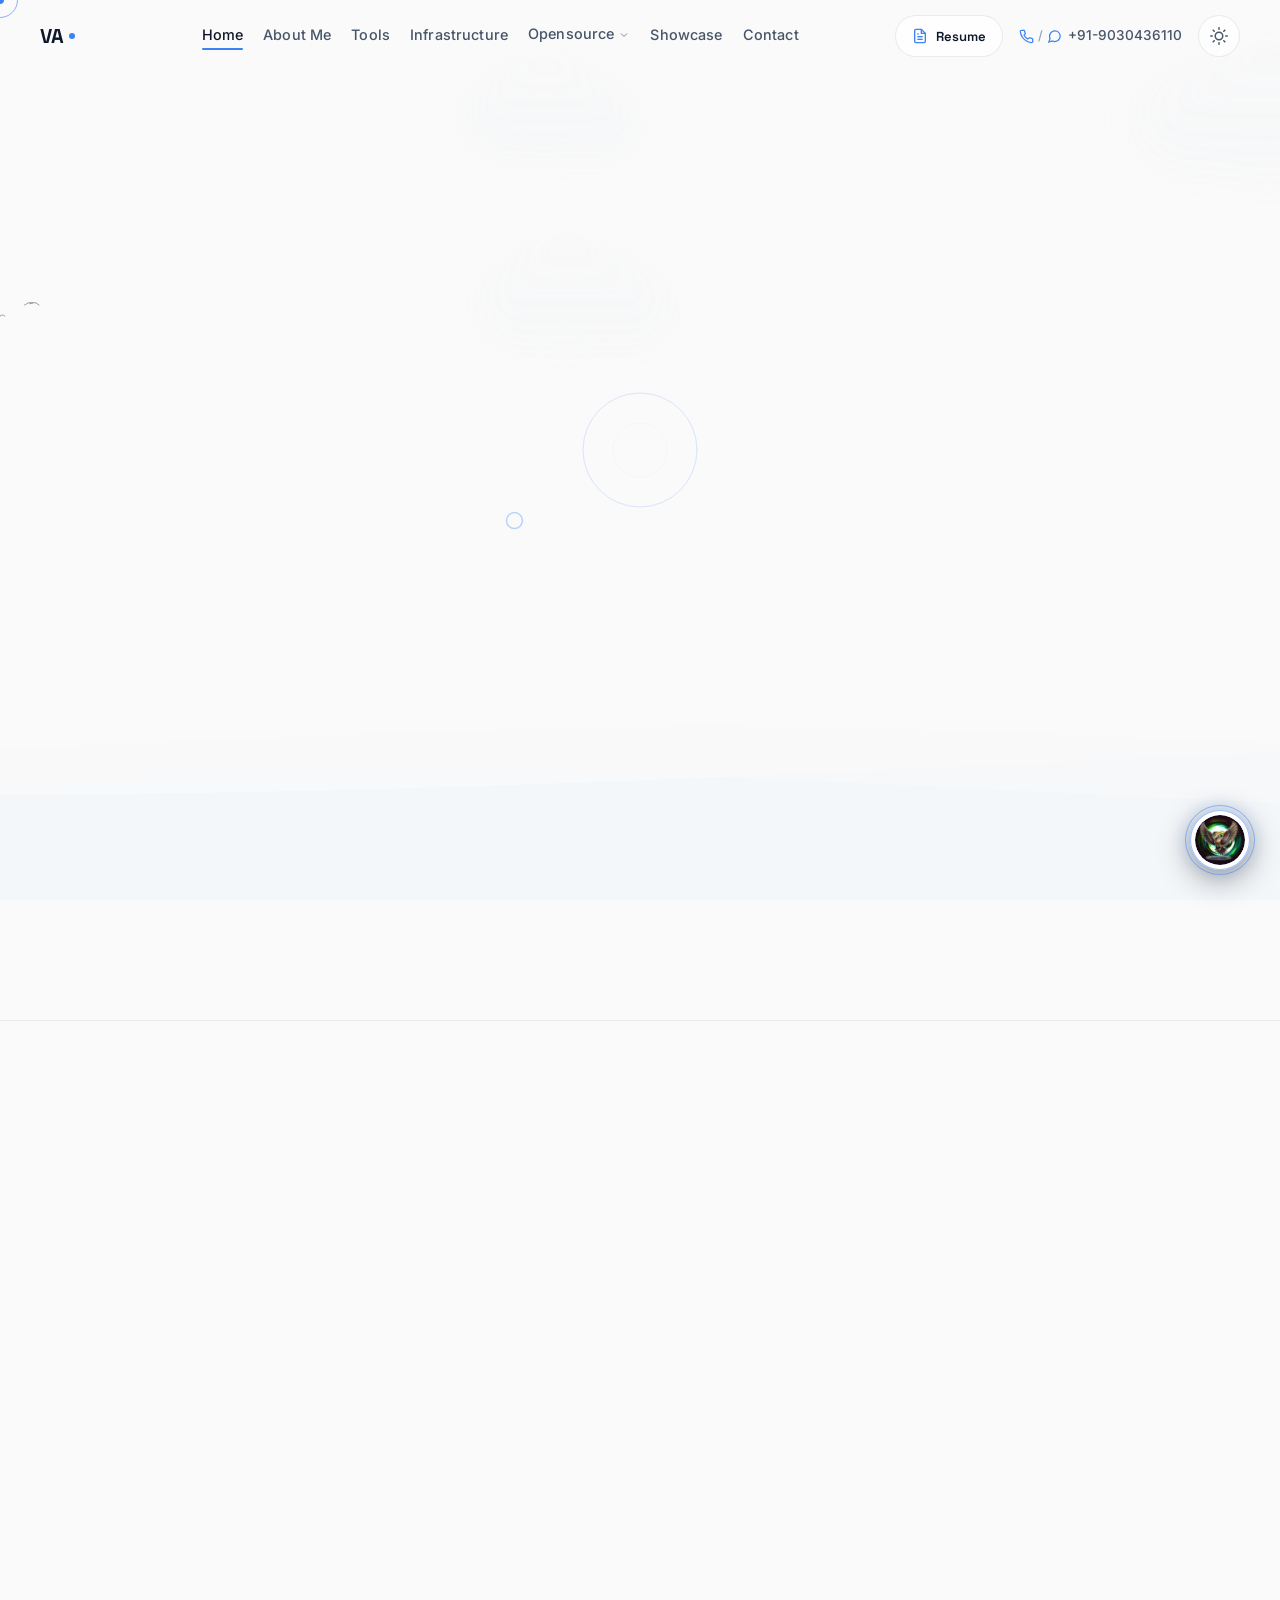
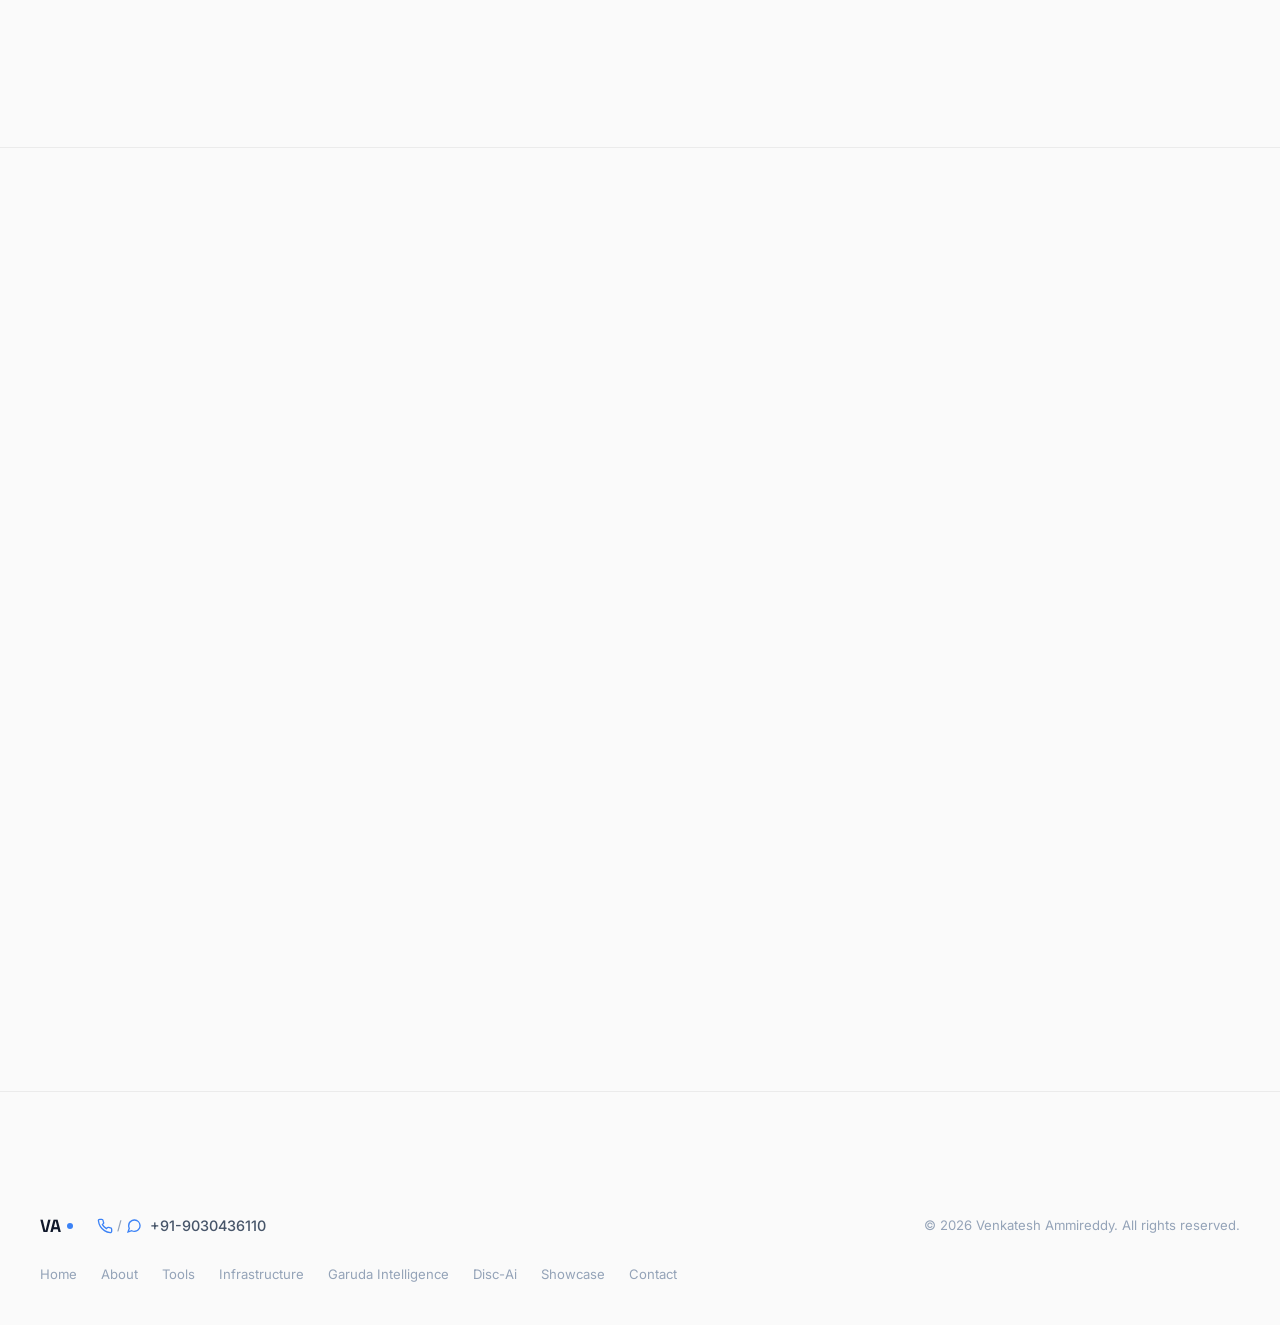
==== index.html @ b28df17f "feat(assistant): integrate Garuda animated logo, remove Jarvis-AI badge, add chip nav arrows and liv" ====
<!DOCTYPE html>
<html lang="en" data-theme="dark">

<head>
  <meta name="google-site-verification" content="m3rgq3p7sbFIkEq8Sm5senFMQUvczlFY7IXedqDfrP0" />
  <meta charset="UTF-8" />
  <!-- Mobile -->
  <meta name="viewport" content="width=device-width, initial-scale=1.0" />

  <!-- Primary SEO -->
  <title>Venkatesh Ammireddy | UX Creative Director & AI UX Architect</title>
  <meta name="title" content="Venkatesh Ammireddy | UX Creative Director & AI UX Architect" />
  <meta name="description"
    content="Venkatesh Ammireddy is a UX Creative Director and AI-first Product UX Architect with 13+ years of experience designing enterprise platforms, AI systems, agentic UX workflows, and intelligent digital products." />
  <meta name="keywords"
    content="Venkatesh Ammireddy, UX Designer, UX Creative Director, AI UX Designer, Product UX Architect, Agentic AI UX, Enterprise UX, UI UX Portfolio, Frontend Designer, AI Product Design, UX India, UX Consultant, Human-AI Interaction, Agentic UI, UX Architecture, Enterprise Platform Design, Design Systems Leader, Cognitive UX, Conversational AI UX, SaaS UX Design, UX Strategy Consultant, Product Design Director, Figma Design System, Venkatesh Creations Portfolio, Senior UX Designer India, AI UI Design, UX Architect Venkatesh, Ammireddy UX Lead Architect, Venkatesh Ammireddy UX Creative Director, Creative UX Ammireddy, Ammireddy Venkatesh UX, Venkatesh Ammireddy Designer, Venkatesh Ammireddy UX Contractor, Independent UX Director, Independent Design Director, UX Venkatesh, UX Ammireddy, UX Director, AI-UX Ammireddy, UX Consultant Hyderabad, AI UX Architect India, Venkatesh Creations UX" />
  <meta name="author" content="Venkatesh Ammireddy" />
  <meta name="robots" content="index, follow" />
  <meta name="language" content="English" />
  <meta name="revisit-after" content="7 days" />

  <!-- Social Verification & Links -->
  <meta name="linkedin:owner" content="venkateshammireddy" />
  <link rel="me" href="https://www.linkedin.com/in/venkateshammireddy/" />

  <!-- Canonical -->
  <link rel="canonical" href="https://venkateshcreations.github.io/portfolio/" />

  <!-- Theme -->
  <meta name="theme-color" content="#0f172a" />

  <!-- Open Graph / Facebook -->
  <meta property="og:type" content="website" />
  <meta property="og:url" content="https://venkateshcreations.github.io/portfolio/" />
  <meta property="og:title" content="Venkatesh Ammireddy | UX Creative Director & AI UX Architect" />
  <meta property="og:description"
    content="Venkatesh Ammireddy is a UX Creative Director and AI-first Product UX Architect with 13+ years of experience designing enterprise platforms, AI systems, agentic UX workflows, and intelligent digital products." />
  <meta property="og:image" content="https://venkateshcreations.github.io/portfolio/assets/profile.jpg" />

  <!-- Twitter -->
  <meta property="twitter:card" content="summary_large_image" />
  <meta property="twitter:url" content="https://venkateshcreations.github.io/portfolio/" />
  <meta property="twitter:title" content="Venkatesh Ammireddy | UX Creative Director & AI UX Architect" />
  <meta property="twitter:description"
    content="Venkatesh Ammireddy is a UX Creative Director and AI-first Product UX Architect with 13+ years of experience designing enterprise platforms, AI systems, agentic UX workflows, and intelligent digital products." />
  <meta property="twitter:image" content="https://venkateshcreations.github.io/portfolio/assets/profile.jpg" />

  <link rel="preconnect" href="https://fonts.googleapis.com" />
  <link rel="preconnect" href="https://fonts.gstatic.com" crossorigin />
  <link
    href="https://fonts.googleapis.com/css2?family=Inter:wght@300;400;500;600;700;800;900&family=Space+Grotesk:wght@300;400;500;600;700&display=swap"
    rel="stylesheet" />
  <!-- Favicons -->
  <link rel="icon" type="image/svg+xml" href="favicon.svg" />
  <link rel="icon" type="image/png" href="favicon.svg" />
  <link rel="shortcut icon" href="favicon.svg" />
  <link rel="apple-touch-icon" href="favicon.svg" />

  <link rel="stylesheet" href="styles.css?v=61" />
  <link rel="stylesheet" href="assistant/garuda-assistant.css?v=4" />

  <!-- Structured Data (JSON-LD) -->
  <script type="application/ld+json">
  [
    {
      "@context": "https://schema.org",
      "@type": "Person",
      "name": "Venkatesh Ammireddy",
      "url": "https://venkateshcreations.github.io/portfolio/",
      "image": "https://venkateshcreations.github.io/portfolio/assets/profile.jpg",
      "jobTitle": "UX Creative Director",
      "worksFor": {
        "@type": "Organization",
        "name": "Independent UX Consultant"
      },
      "sameAs": [
        "https://www.linkedin.com/in/venkateshammireddy/"
      ],
      "knowsAbout": [
        "UX Design",
        "AI UX",
        "Enterprise UX",
        "Frontend Development",
        "Agentic AI",
        "Product UX Architecture",
        "Human AI Interaction"
      ]
    },
    {
      "@context": "https://schema.org",
      "@type": "WebSite",
      "name": "Venkatesh Ammireddy | UX Creative Director & AI UX Architect",
      "url": "https://venkateshcreations.github.io/portfolio/",
      "description": "Venkatesh Ammireddy is a UX Creative Director and AI-first Product UX Architect with 13+ years of experience designing enterprise platforms, AI systems, agentic UX workflows, and intelligent digital products."
    }
  ]
  </script>
</head>

<body>

  <!-- ─── GLOBAL ripple BACKGROUND ─── -->
  <canvas id="rippleCanvas" class="ripple-canvas"></canvas>

  <!-- Custom Cursor -->
  <div id="cursor" class="cursor"></div>
  <div id="cursor-follower" class="cursor-follower"></div>

  <!-- ─── NAVIGATION ─── -->
  <header id="header" class="header">
    <nav class="nav container">
      <a href="#home" class="nav-logo">
        <span class="logo-text">VA</span>
        <span class="logo-dot"></span>
      </a>

      <ul class="nav-links" id="navLinks">
        <li><a href="#home" class="nav-link active" data-section="home">Home</a></li>
        <li><a href="#about" class="nav-link" data-section="about">About Me</a></li>
        <li><a href="#tools" class="nav-link" data-section="tools">Tools</a></li>
        <li><a href="#workstation" class="nav-link" data-section="workstation">Infrastructure</a></li>
        <li class="nav-dropdown" id="opensourceDropdown">
          <a href="javascript:void(0)" class="nav-link dropdown-toggle" id="opensourceToggle" aria-haspopup="true" aria-expanded="false">
            Opensource <svg class="dropdown-chevron" viewBox="0 0 24 24" fill="none" stroke="currentColor" stroke-width="2" width="12" height="12"><path d="M6 9l6 6 6-6"/></svg>
          </a>
          <ul class="dropdown-menu">
            <li><a href="https://venkateshcreations.github.io/portfolio/Garuda_Intelligence.html" target="_blank" rel="noopener noreferrer" class="dropdown-item">A. Garuda Intelligence</a></li>
            <li><a href="https://venkateshcreations.github.io/disc-ai/" target="_blank" rel="noopener noreferrer" class="dropdown-item">B. Disc-AI</a></li>
            <li><a href="https://venkateshcreations.github.io/portfolio/portfolio.html" target="_blank" rel="noopener noreferrer" class="dropdown-item">C. More</a></li>
          </ul>
        </li>
        <li><a href="#portfolio" class="nav-link" data-section="portfolio">Showcase</a></li>
        <li><a href="#contact" class="nav-link" data-section="contact">Contact</a></li>
      </ul>

      <div class="nav-actions">

        <!-- Digital Resume Header Button -->
        <a href="resume.html" target="_blank" rel="noopener noreferrer" class="header-resume-btn" title="View Digital Resume" aria-label="Digital Resume">
          <svg viewBox="0 0 24 24" fill="none" stroke="currentColor" stroke-width="2">
            <path d="M14 2H6a2 2 0 0 0-2 2v16a2 2 0 0 0 2 2h12a2 2 0 0 0 2-2V8z"></path>
            <polyline points="14 2 14 8 20 8"></polyline>
            <line x1="16" y1="13" x2="8" y2="13"></line>
            <line x1="16" y1="17" x2="8" y2="17"></line>
            <polyline points="10 9 9 9 8 9"></polyline>
          </svg>
          <span class="header-resume-text">Resume</span>
        </a>

        <!-- Mobile Number -->
        <a href="tel:+919030436110" class="nav-phone hide-mobile" title="Call / WhatsApp">
          <div class="phone-icons-wrap">
            <svg viewBox="0 0 24 24" fill="none" stroke="currentColor" stroke-width="2">
              <path
                d="M22 16.92v3a2 2 0 0 1-2.18 2 19.79 19.79 0 0 1-8.63-3.07 19.5 19.5 0 0 1-6-6 19.79 19.79 0 0 1-3.07-8.67A2 2 0 0 1 4.11 2h3a2 2 0 0 1 2 1.72 12.84 12.84 0 0 0 .7 2.81 2 2 0 0 1-.45 2.11L8.09 9.91a16 16 0 0 0 6 6l1.27-1.27a2 2 0 0 1 2.11-.45 12.84 12.84 0 0 0 2.81.7A2 2 0 0 1 22 16.92z">
              </path>
            </svg>
            <span class="icon-divider">/</span>
            <svg viewBox="0 0 24 24" fill="none" stroke="currentColor" stroke-width="2">
              <path
                d="M21 11.5a8.38 8.38 0 0 1-.9 3.8 8.5 8.5 0 0 1-7.6 4.7 8.38 8.38 0 0 1-3.8-.9L3 21l1.9-5.7a8.38 8.38 0 0 1-.9-3.8 8.5 8.5 0 0 1 4.7-7.6 8.38 8.38 0 0 1 3.8-.9h.5a8.48 8.48 0 0 1 8 8v.5z">
              </path>
            </svg>
          </div>
          <span>+91-9030436110</span>
        </a>

        <!-- Theme Toggle -->
        <button id="themeToggle" class="theme-toggle" aria-label="Toggle theme">
          <span class="theme-icon sun">
            <svg xmlns="http://www.w3.org/2000/svg" viewBox="0 0 24 24" fill="none" stroke="currentColor"
              stroke-width="2" stroke-linecap="round" stroke-linejoin="round">
              <circle cx="12" cy="12" r="5" />
              <line x1="12" y1="1" x2="12" y2="3" />
              <line x1="12" y1="21" x2="12" y2="23" />
              <line x1="4.22" y1="4.22" x2="5.64" y2="5.64" />
              <line x1="18.36" y1="18.36" x2="19.78" y2="19.78" />
              <line x1="1" y1="12" x2="3" y2="12" />
              <line x1="21" y1="12" x2="23" y2="12" />
              <line x1="4.22" y1="19.78" x2="5.64" y2="18.36" />
              <line x1="18.36" y1="5.64" x2="19.78" y2="4.22" />
            </svg>
          </span>
          <span class="theme-icon moon">
            <svg xmlns="http://www.w3.org/2000/svg" viewBox="0 0 24 24" fill="none" stroke="currentColor"
              stroke-width="2" stroke-linecap="round" stroke-linejoin="round">
              <path d="M21 12.79A9 9 0 1 1 11.21 3 7 7 0 0 0 21 12.79z" />
            </svg>
          </span>
        </button>

        <!-- Hamburger -->
        <button id="menuToggle" class="menu-toggle" aria-label="Toggle menu">
          <span></span><span></span><span></span>
        </button>
      </div>
    </nav>
  </header>

  <!-- ─── HERO ─── -->
  <section id="home" class="hero">
    <div class="container hero-grid">
      <!-- Left Column: Text Content -->
      <div class="hero-text-col">
        <div class="hero-eyebrow reveal-fade">
          <span class="eyebrow-dot"></span>
          <span>Independent UX Design Leader</span>
        </div>

        <!-- Mobile Profile Portrait Image (Shown only on Mobile/Tablet between Eyebrow & Name) -->
        <div class="hero-image-mobile hide-desktop reveal-fade" data-delay="0.2">
          <div class="hero-portrait-card">
            <div class="portrait-glow"></div>
            <div class="portrait-frame">
              <img src="images/DP_New.png" alt="Venkatesh Ammireddy - UX Creative Director & AI UX Architect" class="portrait-img" loading="eager" />
            </div>
          </div>
        </div>

        <h1 class="hero-name">
          <span class="name-line reveal-up" data-delay="0">Venkatesh</span>
          <span class="name-line reveal-up" data-delay="0.15">Ammireddy</span>
        </h1>

        <div class="hero-titles reveal-up" data-delay="0.35">
          <div class="title-rotating">
            <span class="title-item active">UX Creative Director</span>
            <span class="title-item">Product UX Architect</span>
            <span class="title-item">AI-first Design Thinker</span>
          </div>
        </div>

        <div class="hero-badges reveal-up" data-delay="0.5">
          <div class="badge"><span class="badge-num">13+</span><span class="badge-label">Years of Experience</span></div>
          <div class="badge-divider"></div>
          <div class="badge"><span class="badge-icon">⬡</span><span class="badge-label">AI UX Design Approach</span></div>
          <div class="badge-divider"></div>
          <div class="badge"><span class="badge-icon">◈</span><span class="badge-label">Agentic UX Systems Thinking</span></div>
        </div>

        <div class="hero-cta reveal-fade" data-delay="0.7">
          <a href="#portfolio" class="btn-primary">
            <span>View Portfolio</span>
            <svg viewBox="0 0 24 24" fill="none" stroke="currentColor" stroke-width="2">
              <line x1="5" y1="12" x2="19" y2="12" />
              <polyline points="12 5 19 12 12 19" />
            </svg>
          </a>
          <a href="#contact" class="btn-ghost">Get In Touch</a>
        </div>
      </div>

      <!-- Right Column: Desktop Profile Portrait Showcase -->
      <div class="hero-image-col hide-mobile reveal-fade" data-delay="0.4">
        <div class="hero-portrait-card">
          <div class="portrait-glow"></div>
          <div class="portrait-frame">
            <img src="images/DP_New.png" alt="Venkatesh Ammireddy - UX Creative Director & AI UX Architect" class="portrait-img" loading="eager" />
          </div>
        </div>
      </div>
    </div>

    <div class="hero-scroll-indicator reveal-fade" data-delay="1">
      <span>Scroll</span>
      <div class="scroll-line"></div>
    </div>
  </section>

  <!-- ─── ABOUT ─── -->
  <!-- ─── ABOUT ─── -->
  <section id="about" class="about section-pad">
    <div class="section-divider"></div>
    <div class="container">
      <div class="about-header text-center">
        <div class="section-label reveal-fade">About Me</div>
        <h2 class="section-title reveal-up">Designing the Future<br />of Human–AI Interaction</h2>
        <p class="about-lead reveal-up">I'm a senior UX design leader with 13+ years of experience crafting products
          that sit at the intersection of human behaviour and intelligent systems.</p>
        <div class="about-cta-wrap reveal-up" data-delay="0.15">
          <a href="https://venkateshcreations.github.io/About_Me/" target="_blank" rel="noopener noreferrer" class="view-reel-btn" aria-label="View in Motion - Showcase Intro">
            <span class="reel-btn-glow"></span>
            <span class="reel-btn-shimmer"></span>
            <span class="reel-sparkle sparkle-top">
              <svg viewBox="0 0 24 24" fill="currentColor">
                <path d="M12 0L14.59 9.41L24 12L14.59 14.59L12 24L9.41 14.59L0 12L9.41 9.41L12 0Z"/>
              </svg>
            </span>
            <span class="reel-sparkle sparkle-bottom">
              <svg viewBox="0 0 24 24" fill="currentColor">
                <path d="M12 0L14.59 9.41L24 12L14.59 14.59L12 24L9.41 14.59L0 12L9.41 9.41L12 0Z"/>
              </svg>
            </span>
            <span class="reel-play-circle">
              <svg viewBox="0 0 24 24" fill="currentColor">
                <path d="M8 5.14v13.72a1 1 0 0 0 1.5.86l11-6.86a1 1 0 0 0 0-1.72l-11-6.86a1 1 0 0 0-1.5.86z"/>
              </svg>
            </span>
            <span class="reel-btn-text">View in Motion</span>
            <span class="reel-badge">WATCH</span>
          </a>
        </div>
      </div>

      <!-- Centered HUD Video Showcase -->
      <div class="about-visual reveal-fade" data-delay="0.2">
        <div class="visual-wrapper">
          <video id="aboutVideo" class="about-video" autoplay loop muted playsinline>
            <source src="videoplayback.mp4" type="video/mp4">
          </video>
          <button id="videoSoundToggle" class="video-sound-toggle is-muted" aria-label="Toggle Video Sound" title="Toggle Sound">
            <svg class="icon-sound-on" viewBox="0 0 24 24" fill="none" stroke="currentColor" stroke-width="2">
              <polygon points="11 5 6 9 2 9 2 15 6 15 11 19 11 5"></polygon>
              <path d="M19.07 4.93a10 10 0 0 1 0 14.14M15.54 8.46a5 5 0 0 1 0 7.07"></path>
            </svg>
            <svg class="icon-sound-off" viewBox="0 0 24 24" fill="none" stroke="currentColor" stroke-width="2">
              <polygon points="11 5 6 9 2 9 2 15 6 15 11 19 11 5"></polygon>
              <line x1="23" y1="9" x2="17" y2="15"></line>
              <line x1="17" y1="9" x2="23" y2="15"></line>
            </svg>
            <span class="sound-btn-text">Muted</span>
          </button>
          <div class="visual-glow"></div>
        </div>
      </div>

      <!-- Speciality Cards (4 columns) -->
      <div class="about-specialities reveal-up">
        <div class="speciality-item">
          <div class="spec-icon">
            <svg viewBox="0 0 24 24" fill="none" stroke="currentColor" stroke-width="1.5">
              <rect x="2" y="3" width="20" height="14" rx="2" />
              <path d="M8 21h8M12 17v4" />
            </svg>
          </div>
          <div>
            <h4>Product UX Architecture</h4>
            <p>Structuring scalable, user-centred product experiences from first principles.</p>
          </div>
        </div>
        <div class="speciality-item">
          <div class="spec-icon">
            <svg viewBox="0 0 24 24" fill="none" stroke="currentColor" stroke-width="1.5">
              <path d="M12 2L2 7l10 5 10-5-10-5z" />
              <path d="M2 17l10 5 10-5" />
              <path d="M2 12l10 5 10-5" />
            </svg>
          </div>
          <div>
            <h4>AI-first UX Systems</h4>
            <p>Designing human-centred experiences for ML-driven and LLM-powered products.</p>
          </div>
        </div>
        <div class="speciality-item">
          <div class="spec-icon">
            <svg viewBox="0 0 24 24" fill="none" stroke="currentColor" stroke-width="1.5">
              <circle cx="12" cy="12" r="10" />
              <path d="M12 8v4l3 3" />
            </svg>
          </div>
          <div>
            <h4>Enterprise UX Platforms</h4>
            <p>Leading design at scale across large organisations and complex ecosystems.</p>
          </div>
        </div>
        <div class="speciality-item">
          <div class="spec-icon">
            <svg viewBox="0 0 24 24" fill="none" stroke="currentColor" stroke-width="1.5">
              <polygon points="13 2 3 14 12 14 11 22 21 10 12 10 13 2" />
            </svg>
          </div>
          <div>
            <h4>Agentic AI Experiences</h4>
            <p>Pioneering UX frameworks for autonomous agents, co-pilots, and AI workflows.</p>
          </div>
      </div>
    </div>
  </section>

  <!-- ─── TOOLS ─── -->
  <section id="tools" class="tools section-pad">
    <div class="section-divider"></div>
    <div class="container">
      <div class="section-label reveal-fade">Tools & Stack</div>
      <h2 class="section-title reveal-up">My Design-to-Dev<br /><span class="gradient-text">Handoff Arsenal</span></h2>
      <p class="tools-intro reveal-up">A curated toolkit that bridges design intent and production code. Accelerating
        the entire design-to-dev lifecycle with precision, intelligent automation, and seamless execution.</p>
    </div>

    <div class="tools-marquee-wrapper reveal-fade">
      <!-- Row 1: scrolls left (Design & AI tools) -->
      <div class="tools-marquee tools-marquee--row1">
        <div class="tools-track">
          <div class="tool-item"><img src="images/tools/figma-color.svg?v=2" alt="Figma"><span>Figma</span></div>
          <div class="tool-item"><img src="images/tools/adobe-color.svg?v=2" alt="Adobe"><span>Adobe</span></div>
          <div class="tool-item"><img src="images/tools/claude-color.svg?v=2" alt="Claude"><span>Claude</span></div>
          <div class="tool-item"><img src="images/tools/anthropic.svg?v=2" alt="Anthropic" class="tool-icon-mono"><span>Anthropic</span></div>
          <div class="tool-item"><img src="images/tools/openai.svg?v=2" alt="OpenAI" class="tool-icon-mono"><span>OpenAI</span></div>
          <div class="tool-item"><img src="images/tools/gemini-color.svg?v=2" alt="Google Gemini"><span>Google Gemini</span></div>
          <div class="tool-item"><img src="images/tools/qwen-color.svg?v=2" alt="Qwen"><span>Qwen</span></div>
          <div class="tool-item"><img src="images/tools/deepseek-color.svg?v=2" alt="DeepSeek"><span>DeepSeek</span></div>
          <div class="tool-item"><img src="images/tools/aistudio.svg?v=2" alt="AI Studio" class="tool-icon-mono"><span>AI Studio</span></div>
          <div class="tool-item"><img src="images/tools/antigravity-color.svg?v=2" alt="Antigravity"><span>Antigravity</span></div>
          <div class="tool-item"><img src="images/tools/minimax-color.svg?v=2" alt="MiniMax"><span>MiniMax</span></div>
          <div class="tool-item"><img src="images/tools/geminicli-color.svg?v=2" alt="Gemini CLI"><span>Gemini CLI</span></div>
          <div class="tool-item"><img src="images/tools/xiaomimimo.svg?v=2" alt="Xiaomi Mimo" class="tool-icon-mono"><span>Xiaomi Mimo</span></div>
        </div>
        <div class="tools-track">
          <div class="tool-item"><img src="images/tools/figma-color.svg?v=2" alt="Figma"><span>Figma</span></div>
          <div class="tool-item"><img src="images/tools/adobe-color.svg?v=2" alt="Adobe"><span>Adobe</span></div>
          <div class="tool-item"><img src="images/tools/claude-color.svg?v=2" alt="Claude"><span>Claude</span></div>
          <div class="tool-item"><img src="images/tools/anthropic.svg?v=2" alt="Anthropic" class="tool-icon-mono"><span>Anthropic</span></div>
          <div class="tool-item"><img src="images/tools/openai.svg?v=2" alt="OpenAI" class="tool-icon-mono"><span>OpenAI</span></div>
          <div class="tool-item"><img src="images/tools/gemini-color.svg?v=2" alt="Google Gemini"><span>Google Gemini</span></div>
          <div class="tool-item"><img src="images/tools/qwen-color.svg?v=2" alt="Qwen"><span>Qwen</span></div>
          <div class="tool-item"><img src="images/tools/deepseek-color.svg?v=2" alt="DeepSeek"><span>DeepSeek</span></div>
          <div class="tool-item"><img src="images/tools/aistudio.svg?v=2" alt="AI Studio" class="tool-icon-mono"><span>AI Studio</span></div>
          <div class="tool-item"><img src="images/tools/antigravity-color.svg?v=2" alt="Antigravity"><span>Antigravity</span></div>
          <div class="tool-item"><img src="images/tools/minimax-color.svg?v=2" alt="MiniMax"><span>MiniMax</span></div>
          <div class="tool-item"><img src="images/tools/geminicli-color.svg?v=2" alt="Gemini CLI"><span>Gemini CLI</span></div>
          <div class="tool-item"><img src="images/tools/xiaomimimo.svg?v=2" alt="Xiaomi Mimo" class="tool-icon-mono"><span>Xiaomi Mimo</span></div>
        </div>
      </div>
      <!-- Row 2: scrolls right (Dev & Infra tools) -->
      <div class="tools-marquee tools-marquee--row2">
        <div class="tools-track tools-track--reverse">
          <div class="tool-item"><img src="images/tools/cursor.svg?v=2" alt="Cursor" class="tool-icon-mono"><span>Cursor</span></div>
          <div class="tool-item"><img src="images/tools/windsurf.svg?v=2" alt="Windsurf" class="tool-icon-mono"><span>Windsurf</span></div>
          <div class="tool-item"><img src="images/tools/opencode.svg?v=2" alt="OpenCode" class="tool-icon-mono"><span>OpenCode</span></div>
          <div class="tool-item"><img src="images/tools/claudecode-color.svg?v=2" alt="Claude Code"><span>Claude Code</span></div>
          <div class="tool-item"><img src="images/tools/codex-color.svg?v=2" alt="Codex"><span>Codex</span></div>
          <div class="tool-item"><img src="images/tools/v0.svg?v=2" alt="v0" class="tool-icon-mono"><span>v0</span></div>
          <div class="tool-item"><img src="images/tools/github.svg?v=2" alt="GitHub" class="tool-icon-mono"><span>GitHub</span></div>
          <div class="tool-item"><img src="images/tools/ollama.svg?v=2" alt="Ollama" class="tool-icon-mono"><span>Ollama</span></div>
          <div class="tool-item"><img src="images/tools/lmstudio.svg?v=2" alt="LM Studio" class="tool-icon-mono"><span>LM Studio</span></div>
          <div class="tool-item"><img src="images/tools/mcp.svg?v=2" alt="MCP" class="tool-icon-mono"><span>MCP</span></div>
          <div class="tool-item"><img src="images/tools/googlecloud-color.svg?v=2" alt="Google Cloud"><span>Google Cloud</span></div>
          <div class="tool-item"><img src="images/tools/microsoft-color.svg?v=2" alt="Microsoft"><span>Microsoft</span></div>
          <div class="tool-item"><img src="images/tools/apple.svg?v=2" alt="Apple" class="tool-icon-mono"><span>Apple</span></div>
        </div>
        <div class="tools-track tools-track--reverse">
          <div class="tool-item"><img src="images/tools/cursor.svg?v=2" alt="Cursor" class="tool-icon-mono"><span>Cursor</span></div>
          <div class="tool-item"><img src="images/tools/windsurf.svg?v=2" alt="Windsurf" class="tool-icon-mono"><span>Windsurf</span></div>
          <div class="tool-item"><img src="images/tools/opencode.svg?v=2" alt="OpenCode" class="tool-icon-mono"><span>OpenCode</span></div>
          <div class="tool-item"><img src="images/tools/claudecode-color.svg?v=2" alt="Claude Code"><span>Claude Code</span></div>
          <div class="tool-item"><img src="images/tools/codex-color.svg?v=2" alt="Codex"><span>Codex</span></div>
          <div class="tool-item"><img src="images/tools/v0.svg?v=2" alt="v0" class="tool-icon-mono"><span>v0</span></div>
          <div class="tool-item"><img src="images/tools/github.svg?v=2" alt="GitHub" class="tool-icon-mono"><span>GitHub</span></div>
          <div class="tool-item"><img src="images/tools/ollama.svg?v=2" alt="Ollama" class="tool-icon-mono"><span>Ollama</span></div>
          <div class="tool-item"><img src="images/tools/lmstudio.svg?v=2" alt="LM Studio" class="tool-icon-mono"><span>LM Studio</span></div>
          <div class="tool-item"><img src="images/tools/mcp.svg?v=2" alt="MCP" class="tool-icon-mono"><span>MCP</span></div>
          <div class="tool-item"><img src="images/tools/googlecloud-color.svg?v=2" alt="Google Cloud"><span>Google Cloud</span></div>
          <div class="tool-item"><img src="images/tools/microsoft-color.svg?v=2" alt="Microsoft"><span>Microsoft</span></div>
          <div class="tool-item"><img src="images/tools/apple.svg?v=2" alt="Apple" class="tool-icon-mono"><span>Apple</span></div>
        </div>
      </div>
    </div>

    <div class="container tools-features reveal-up">
      <div class="tools-feature">
        <div class="tf-icon"><svg viewBox="0 0 24 24" fill="none" stroke="currentColor" stroke-width="1.5">
            <path d="M12 2L2 7l10 5 10-5-10-5zM2 17l10 5 10-5M2 12l10 5 10-5" />
          </svg></div>
        <h4>Design</h4>
        <p>Crafting pixel-perfect mockups, interactive prototypes, and enterprise design systems.</p>
      </div>
      <div class="tools-divider"></div>
      <div class="tools-feature">
        <div class="tf-icon"><svg viewBox="0 0 24 24" fill="none" stroke="currentColor" stroke-width="1.5">
            <polygon points="13 2 3 14 12 14 11 22 21 10 12 10 13 2" />
          </svg></div>
        <h4>AI Acceleration</h4>
        <p>Leveraging frontier AI models for rapid ideation, code generation, and intelligent automation.</p>
      </div>
      <div class="tools-divider"></div>
      <div class="tools-feature">
        <div class="tf-icon"><svg viewBox="0 0 24 24" fill="none" stroke="currentColor" stroke-width="1.5">
            <polyline points="16 18 22 12 16 6" />
            <polyline points="8 6 2 12 8 18" />
          </svg></div>
        <h4>Development</h4>
        <p>Utilizing modern IDEs and intelligent pair-programming tools for seamless code implementation.</p>
      </div>
      <div class="tools-divider"></div>
      <div class="tools-feature">
        <div class="tf-icon"><svg viewBox="0 0 24 24" fill="none" stroke="currentColor" stroke-width="1.5">
            <rect x="2" y="3" width="20" height="14" rx="2" />
            <line x1="8" y1="21" x2="16" y2="21" />
            <line x1="12" y1="17" x2="12" y2="21" />
          </svg></div>
        <h4>Local Models</h4>
        <p>Deploying local LLMs and open-source models for offline AI assistance and privacy-first workflows.</p>
      </div>
    </div>
  </section>

  <!-- ─── REMOTE WORKSTATION ─── -->
  <section id="workstation" class="workstation section-pad">
    <div class="section-divider"></div>
    <div class="container">
      <div class="section-label reveal-fade">Infrastructure</div>
      <div class="workstation-grid">
        <!-- Left: Visual Mockup -->
        <div class="workstation-visual reveal-fade" data-delay="0.2">
          <div class="visual-wrapper">
            <div class="workstation-mock">
              <!-- Left Screen (Telemetry) -->
              <div class="mock-screen screen-left">
                <div class="mock-header">
                  <span>Telemetry</span>
                  <span class="tel-live-badge"><span class="pulse-dot"></span>LIVE</span>
                </div>
                <div class="mock-body telemetry-data">
                  <div class="telemetry-grid">
                    <div class="telemetry-card">
                      <span class="tel-val">99.9%</span>
                      <span class="tel-lbl">Uptime</span>
                    </div>
                    <div class="telemetry-card">
                      <span class="tel-val">1 Gbps</span>
                      <span class="tel-lbl">Fiber</span>
                    </div>
                  </div>
                  <div class="chart-bars">
                    <div class="chart-bar" style="height: 40%;"></div>
                    <div class="chart-bar" style="height: 75%;"></div>
                    <div class="chart-bar" style="height: 50%;"></div>
                    <div class="chart-bar" style="height: 90%;"></div>
                    <div class="chart-bar" style="height: 60%;"></div>
                  </div>
                </div>
              </div>

              <!-- Center Screen (IDE & AI Agent) -->
              <div class="mock-screen screen-center">
                <div class="mock-header"><span>VS Code</span></div>
                <div class="mock-body code-editor">
                  <div><span class="keyword">import</span> React <span class="keyword">from</span> <span
                      class="string">'react'</span>;</div>
                  <div><span class="keyword">const</span> <span class="function">Agent</span> = () =&gt; {</div>
                  <div style="padding-left: 10px;"><span class="keyword">const</span> [task, setTask] = useState();
                  </div>
                  <div style="padding-left: 10px;"><span class="comment">// Orchestrating...</span></div>
                  <div>};</div>

                  <div class="ai-assistant-panel">
                    <span class="ai-pill">Copilot AI</span>
                    <div class="ai-output-lines">
                      <div class="ai-line anim"></div>
                      <div class="ai-line" style="width: 80%;"></div>
                      <div class="ai-line" style="width: 95%;"></div>
                    </div>
                  </div>
                </div>
              </div>

              <!-- Right Screen (Figma / Prototype) -->
              <div class="mock-screen screen-right">
                <div class="mock-header"><span>Figma</span></div>
                <div class="mock-body figma-mock">
                  <div class="figma-canvas">
                    <div class="phone-wireframe">
                      <div class="wireframe-element"></div>
                      <div class="wireframe-element img"></div>
                      <div class="wireframe-element"></div>
                      <div class="wireframe-element btn"></div>
                    </div>
                  </div>
                </div>
              </div>
            </div>

            <div class="visual-glow"></div>
            <div class="visual-badge w-badge-1">
              <span>Dual ISP Failover</span>
            </div>
            <div class="visual-badge w-badge-2">
              <span>3x Displays</span>
            </div>
          </div>
        </div>

        <!-- Right: Content & Specs -->
        <div class="workstation-content">
          <h2 class="section-title reveal-up">High-Availability<br><span class="gradient-text">Remote Workstation</span>
          </h2>
          <p class="workstation-lead reveal-up">Equipped with a fully autonomous personal workstation configured for
            high-performance creative development and real-time global collaboration. Operating on a robust
            infrastructure with redundant networks, backup power, and multi-monitor telemetry, it serves as a secure,
            independent hub for product design, engineering, and project orchestration. This dedicated environment
            ensures continuous availability and zero-friction execution across time zones.</p>

          <div class="workstation-specs reveal-up" data-delay="0.15">
            <div class="spec-item">
              <div class="spec-icon">
                <svg viewBox="0 0 24 24" fill="none" stroke="currentColor" stroke-width="1.5">
                  <rect x="2" y="2" width="20" height="8" rx="2" />
                  <rect x="2" y="14" width="20" height="8" rx="2" />
                  <line x1="6" y1="6" x2="6.01" y2="6" />
                  <line x1="6" y1="18" x2="6.01" y2="18" />
                </svg>
              </div>
              <div>
                <h4>Performance Compute</h4>
                <p>High-end processor and GPU architecture optimized for local LLM execution, heavy prototyping, and
                  rapid compilation.</p>
              </div>
            </div>

            <div class="spec-item">
              <div class="spec-icon">
                <svg viewBox="0 0 24 24" fill="none" stroke="currentColor" stroke-width="1.5">
                  <path d="M5 12.55a11 11 0 0 1 14.08 0" />
                  <path d="M1.42 9a16 16 0 0 1 21.16 0" />
                  <path d="M8.58 16.14a7 7 0 0 1 6.84 0" />
                  <circle cx="12" cy="20" r="1" />
                </svg>
              </div>
              <div>
                <h4>Resilient Network</h4>
                <p>Dual-ISP fiber backup with automated failover and 24/7 internet connectivity to ensure uninterrupted
                  global client support.</p>
              </div>
            </div>

            <div class="spec-item">
              <div class="spec-icon">
                <svg viewBox="0 0 24 24" fill="none" stroke="currentColor" stroke-width="1.5">
                  <rect x="3" y="3" width="18" height="12" rx="2" />
                  <path d="M12 15v5M9 20h6" />
                </svg>
              </div>
              <div>
                <h4>Multi-Display Telemetry</h4>
                <p>Triple high-resolution monitor configuration optimized for simultaneous coding, live design system
                  sync, and analytics.</p>
              </div>
            </div>

            <div class="spec-item">
              <div class="spec-icon">
                <svg viewBox="0 0 24 24" fill="none" stroke="currentColor" stroke-width="1.5">
                  <rect x="3" y="11" width="18" height="11" rx="2" ry="2" />
                  <path d="M7 11V7a5 5 0 0 1 10 0v4" />
                </svg>
              </div>
              <div>
                <h4>Autonomous Security</h4>
                <p>Containerized local environment with hardware key authentication, secure tunnels, and automated cloud
                  backups.</p>
              </div>
            </div>
          </div>
        </div>
      </div>
    </div>
  </section>

  <!-- ─── PORTFOLIO ─── -->
  <section id="portfolio" class="portfolio section-pad">
    <div class="section-divider"></div>
    <div class="container">
      <div class="section-label reveal-fade">Portfolio</div>
      <div class="portfolio-header">
        <div>
          <h2 class="section-title reveal-up">Selected Showcase</h2>
          <p class="portfolio-sub reveal-up">Crafting experiences that move people and businesses forward.</p>
        </div>
        <div class="portfolio-header-cta reveal-up" data-delay="0.1">
          <button id="openShowcaseIntroBtn" class="btn-ghost showcase-intro-btn" aria-label="Watch Showcase Intro video">
            <!-- Blue glow ring -->
            <span class="scb-glow-ring"></span>
            <!-- Sparkle particles -->
            <span class="scb-spark scb-spark-1">✦</span>
            <span class="scb-spark scb-spark-2">★</span>
            <span class="scb-spark scb-spark-3">✦</span>
            <span class="scb-spark scb-spark-4">✧</span>
            <!-- Play icon -->
            <span class="scb-play-ring">
              <svg viewBox="0 0 24 24" fill="currentColor" width="12" height="12" style="margin-left:2px"><path d="M8 5v14l11-7z"/></svg>
            </span>
            <span class="scb-label">Showcase Intro</span>
            <span class="scb-badge">WATCH</span>
          </button>
        </div>
      </div>

      <!-- ─── TAB NAVIGATION ─── -->
      <div class="portfolio-tabs reveal-fade" data-delay="0.1" role="tablist" aria-label="Portfolio categories">
        <button class="portfolio-tab active" id="tab-webapps" role="tab" aria-selected="true"
          aria-controls="panel-webapps" data-tab="webapps">
          <svg viewBox="0 0 24 24" fill="none" stroke="currentColor" stroke-width="1.8">
            <rect x="2" y="3" width="20" height="14" rx="2" />
            <path d="M8 21h8M12 17v4" />
          </svg>
          <span>Web Apps</span>
        </button>
        <button class="portfolio-tab" id="tab-websites" role="tab" aria-selected="false" aria-controls="panel-websites"
          data-tab="websites">
          <svg viewBox="0 0 24 24" fill="none" stroke="currentColor" stroke-width="1.8">
            <circle cx="12" cy="12" r="10" />
            <line x1="2" y1="12" x2="22" y2="12" />
            <path d="M12 2a15.3 15.3 0 0 1 4 10 15.3 15.3 0 0 1-4 10 15.3 15.3 0 0 1-4-10 15.3 15.3 0 0 1 4-10z" />
          </svg>
          <span>Websites</span>
        </button>
        <button class="portfolio-tab" id="tab-datavis" role="tab" aria-selected="false" aria-controls="panel-datavis"
          data-tab="datavis">
          <svg viewBox="0 0 24 24" fill="none" stroke="currentColor" stroke-width="1.8">
            <line x1="18" y1="20" x2="18" y2="10" />
            <line x1="12" y1="20" x2="12" y2="4" />
            <line x1="6" y1="20" x2="6" y2="14" />
          </svg>
          <span>Data Visualization</span>
        </button>
        <button class="portfolio-tab" id="tab-designsystems" role="tab" aria-selected="false" aria-controls="panel-designsystems"
          data-tab="designsystems">
          <svg viewBox="0 0 24 24" fill="none" stroke="currentColor" stroke-width="1.8">
            <rect x="3" y="3" width="8" height="8" rx="1.5" />
            <rect x="13" y="3" width="8" height="8" rx="1.5" />
            <rect x="3" y="13" width="8" height="8" rx="1.5" />
            <rect x="13" y="13" width="8" height="8" rx="1.5" />
          </svg>
          <span>Design Systems</span>
        </button>
        <button class="portfolio-tab" id="tab-wireframes" role="tab" aria-selected="false" aria-controls="panel-wireframes"
          data-tab="wireframes">
          <svg viewBox="0 0 24 24" fill="none" stroke="currentColor" stroke-width="1.8">
            <path d="M3 3h18v18H3z" />
            <path d="M3 9h18M9 21V9" />
          </svg>
          <span>Wireframes</span>
        </button>
        <button class="portfolio-tab" id="tab-usecases" role="tab" aria-selected="false" aria-controls="panel-usecases"
          data-tab="usecases">
          <svg viewBox="0 0 24 24" fill="none" stroke="currentColor" stroke-width="1.8">
            <rect x="2" y="7" width="20" height="14" rx="2" />
            <path d="M16 21V5a2 2 0 0 0-2-2h-4a2 2 0 0 0-2 2v16" />
          </svg>
          <span>Use Cases</span>
        </button>
        <button class="portfolio-tab" id="tab-casestudies" role="tab" aria-selected="false" aria-controls="panel-casestudies"
          data-tab="casestudies">
          <svg viewBox="0 0 24 24" fill="none" stroke="currentColor" stroke-width="1.8">
            <path d="M14 2H6a2 2 0 0 0-2 2v16a2 2 0 0 0 2 2h12a2 2 0 0 0 2-2V8z"></path>
            <polyline points="14 2 14 8 20 8"></polyline>
            <line x1="16" y1="13" x2="8" y2="13"></line>
            <line x1="16" y1="17" x2="8" y2="17"></line>
            <polyline points="10 9 9 9 8 9"></polyline>
          </svg>
          <span>Case Studies</span>
        </button>
      </div>

      <!-- ─── WEB APPS PANEL ─── -->
      <div class="portfolio-panel active" id="panel-webapps" role="tabpanel" aria-labelledby="tab-webapps">
        <div class="portfolio-grid">

          <div class="project-card reveal-up" data-delay="0" data-project="1">
            <div class="card-image-wrap">
              <img src="images/project-1/1.png" alt="AI Dashboard UX" class="card-img" loading="lazy" />
              <div class="card-overlay">
                <button class="card-preview-btn" data-project="1">View Project</button>
              </div>
            </div>
            <div class="card-info">
              <h3 class="card-title">FlowTrack AI - Project Management System</h3>
              <div class="card-meta">
                <span class="card-role">UX Creative Director</span>
                <span class="card-year">2026</span>
              </div>
            </div>
          </div>

          <div class="project-card reveal-up" data-delay="0.1" data-project="2">
            <div class="card-image-wrap">
              <img src="images/project-2/1.png" alt="Deepfake Defense Dashboard - 2026 Initiative" class="card-img"
                loading="lazy" />
              <div class="card-overlay">
                <button class="card-preview-btn" data-project="2">View Project</button>
              </div>
            </div>
            <div class="card-info">
              <h3 class="card-title">Deepfake Defense Dashboard - 2026 Initiative</h3>
              <div class="card-meta">
                <span class="card-role">Lead UX Architect</span>
                <span class="card-year">2026</span>
              </div>
            </div>
          </div>

          <div class="project-card reveal-up" data-delay="0.2" data-project="3">
            <div class="card-image-wrap">
              <img src="images/project-3/1.png" alt="Radiostream - Worldwide Radio Network is A Live!" class="card-img"
                loading="lazy" />
              <div class="card-overlay">
                <button class="card-preview-btn" data-project="3">View Project</button>
              </div>
            </div>
            <div class="card-info">
              <h3 class="card-title">Radiostream - Worldwide Radio Network is A Live!</h3>
              <div class="card-meta">
                <span class="card-role">UX Creative Director</span>
                <span class="card-year">2026</span>
              </div>
            </div>
          </div>

          <div class="project-card reveal-up" data-delay="0.05" data-project="4">
            <div class="card-image-wrap">
              <img src="images/project-4/1.png" alt="Agentic AI UX" class="card-img" loading="lazy" />
              <div class="card-overlay">
                <button class="card-preview-btn" data-project="4">View Project</button>
              </div>
            </div>
            <div class="card-info">
              <h3 class="card-title">EduCore - School Mgmt. Software</h3>
              <div class="card-meta">
                <span class="card-role">UX Director – AI</span>
                <span class="card-year">2026</span>
              </div>
            </div>
          </div>

          <div class="project-card reveal-up" data-delay="0.15" data-project="5">
            <div class="card-image-wrap">
              <span class="card-concept-badge">Concept</span>
              <img src="images/project-5/1.png" alt="Enterprise UX Redesign" class="card-img" loading="lazy" />
              <div class="card-overlay">
                <button class="card-preview-btn" data-project="5">View Project</button>
              </div>
            </div>
            <div class="card-info">
              <h3 class="card-title">Army Commando Intel System</h3>
              <div class="card-meta">
                <span class="card-role">Principal UX Lead</span>
                <span class="card-year">2026</span>
              </div>
            </div>
          </div>

          <div class="project-card reveal-up" data-delay="0.25" data-project="6">
            <div class="card-image-wrap">
              <img src="images/project-6/1.png" alt="UX Research Strategy" class="card-img" loading="lazy" />
              <div class="card-overlay">
                <button class="card-preview-btn" data-project="6">View Project</button>
              </div>
            </div>
            <div class="card-info">
              <h3 class="card-title">SteamVerde - Online Streaming Platform</h3>
              <div class="card-meta">
                <span class="card-role">UX Lead – AI</span>
                <span class="card-year">2026</span>
              </div>
            </div>
          </div>

        </div>
      </div><!-- /panel-webapps -->

      <!-- ─── WEBSITES PANEL ─── -->
      <div class="portfolio-panel" id="panel-websites" role="tabpanel" aria-labelledby="tab-websites">
        <div class="portfolio-grid">

          <div class="project-card reveal-up" data-delay="0" data-project="7">
            <div class="card-image-wrap">
              <img src="images/project-7/1.png" alt="VOXAR - AI Video Intelligence" class="card-img" loading="lazy" />
              <div class="card-overlay">
                <button class="card-preview-btn" data-project="7">View Project</button>
              </div>
            </div>
            <div class="card-info">
              <h3 class="card-title">VOXAR - AI Video Intelligence</h3>
              <div class="card-meta">
                <span class="card-role">UX Designer / Frontend</span>
                <span class="card-year">2026</span>
              </div>
            </div>
          </div>

          <div class="project-card reveal-up" data-delay="0.1" data-project="8">
            <div class="card-image-wrap">
              <img src="images/project-8/1.png" alt="ZiPPOS.SYS" class="card-img" loading="lazy" />
              <div class="card-overlay">
                <button class="card-preview-btn" data-project="8">View Project</button>
              </div>
            </div>
            <div class="card-info">
              <h3 class="card-title">ZiPPOS.SYS</h3>
              <div class="card-meta">
                <span class="card-role">UX Designer / Frontend</span>
                <span class="card-year">2025</span>
              </div>
            </div>
          </div>

          <div class="project-card reveal-up" data-delay="0.2" data-project="9">
            <div class="card-image-wrap">
              <img src="images/project-9/1.png" alt="AXIOM — Autonomous Cyber Defense Platform" class="card-img"
                loading="lazy" />
              <div class="card-overlay">
                <button class="card-preview-btn" data-project="9">View Project</button>
              </div>
            </div>
            <div class="card-info">
              <h3 class="card-title">AXIOM — Autonomous Cyber Defense Platform</h3>
              <div class="card-meta">
                <span class="card-role">Designer / Frontend</span>
                <span class="card-year">2025</span>
              </div>
            </div>
          </div>

          <div class="project-card reveal-up" data-delay="0.05" data-project="10">
            <div class="card-image-wrap">
              <span class="card-concept-badge">Concept</span>
              <img src="images/project-10/1.png" alt="ORBITA - Next-Gen Space Communications" class="card-img"
                loading="lazy" />
              <div class="card-overlay">
                <button class="card-preview-btn" data-project="10">View Project</button>
              </div>
            </div>
            <div class="card-info">
              <h3 class="card-title">ORBITA - Next-Gen Space Communications</h3>
              <div class="card-meta">
                <span class="card-role">UX Lead / Frontend Designer</span>
                <span class="card-year">2026</span>
              </div>
            </div>
          </div>

          <div class="project-card reveal-up" data-delay="0.15" data-project="11">
            <div class="card-image-wrap">
              <img src="images/project-11/1.png" alt="Deepfake Defense - 2026 Initiative" class="card-img"
                loading="lazy" />
              <div class="card-overlay">
                <button class="card-preview-btn" data-project="11">View Project</button>
              </div>
            </div>
            <div class="card-info">
              <h3 class="card-title">Deepfake Defense - 2026 Initiative</h3>
              <div class="card-meta">
                <span class="card-role">AI UX Designer</span>
                <span class="card-year">2026</span>
              </div>
            </div>
          </div>

          <div class="project-card reveal-up" data-delay="0.25" data-project="12">
            <div class="card-image-wrap">
              <img src="images/project-12/1.png" alt="Autofy OS - Operational Control" class="card-img"
                loading="lazy" />
              <div class="card-overlay">
                <button class="card-preview-btn" data-project="12">View Project</button>
              </div>
            </div>
            <div class="card-info">
              <h3 class="card-title">Autofy OS - Operational Control</h3>
              <div class="card-meta">
                <span class="card-role">UX Creative / Frontend</span>
                <span class="card-year">2026</span>
              </div>
            </div>
          </div>

        </div>
      </div><!-- /panel-websites -->

      <!-- ─── DATA VISUALIZATION PANEL ─── -->
      <div class="portfolio-panel" id="panel-datavis" role="tabpanel" aria-labelledby="tab-datavis">
        <div class="portfolio-grid">

          <div class="project-card reveal-up" data-delay="0" data-project="13">
            <div class="card-image-wrap">
              <img src="images/project-13/1.png" alt="Enterprise Digital Banking Ecosystem" class="card-img" loading="lazy" />
              <div class="card-overlay">
                <button class="card-preview-btn" data-project="13">View Project</button>
              </div>
            </div>
            <div class="card-info">
              <h3 class="card-title">Enterprise Digital Banking Ecosystem</h3>
              <div class="card-meta">
                <span class="card-role">Enterprise Data Vis Architect</span>
                <span class="card-year">2026</span>
              </div>
            </div>
          </div>

          <div class="project-card reveal-up" data-delay="0.1" data-project="14">
            <div class="card-image-wrap">
              <img src="images/project-14/1.png" alt="Digital Transformation Intelligence Hub" class="card-img" loading="lazy" />
              <div class="card-overlay">
                <button class="card-preview-btn" data-project="14">View Project</button>
              </div>
            </div>
            <div class="card-info">
              <h3 class="card-title">Digital Transformation Intelligence Hub</h3>
              <div class="card-meta">
                <span class="card-role">Strategic UX Systems Lead</span>
                <span class="card-year">2026</span>
              </div>
            </div>
          </div>

          <div class="project-card reveal-up" data-delay="0.2" data-project="15">
            <div class="card-image-wrap">
              <img src="images/project-15/1.png" alt="GEC — Global Supply Chain Analytics Dashboard" class="card-img" loading="lazy" />
              <div class="card-overlay">
                <button class="card-preview-btn" data-project="15">View Project</button>
              </div>
            </div>
            <div class="card-info">
              <h3 class="card-title">GEC — Global Supply Chain Analytics Dashboard</h3>
              <div class="card-meta">
                <span class="card-role">Analytics UX Architect</span>
                <span class="card-year">2026</span>
              </div>
            </div>
          </div>

          <div class="project-card reveal-up" data-delay="0.05" data-project="16">
            <div class="card-image-wrap">
              <img src="images/project-16/1.png" alt="IntelliAssist AI - Product Lifecycle Dashboard" class="card-img" loading="lazy" />
              <div class="card-overlay">
                <button class="card-preview-btn" data-project="16">View Project</button>
              </div>
            </div>
            <div class="card-info">
              <h3 class="card-title">IntelliAssist AI - Product Lifecycle Dashboard</h3>
              <div class="card-meta">
                <span class="card-role">AI Data Vis Architect</span>
                <span class="card-year">2026</span>
              </div>
            </div>
          </div>

          <div class="project-card reveal-up" data-delay="0.15" data-project="17">
            <div class="card-image-wrap">
              <img src="images/project-17/1.png" alt="Enterprise Analytics Dashboard" class="card-img" loading="lazy" />
              <div class="card-overlay">
                <button class="card-preview-btn" data-project="17">View Project</button>
              </div>
            </div>
            <div class="card-info">
              <h3 class="card-title">Enterprise Analytics Dashboard</h3>
              <div class="card-meta">
                <span class="card-role">Lead Information Architect</span>
                <span class="card-year">2026</span>
              </div>
            </div>
          </div>

          <div class="project-card reveal-up" data-delay="0.25" data-project="18">
            <div class="card-image-wrap">
              <img src="images/project-18/1.png" alt="Apex Global Enterprises — SOC Command Center" class="card-img" loading="lazy" />
              <div class="card-overlay">
                <button class="card-preview-btn" data-project="18">View Project</button>
              </div>
            </div>
            <div class="card-info">
              <h3 class="card-title">Apex Global Enterprises — SOC Command Center</h3>
              <div class="card-meta">
                <span class="card-role">Cybersecurity UX Director</span>
                <span class="card-year">2026</span>
              </div>
            </div>
          </div>

        </div>
      </div><!-- /panel-datavis -->

      <!-- ─── DESIGN SYSTEMS PANEL ─── -->
      <div class="portfolio-panel" id="panel-designsystems" role="tabpanel" aria-labelledby="tab-designsystems">
        <div class="portfolio-grid">

          <div class="project-card reveal-up" data-delay="0" data-project="19">
            <div class="card-image-wrap">
              <img src="images/project-19/1.png" alt="Enterprise Digital Banking — Design System" class="card-img" loading="lazy" />
              <div class="card-overlay">
                <button class="card-preview-btn" data-project="19">View Project</button>
              </div>
            </div>
            <div class="card-info">
              <h3 class="card-title">Enterprise Digital Banking — Design System</h3>
              <div class="card-meta">
                <span class="card-role">Design System Architect</span>
                <span class="card-year">2026</span>
              </div>
            </div>
          </div>

          <div class="project-card reveal-up" data-delay="0.1" data-project="20">
            <div class="card-image-wrap">
              <img src="images/project-20/1.png" alt="Digital Transformation Intelligence Hub — Design System" class="card-img" loading="lazy" />
              <div class="card-overlay">
                <button class="card-preview-btn" data-project="20">View Project</button>
              </div>
            </div>
            <div class="card-info">
              <h3 class="card-title">Digital Transformation Intelligence Hub — Design System</h3>
              <div class="card-meta">
                <span class="card-role">Head of Design Systems</span>
                <span class="card-year">2026</span>
              </div>
            </div>
          </div>

          <div class="project-card reveal-up" data-delay="0.2" data-project="21">
            <div class="card-image-wrap">
              <img src="images/project-21/1.png" alt="Global Supply Chain Analytics — Design System" class="card-img" loading="lazy" />
              <div class="card-overlay">
                <button class="card-preview-btn" data-project="21">View Project</button>
              </div>
            </div>
            <div class="card-info">
              <h3 class="card-title">Global Supply Chain Analytics — Design System</h3>
              <div class="card-meta">
                <span class="card-role">Principal UI Systems Lead</span>
                <span class="card-year">2026</span>
              </div>
            </div>
          </div>

          <div class="project-card reveal-up" data-delay="0.05" data-project="22">
            <div class="card-image-wrap">
              <img src="images/project-22/1.png" alt="Deepfake Defense 2026 Initiative — Design System" class="card-img" loading="lazy" />
              <div class="card-overlay">
                <button class="card-preview-btn" data-project="22">View Project</button>
              </div>
            </div>
            <div class="card-info">
              <h3 class="card-title">Deepfake Defense 2026 Initiative — Design System</h3>
              <div class="card-meta">
                <span class="card-role">Security Design System Lead</span>
                <span class="card-year">2026</span>
              </div>
            </div>
          </div>

          <div class="project-card reveal-up" data-delay="0.15" data-project="23">
            <div class="card-image-wrap">
              <img src="images/project-23/1.png" alt="Radiostream Live Network — Design System" class="card-img" loading="lazy" />
              <div class="card-overlay">
                <button class="card-preview-btn" data-project="23">View Project</button>
              </div>
            </div>
            <div class="card-info">
              <h3 class="card-title">Radiostream Live Network — Design System</h3>
              <div class="card-meta">
                <span class="card-role">Design System Director</span>
                <span class="card-year">2026</span>
              </div>
            </div>
          </div>

          <div class="project-card reveal-up" data-delay="0.25" data-project="24">
            <div class="card-image-wrap">
              <img src="images/project-24/1.png" alt="AXIOM Cyber Defense — Design System" class="card-img" loading="lazy" />
              <div class="card-overlay">
                <button class="card-preview-btn" data-project="24">View Project</button>
              </div>
            </div>
            <div class="card-info">
              <h3 class="card-title">AXIOM Cyber Defense — Design System</h3>
              <div class="card-meta">
                <span class="card-role">Enterprise DS Architect</span>
                <span class="card-year">2026</span>
              </div>
            </div>
          </div>

        </div>
      </div><!-- /panel-designsystems -->

      <!-- ─── WIREFRAMES PANEL ─── -->
      <div class="portfolio-panel" id="panel-wireframes" role="tabpanel" aria-labelledby="tab-wireframes">
        <div class="portfolio-grid">

          <div class="project-card reveal-up" data-delay="0" data-project="37">
            <div class="card-image-wrap">
              <img src="images/wireframes/bankingecosystem_wireframes.png" alt="Enterprise Digital Banking Eco System" class="card-img" loading="lazy" />
              <div class="card-overlay">
                <button class="card-preview-btn" data-project="37">View Project</button>
              </div>
            </div>
            <div class="card-info">
              <h3 class="card-title">Enterprise Digital Banking Eco System</h3>
              <div class="card-meta">
                <span class="card-role">FinTech UX Architect</span>
                <span class="card-year">2026</span>
              </div>
            </div>
          </div>

          <div class="project-card reveal-up" data-delay="0.1" data-project="38">
            <div class="card-image-wrap">
              <img src="images/wireframes/deepfakedefence_wireframes.png" alt="Deepfake Defense - 2026 Initiative" class="card-img" loading="lazy" />
              <div class="card-overlay">
                <button class="card-preview-btn" data-project="38">View Project</button>
              </div>
            </div>
            <div class="card-info">
              <h3 class="card-title">Deepfake Defense - 2026 Initiative</h3>
              <div class="card-meta">
                <span class="card-role">Enterprise UX Director</span>
                <span class="card-year">2026</span>
              </div>
            </div>
          </div>

          <div class="project-card reveal-up" data-delay="0.2" data-project="39">
            <div class="card-image-wrap">
              <img src="images/wireframes/orbita_wireframes.png" alt="ORBITA - Next-Gen Space Communications" class="card-img" loading="lazy" />
              <div class="card-overlay">
                <button class="card-preview-btn" data-project="39">View Project</button>
              </div>
            </div>
            <div class="card-info">
              <h3 class="card-title">ORBITA - Next-Gen Space Communications</h3>
              <div class="card-meta">
                <span class="card-role">UX Lead – Frontend Designer</span>
                <span class="card-year">2026</span>
              </div>
            </div>
          </div>

          <div class="project-card reveal-up" data-delay="0.05" data-project="40">
            <div class="card-image-wrap">
              <img src="images/wireframes/radiostream_wireframes.png" alt="SteamVerde - Online Streaming Platform" class="card-img" loading="lazy" />
              <div class="card-overlay">
                <button class="card-preview-btn" data-project="40">View Project</button>
              </div>
            </div>
            <div class="card-info">
              <h3 class="card-title">SteamVerde - Online Streaming Platform</h3>
              <div class="card-meta">
                <span class="card-role">Live Media UX Director</span>
                <span class="card-year">2026</span>
              </div>
            </div>
          </div>

          <div class="project-card reveal-up" data-delay="0.15" data-project="41">
            <div class="card-image-wrap">
              <img src="images/wireframes/schoolapp_wireframes.png" alt="EduCore - School Mgmt. Software" class="card-img" loading="lazy" />
              <div class="card-overlay">
                <button class="card-preview-btn" data-project="41">View Project</button>
              </div>
            </div>
            <div class="card-info">
              <h3 class="card-title">EduCore - School Mgmt. Software</h3>
              <div class="card-meta">
                <span class="card-role">Lead UX Director</span>
                <span class="card-year">2026</span>
              </div>
            </div>
          </div>

          <div class="project-card reveal-up" data-delay="0.25" data-project="42">
            <div class="card-image-wrap">
              <img src="images/wireframes/transformationhub_wireframes.png" alt="Digital Transformation Intelligence Hub" class="card-img" loading="lazy" />
              <div class="card-overlay">
                <button class="card-preview-btn" data-project="42">View Project</button>
              </div>
            </div>
            <div class="card-info">
              <h3 class="card-title">Digital Transformation Intelligence Hub</h3>
              <div class="card-meta">
                <span class="card-role">Strategic UX Systems Lead</span>
                <span class="card-year">2026</span>
              </div>
            </div>
          </div>

        </div>
      </div><!-- /panel-wireframes -->

      <!-- ─── USE CASES PANEL ─── -->
      <div class="portfolio-panel" id="panel-usecases" role="tabpanel" aria-labelledby="tab-usecases">
        <div class="portfolio-grid">

          <div class="project-card reveal-up" data-delay="0" data-project="25">
            <div class="card-image-wrap">
              <img src="images/usecases/usecase_1.png" alt="Enterprise Digital Banking Eco System" class="card-img" loading="lazy" />
              <div class="card-overlay">
                <button class="card-preview-btn" data-project="25">View Project</button>
              </div>
            </div>
            <div class="card-info">
              <h3 class="card-title">Enterprise Digital Banking Eco System</h3>
              <div class="card-meta">
                <span class="card-role">FinTech UX Architect</span>
                <span class="card-year">2026</span>
              </div>
            </div>
          </div>

          <div class="project-card reveal-up" data-delay="0.1" data-project="26">
            <div class="card-image-wrap">
              <img src="images/usecases/usecase_2.png" alt="Digital Transformation Intelligence Hub" class="card-img" loading="lazy" />
              <div class="card-overlay">
                <button class="card-preview-btn" data-project="26">View Project</button>
              </div>
            </div>
            <div class="card-info">
              <h3 class="card-title">Digital Transformation Intelligence Hub</h3>
              <div class="card-meta">
                <span class="card-role">Enterprise UX Director</span>
                <span class="card-year">2026</span>
              </div>
            </div>
          </div>

          <div class="project-card reveal-up" data-delay="0.2" data-project="27">
            <div class="card-image-wrap">
              <img src="images/usecases/usecase_3.png" alt="Deepfake Defence - 2026 Initiative" class="card-img" loading="lazy" />
              <div class="card-overlay">
                <button class="card-preview-btn" data-project="27">View Project</button>
              </div>
            </div>
            <div class="card-info">
              <h3 class="card-title">Deepfake Defence - 2026 Initiative</h3>
              <div class="card-meta">
                <span class="card-role">AI Security UX Lead</span>
                <span class="card-year">2026</span>
              </div>
            </div>
          </div>

          <div class="project-card reveal-up" data-delay="0.05" data-project="28">
            <div class="card-image-wrap">
              <img src="images/usecases/usecase_4.png" alt="APEX Global Enterprises" class="card-img" loading="lazy" />
              <div class="card-overlay">
                <button class="card-preview-btn" data-project="28">View Project</button>
              </div>
            </div>
            <div class="card-info">
              <h3 class="card-title">APEX Global Enterprises</h3>
              <div class="card-meta">
                <span class="card-role">Threat Intel UX Lead</span>
                <span class="card-year">2026</span>
              </div>
            </div>
          </div>

          <div class="project-card reveal-up" data-delay="0.15" data-project="29">
            <div class="card-image-wrap">
              <img src="images/usecases/usecase_5.png" alt="Radio Flow - Live Stations" class="card-img" loading="lazy" />
              <div class="card-overlay">
                <button class="card-preview-btn" data-project="29">View Project</button>
              </div>
            </div>
            <div class="card-info">
              <h3 class="card-title">Radio Flow - Live Stations</h3>
              <div class="card-meta">
                <span class="card-role">Live Media UX Director</span>
                <span class="card-year">2026</span>
              </div>
            </div>
          </div>

          <div class="project-card reveal-up" data-delay="0.25" data-project="30">
            <div class="card-image-wrap">
              <img src="images/usecases/usecase_6.png" alt="Stream Verde - IPTV Live Channels" class="card-img" loading="lazy" />
              <div class="card-overlay">
                <button class="card-preview-btn" data-project="30">View Project</button>
              </div>
            </div>
            <div class="card-info">
              <h3 class="card-title">Stream Verde - IPTV Live Channels</h3>
              <div class="card-meta">
                <span class="card-role">OTT Platform UX Architect</span>
                <span class="card-year">2026</span>
              </div>
            </div>
          </div>

        </div>
      </div><!-- /panel-usecases -->

      <!-- ─── CASE STUDIES PANEL ─── -->
      <div class="portfolio-panel" id="panel-casestudies" role="tabpanel" aria-labelledby="tab-casestudies">
        <div class="portfolio-grid">

          <div class="project-card reveal-up" data-delay="0" data-project="31">
            <div class="card-image-wrap">
              <img src="images/casestudies/casestudy_1.png" alt="Enterprise Digital Banking Eco System" class="card-img" loading="lazy" />
              <div class="card-overlay">
                <button class="card-preview-btn" data-project="31">View Project</button>
              </div>
            </div>
            <div class="card-info">
              <h3 class="card-title">Enterprise Digital Banking Eco System</h3>
              <div class="card-meta">
                <span class="card-role">Principal UX Strategist</span>
                <span class="card-year">2026</span>
              </div>
            </div>
          </div>

          <div class="project-card reveal-up" data-delay="0.1" data-project="32">
            <div class="card-image-wrap">
              <img src="images/casestudies/casestudy_2.png" alt="Digital Transformation Intelligence Hub" class="card-img" loading="lazy" />
              <div class="card-overlay">
                <button class="card-preview-btn" data-project="32">View Project</button>
              </div>
            </div>
            <div class="card-info">
              <h3 class="card-title">Digital Transformation Intelligence Hub</h3>
              <div class="card-meta">
                <span class="card-role">Digital Transformation UX Lead</span>
                <span class="card-year">2026</span>
              </div>
            </div>
          </div>

          <div class="project-card reveal-up" data-delay="0.2" data-project="33">
            <div class="card-image-wrap">
              <img src="images/casestudies/casestudy_3.png" alt="Deepfake Defence - 2026 Initiative" class="card-img" loading="lazy" />
              <div class="card-overlay">
                <button class="card-preview-btn" data-project="33">View Project</button>
              </div>
            </div>
            <div class="card-info">
              <h3 class="card-title">Deepfake Defence - 2026 Initiative</h3>
              <div class="card-meta">
                <span class="card-role">AI Risk UX Strategist</span>
                <span class="card-year">2026</span>
              </div>
            </div>
          </div>

          <div class="project-card reveal-up" data-delay="0.05" data-project="34">
            <div class="card-image-wrap">
              <img src="images/casestudies/casestudy_4.png" alt="APEX Global Enterprises" class="card-img" loading="lazy" />
              <div class="card-overlay">
                <button class="card-preview-btn" data-project="34">View Project</button>
              </div>
            </div>
            <div class="card-info">
              <h3 class="card-title">APEX Global Enterprises</h3>
              <div class="card-meta">
                <span class="card-role">SOC Operations UX Lead</span>
                <span class="card-year">2026</span>
              </div>
            </div>
          </div>

          <div class="project-card reveal-up" data-delay="0.15" data-project="35">
            <div class="card-image-wrap">
              <img src="images/casestudies/casestudy_5.png" alt="Radio Flow - Live Stations" class="card-img" loading="lazy" />
              <div class="card-overlay">
                <button class="card-preview-btn" data-project="35">View Project</button>
              </div>
            </div>
            <div class="card-info">
              <h3 class="card-title">Radio Flow - Live Stations</h3>
              <div class="card-meta">
                <span class="card-role">Streaming UX Strategist</span>
                <span class="card-year">2026</span>
              </div>
            </div>
          </div>

          <div class="project-card reveal-up" data-delay="0.25" data-project="36">
            <div class="card-image-wrap">
              <img src="images/casestudies/casestudy_6.png" alt="Stream Verde - IPTV Live Channels" class="card-img" loading="lazy" />
              <div class="card-overlay">
                <button class="card-preview-btn" data-project="36">View Project</button>
              </div>
            </div>
            <div class="card-info">
              <h3 class="card-title">Stream Verde - IPTV Live Channels</h3>
              <div class="card-meta">
                <span class="card-role">Media Systems UX Lead</span>
                <span class="card-year">2026</span>
              </div>
            </div>
          </div>

        </div>
      </div><!-- /panel-casestudies -->

      <div class="portfolio-more reveal-fade" data-delay="0.3">
        <a href="portfolio.html" class="btn-ghost">
          <span>View More Projects</span>
          <svg viewBox="0 0 24 24" fill="none" stroke="currentColor" stroke-width="2">
            <line x1="5" y1="12" x2="19" y2="12" />
            <polyline points="12 5 19 12 12 19" />
          </svg>
        </a>
      </div>
    </div>
  </section>

  <!-- ─── CONTACT ─── -->
  <section id="contact" class="contact section-pad">
    <div class="section-divider"></div>
    <div class="container">
      <div class="section-label reveal-fade">Contact</div>
      <div class="contact-grid">
        <div class="contact-left">
          <div class="hero-eyebrow reveal-fade" style="margin-bottom: 1.25rem;">
            <span class="eyebrow-dot"></span>
            <span>Available for Global Engagements</span>
          </div>
          <h2 class="section-title reveal-up">Let's Build the<br />Next Generation of<br /><span
              class="gradient-text">Intelligent UX</span></h2>
          <p class="contact-lead reveal-up">Available for strategic UX architecture, AI-first product leadership, enterprise platform transformations, and high-impact advisory engagements worldwide.</p>

          <div class="contact-links reveal-up">
            <a href="mailto:venkateshcreations@gmail.com" class="contact-link" id="emailLink">
              <div class="contact-link-icon">
                <svg viewBox="0 0 24 24" fill="none" stroke="currentColor" stroke-width="1.5">
                  <rect x="2" y="4" width="20" height="16" rx="2" />
                  <path d="M2 7l10 7 10-7" />
                </svg>
              </div>
              <div class="contact-link-info">
                <span class="link-label">Direct Email</span>
                <span class="link-value">venkateshcreations@gmail.com</span>
              </div>
              <svg class="link-arrow" viewBox="0 0 24 24" fill="none" stroke="currentColor" stroke-width="2">
                <line x1="5" y1="12" x2="19" y2="12" />
                <polyline points="12 5 19 12 12 19" />
              </svg>
            </a>

            <a href="https://www.linkedin.com/in/venkateshammireddy/" target="_blank" rel="noopener"
              class="contact-link" id="linkedinLink">
              <div class="contact-link-icon">
                <svg viewBox="0 0 24 24" fill="none" stroke="currentColor" stroke-width="1.5">
                  <path d="M16 8a6 6 0 016 6v7h-4v-7a2 2 0 00-2-2 2 2 0 00-2 2v7h-4v-7a6 6 0 016-6z" />
                  <rect x="2" y="9" width="4" height="12" />
                  <circle cx="4" cy="4" r="2" />
                </svg>
              </div>
              <div class="contact-link-info">
                <span class="link-label">Professional Network</span>
                <span class="link-value">linkedin.com/in/venkateshammireddy</span>
              </div>
              <svg class="link-arrow" viewBox="0 0 24 24" fill="none" stroke="currentColor" stroke-width="2">
                <line x1="5" y1="12" x2="19" y2="12" />
                <polyline points="12 5 19 12 12 19" />
              </svg>
            </a>
          </div>
        </div>

        <div class="contact-right reveal-fade" data-delay="0.2">
          <form id="contactForm" class="contact-form" novalidate>
            <div class="form-group">
              <label for="name">Your Name</label>
              <input type="text" id="name" name="name" placeholder="e.g. Alex Morgan" required />
              <span class="error-msg" id="nameError">Name is required</span>
            </div>
            <div class="form-group">
              <label for="email">Work Email</label>
              <input type="email" id="email" name="email" placeholder="alex@company.com" required />
              <span class="error-msg" id="emailError">Please enter a valid email</span>
            </div>
            <div class="form-group">
              <label for="subject">Project Scope / Subject</label>
              <input type="text" id="subject" name="subject" placeholder="e.g. AI UX Architecture / Enterprise Consulting" />
            </div>
            <div class="form-group">
              <label for="message">Message</label>
              <textarea id="message" name="message" rows="5" placeholder="Tell me about your product goals, design system challenges, or collaboration opportunity..." required></textarea>
              <span class="error-msg" id="messageError">Message cannot be empty</span>
            </div>
            <button type="submit" class="btn-primary form-submit" id="submitBtn">
              <span>Send Message</span>
              <svg viewBox="0 0 24 24" fill="none" stroke="currentColor" stroke-width="2">
                <line x1="22" y1="2" x2="11" y2="13" />
                <polygon points="22 2 15 22 11 13 2 9 22 2" />
              </svg>
            </button>
            <div id="formSuccess" class="form-success" style="display:none;">
              ✓ Message sent! I'll get back to you shortly.
            </div>
          </form>
        </div>
      </div>
    </div>
  </section>

  <!-- ─── FOOTER ─── -->
  <footer class="footer">
    <div class="section-divider"></div>
    <div class="container footer-inner">
      <div class="footer-left">
        <div class="footer-logo">
          <span class="logo-text">VA</span>
          <span class="logo-dot"></span>
        </div>
        <a href="tel:+919030436110" class="footer-phone" title="Call / WhatsApp">
          <div class="phone-icons-wrap">
            <svg viewBox="0 0 24 24" fill="none" stroke="currentColor" stroke-width="2">
              <path
                d="M22 16.92v3a2 2 0 0 1-2.18 2 19.79 19.79 0 0 1-8.63-3.07 19.5 19.5 0 0 1-6-6 19.79 19.79 0 0 1-3.07-8.67A2 2 0 0 1 4.11 2h3a2 2 0 0 1 2 1.72 12.84 12.84 0 0 0 .7 2.81 2 2 0 0 1-.45 2.11L8.09 9.91a16 16 0 0 0 6 6l1.27-1.27a2 2 0 0 1 2.11-.45 12.84 12.84 0 0 0 2.81.7A2 2 0 0 1 22 16.92z">
              </path>
            </svg>
            <span class="icon-divider">/</span>
            <svg viewBox="0 0 24 24" fill="none" stroke="currentColor" stroke-width="2">
              <path
                d="M21 11.5a8.38 8.38 0 0 1-.9 3.8 8.5 8.5 0 0 1-7.6 4.7 8.38 8.38 0 0 1-3.8-.9L3 21l1.9-5.7a8.38 8.38 0 0 1-.9-3.8 8.5 8.5 0 0 1 4.7-7.6 8.38 8.38 0 0 1 3.8-.9h.5a8.48 8.48 0 0 1 8 8v.5z">
              </path>
            </svg>
          </div>
          <span>+91-9030436110</span>
        </a>
      </div>
      <p class="footer-copy">© 2026 Venkatesh Ammireddy. All rights reserved.</p>
      <div class="footer-links">
        <a href="#home">Home</a>
        <a href="#about">About</a>
        <a href="#tools">Tools</a>
        <a href="#workstation">Infrastructure</a>
        <a href="https://venkateshcreations.github.io/portfolio/Garuda_Intelligence.html" target="_blank" rel="noopener noreferrer">Garuda Intelligence</a>
        <a href="https://venkateshcreations.github.io/disc-ai/" target="_blank" rel="noopener noreferrer">Disc-Ai</a>
        <a href="#portfolio">Showcase</a>
        <a href="#contact">Contact</a>
      </div>
    </div>
  </footer>

  <!-- ─── PROJECT MODAL ─── -->
  <div id="projectModal" class="modal" role="dialog" aria-modal="true" aria-labelledby="modalTitle">
    <div class="modal-backdrop" id="modalBackdrop"></div>
    <div class="modal-content">
      <button class="modal-close" id="modalClose" aria-label="Close modal">
        <svg viewBox="0 0 24 24" fill="none" stroke="currentColor" stroke-width="2">
          <line x1="18" y1="6" x2="6" y2="18" />
          <line x1="6" y1="6" x2="18" y2="18" />
        </svg>
      </button>
      <div class="modal-image-wrap" id="modalImageWrap">
        <img id="modalImage" src="" alt="" class="modal-image" />
        <div id="magnifier" class="magnifier"></div>
        <div class="slider-controls hidden" id="sliderControls">
          <button class="slider-btn prev-btn" id="sliderPrev" aria-label="Previous image">
            <svg viewBox="0 0 24 24" fill="none" stroke="currentColor" stroke-width="2">
              <path d="M15 18l-6-6 6-6" />
            </svg>
          </button>
          <button class="slider-btn next-btn" id="sliderNext" aria-label="Next image">
            <svg viewBox="0 0 24 24" fill="none" stroke="currentColor" stroke-width="2">
              <path d="M9 18l6-6-6-6" />
            </svg>
          </button>
        </div>
        <div class="slider-dots hidden" id="sliderDots"></div>
      </div>
      <div class="modal-body">
        <div style="display: flex; align-items: center; justify-content: space-between; gap: 10px; margin-bottom: 8px;">
          <span class="modal-tag" id="modalRole"></span>
          <span class="card-concept-badge" id="modalBodyConceptBadge" style="display: none; position: static;">Concept</span>
        </div>
        <h3 id="modalTitle" class="modal-title"></h3>
        <p id="modalDesc" class="modal-desc"></p>
        <div class="modal-footer">
          <div class="modal-tags" id="modalTags"></div>
          <div class="modal-actions">
            <a href="#" id="modalDocLink" target="_blank" rel="noopener noreferrer" class="btn-ghost btn-sm">
              <span>View Doc</span>
              <svg viewBox="0 0 24 24" fill="none" stroke="currentColor" stroke-width="2">
                <path d="M14 2H6a2 2 0 0 0-2 2v16a2 2 0 0 0 2 2h12a2 2 0 0 0 2-2V8z"></path>
                <polyline points="14 2 14 8 20 8"></polyline>
                <line x1="16" y1="13" x2="8" y2="13"></line>
                <line x1="16" y1="17" x2="8" y2="17"></line>
                <polyline points="10 9 9 9 8 9"></polyline>
              </svg>
            </a>
            <a href="#" id="modalLiveLink" target="_blank" rel="noopener noreferrer" class="btn-primary btn-sm">
              <span id="modalLiveLinkText">View Live</span>
              <svg viewBox="0 0 24 24" fill="none" stroke="currentColor" stroke-width="2">
                <line x1="7" y1="17" x2="17" y2="7" />
                <polyline points="7 7 17 7 17 17" />
              </svg>
            </a>
            <a href="#" id="modalLiveLink2" target="_blank" rel="noopener noreferrer" class="btn-primary btn-sm" style="display: none;">
              <span id="modalLiveLink2Text">View Live 2</span>
              <svg viewBox="0 0 24 24" fill="none" stroke="currentColor" stroke-width="2">
                <line x1="7" y1="17" x2="17" y2="7" />
                <polyline points="7 7 17 7 17 17" />
              </svg>
            </a>
          </div>
        </div>
      </div>
    </div>
  </div>

  <!-- ─── ARCHITECTURE DIAGRAM POPOVER ─── -->
  <div id="architecturePopover" class="popover-modal" role="dialog" aria-modal="true" aria-labelledby="popoverTitle">
    <div class="popover-backdrop" id="popoverBackdrop"></div>
    <div class="popover-content">
      <button class="popover-close" id="popoverClose" aria-label="Close popover">
        <svg viewBox="0 0 24 24" fill="none" stroke="currentColor" stroke-width="2">
          <line x1="18" y1="6" x2="6" y2="18" />
          <line x1="6" y1="6" x2="18" y2="18" />
        </svg>
      </button>
      <div class="popover-image-wrap">
        <img id="popoverImage" src="" alt="AI Agentic Intelligence Architecture Diagram" class="popover-image" />
      </div>
    </div>
  </div>





  <!-- Meet Garuda Video Popover -->
  <div id="meetGarudaPopover" class="popover-modal garuda-video-modal" role="dialog" aria-modal="true" aria-labelledby="meetGarudaTitle">
    <div class="popover-backdrop" id="meetGarudaBackdrop"></div>
    <div class="garuda-video-content">
      <button class="popover-close" id="meetGarudaClose" aria-label="Close video">
        <svg viewBox="0 0 24 24" fill="none" stroke="currentColor" stroke-width="2">
          <line x1="18" y1="6" x2="6" y2="18"></line>
          <line x1="6" y1="6" x2="18" y2="18"></line>
        </svg>
      </button>
      <div class="garuda-video-header">
        <img src="images/garuda_logo_anim.gif" alt="Garuda" class="garuda-video-icon" />
        <div>
          <h3 id="meetGarudaTitle" class="garuda-video-title">Garuda Intelligence</h3>
          <p class="garuda-video-subtitle">Master Orchestrator — Multi-Agent AI System</p>
        </div>
      </div>
      <div class="garuda-video-wrap">
        <iframe
          id="meetGarudaVideo"
          class="garuda-video-player"
          src="https://drive.google.com/file/d/1K3jj81oWlRUKUr1S8NN34CuWQj0Ev2i2/preview"
          allow="autoplay; fullscreen"
          allowfullscreen
          frameborder="0"
          loading="lazy"
          title="Garuda Intelligence Master Orchestrator"
        ></iframe>
      </div>
    </div>
  </div>

  <!-- Showcase Intro Video Popover -->
  <div id="showcaseIntroPopover" class="popover-modal garuda-video-modal" role="dialog" aria-modal="true" aria-labelledby="showcaseIntroTitle">
    <div class="popover-backdrop" id="showcaseIntroBackdrop"></div>
    <div class="garuda-video-content">
      <button class="popover-close" id="showcaseIntroClose" aria-label="Close video">
        <svg viewBox="0 0 24 24" fill="none" stroke="currentColor" stroke-width="2">
          <line x1="18" y1="6" x2="6" y2="18"></line>
          <line x1="6" y1="6" x2="18" y2="18"></line>
        </svg>
      </button>
      <div class="garuda-video-header">
        <div class="showcase-video-icon-wrap">
          <svg viewBox="0 0 24 24" fill="currentColor" width="22" height="22"><path d="M8 5v14l11-7z"/></svg>
        </div>
        <div>
          <h3 id="showcaseIntroTitle" class="garuda-video-title">Portfolio Showcase Intro</h3>
          <p class="garuda-video-subtitle">UX Architecture & AI-First Design Showcase</p>
        </div>
      </div>
      <div class="garuda-video-wrap">
        <iframe
          id="showcaseIntroVideo"
          class="garuda-video-player"
          src="https://drive.google.com/file/d/17oAgnsk5VeIquKfbmswZ7hnohf8vk-Em/preview"
          allow="autoplay; fullscreen"
          allowfullscreen
          frameborder="0"
          loading="lazy"
          title="Portfolio Showcase Intro"
        ></iframe>
      </div>
    </div>
  </div>

  <!-- Weather Pill (auto-populated by JS) -->
  <div id="weatherPill" class="weather-pill" title="Auto-theme based on your local weather" aria-live="polite">
    <span class="wp-emoji">⟳</span>
    <span class="wp-text">Detecting weather…</span>
  </div>

  <!-- Scripts -->
  <script src="https://cdnjs.cloudflare.com/ajax/libs/gsap/3.12.2/gsap.min.js"></script>
  <script src="https://cdnjs.cloudflare.com/ajax/libs/gsap/3.12.2/ScrollTrigger.min.js"></script>
  <script src="script.js?v=31"></script>
  <!-- Garuda AI Voice & Chat Companion -->
  <script src="assistant/garuda-knowledge.js?v=4" defer></script>
  <script src="assistant/garuda-assistant.js?v=4" defer></script>
</body>

</html>
---- styles.css ----
/* ══════════════════════════════════════════════
   VENKATESH AMMIREDDY — PORTFOLIO
   Styles: Dark/Light mode, Glassmorphism, Animations
   ══════════════════════════════════════════════ */

/* ─── DESIGN TOKENS ─── */
:root {
  --blue: #3B82F6;
  --blue-light: #60A5FA;
  --blue-dark: #1D4ED8;
  --blue-glow: rgba(59, 130, 246, 0.25);
  --grey: #6B7280;
  --grey-light: #9CA3AF;
  --grey-subtle: rgba(107, 114, 128, 0.15);

  /* Dark theme (default) */
  --bg: #050508;
  --bg-2: #0A0A12;
  --bg-card: rgba(255, 255, 255, 0.03);
  --bg-glass: rgba(255, 255, 255, 0.05);
  --border: rgba(255, 255, 255, 0.08);
  --border-light: rgba(255, 255, 255, 0.12);
  --text-primary: #F8FAFC;
  --text-secondary: #A1A5B3;
  --text-muted: #6B7280;
  --header-bg: rgba(5, 5, 8, 0.8);
  --divider: rgba(255, 255, 255, 0.06);

  --radius-sm: 8px;
  --radius-md: 16px;
  --radius-lg: 24px;
  --radius-xl: 32px;

  --shadow-sm: 0 2px 8px rgba(0, 0, 0, 0.3);
  --shadow-md: 0 8px 32px rgba(0, 0, 0, 0.4);
  --shadow-lg: 0 24px 64px rgba(0, 0, 0, 0.5);
  --shadow-blue: 0 8px 32px var(--blue-glow);

  --transition: 0.4s cubic-bezier(0.16, 1, 0.3, 1);
  --transition-fast: 0.2s ease;

  --container-max: 1280px;
  --section-pad: 120px;

  /* Markdown VS Code syntax colors */
  --md-heading: #569cd6;
  --md-bold: #c586c0;
  --md-marker: #d7ba7d;
  --md-code: #ce9178;
  --md-hr: #6a9955;
  --md-link-text: #ce9178;
  --md-link-url: #9cdcfe;
}

[data-theme="light"] {
  --bg: #FAFAFA;
  --bg-2: #F3F4F6;
  --bg-card: rgba(0, 0, 0, 0.02);
  --bg-glass: rgba(255, 255, 255, 0.7);
  --border: rgba(0, 0, 0, 0.08);
  --border-light: rgba(0, 0, 0, 0.12);
  --text-primary: #0F172A;
  --text-secondary: #475569;
  --text-muted: #94A3B8;
  --header-bg: rgba(250, 250, 250, 0.85);
  --divider: rgba(0, 0, 0, 0.06);

  /* Markdown VS Code syntax colors (Light) */
  --md-heading: #0000ff;
  --md-bold: #af00db;
  --md-marker: #795e26;
  --md-code: #a31515;
  --md-hr: #008000;
  --md-link-text: #a31515;
  --md-link-url: #267f99;
}

.ripple-canvas {
  position: fixed;
  top: 0;
  left: 0;
  width: 100vw;
  height: 100vh;
  z-index: -1;
  pointer-events: none;
  opacity: 0.75;
}

/* ─── RESET & BASE ─── */
*,
*::before,
*::after {
  box-sizing: border-box;
  margin: 0;
  padding: 0;
}

html {
  scroll-behavior: smooth;
  font-size: 16px;
  background-color: var(--bg);
  transition: background-color 0.5s ease;
  overflow-x: hidden;
  width: 100%;
  max-width: 100vw;
}

body {
  font-family: 'Inter', system-ui, sans-serif;
  background-color: transparent;
  color: var(--text-primary);
  line-height: 1.6;
  overflow-x: hidden;
  width: 100%;
  max-width: 100vw;
  transition: color 0.5s ease;
  cursor: none;
}

a {
  text-decoration: none;
  color: inherit;
}

ul {
  list-style: none;
}

img {
  display: block;
  width: 100%;
  height: 100%;
  object-fit: cover;
}

button {
  border: none;
  background: none;
  font-family: inherit;
  cursor: none;
}

input,
textarea {
  font-family: inherit;
}

.container {
  max-width: var(--container-max);
  margin: 0 auto;
  padding: 0 40px;
}

.section-pad {
  padding: var(--section-pad) 0;
}

/* ─── CUSTOM CURSOR ─── */
.cursor {
  position: fixed;
  width: 8px;
  height: 8px;
  background: var(--blue);
  border-radius: 50%;
  pointer-events: none;
  z-index: 99999;
  transform: translate(-50%, -50%);
  transition: transform 0.1s ease, width 0.3s ease, height 0.3s ease, background 0.3s ease;
  mix-blend-mode: normal;
}

.cursor-follower {
  position: fixed;
  width: 36px;
  height: 36px;
  border: 1.5px solid var(--blue);
  border-radius: 50%;
  pointer-events: none;
  z-index: 99998;
  transform: translate(-50%, -50%);
  transition: transform 0.15s ease, width 0.3s ease, height 0.3s ease, opacity 0.3s ease, border-color 0.3s ease;
  opacity: 0.6;
}

.cursor-follower.hovered {
  width: 60px;
  height: 60px;
  opacity: 0.3;
  background: var(--blue-glow);
}

.hide-desktop { display: none !important; }

/* ─── HEADER ─── */
.header {
  position: fixed;
  top: 0;
  left: 0;
  right: 0;
  z-index: 1000;
  transition: background-color 0.4s ease, backdrop-filter 0.4s ease, border-bottom 0.4s ease, box-shadow 0.4s ease;
  background: transparent;
}

.header.scrolled {
  background: var(--header-bg);
  backdrop-filter: blur(20px);
  -webkit-backdrop-filter: blur(20px);
  border-bottom: 1px solid var(--border);
  box-shadow: var(--shadow-sm);
}

.nav {
  display: flex;
  align-items: center;
  justify-content: space-between;
  height: 72px;
  position: relative;
}

/* Logo */
.nav-logo {
  display: flex;
  align-items: center;
  gap: 6px;
  font-family: 'Space Grotesk', sans-serif;
  font-weight: 700;
  font-size: 1.25rem;
  letter-spacing: -0.02em;
}

.logo-text {
  color: var(--text-primary);
  transition: color 0.3s;
}

.logo-dot {
  width: 6px;
  height: 6px;
  border-radius: 50%;
  background: var(--blue);
  animation: pulse-dot 2s infinite;
}

@keyframes pulse-dot {

  0%,
  100% {
    transform: scale(1);
    opacity: 1;
  }

  50% {
    transform: scale(1.4);
    opacity: 0.7;
  }
}

/* Nav links */
.nav-links {
  display: flex;
  align-items: center;
  gap: 24px;
  margin-left: 40px;
}

.nav-link {
  position: relative;
  display: inline-flex;
  align-items: center;
  gap: 4px;
  font-family: inherit;
  font-size: 0.9rem;
  font-weight: 500;
  line-height: 1.4;
  color: var(--text-secondary);
  transition: color var(--transition-fast);
  letter-spacing: 0.01em;
  padding-bottom: 4px;
  text-decoration: none;
  cursor: pointer;
  border: none;
  background: transparent;
}

.nav-link::after {
  content: '';
  position: absolute;
  bottom: 0;
  left: 0;
  width: 0;
  height: 1.5px;
  background: var(--blue);
  transition: width var(--transition);
  border-radius: 4px;
}

.nav-link:hover,
.nav-link.active,
.nav-dropdown:hover .nav-link,
.nav-dropdown.open .nav-link {
  color: var(--text-primary);
}

.nav-link:hover::after,
.nav-link.active::after,
.nav-dropdown:hover .nav-link::after,
.nav-dropdown.open .nav-link::after {
  width: 100%;
}

/* Navigation Dropdown */
.nav-dropdown {
  position: relative;
  display: inline-flex;
  align-items: center;
}

/* Invisible Hover Bridge for desktop mouse movement */
.nav-dropdown::after {
  content: '';
  position: absolute;
  top: 100%;
  left: -20px;
  right: -20px;
  height: 20px;
  background: transparent;
  pointer-events: auto;
}

.dropdown-toggle {
  outline: none;
}

.dropdown-chevron {
  width: 12px;
  height: 12px;
  opacity: 0.7;
  transition: transform var(--transition-fast), opacity var(--transition-fast);
  margin-top: 1px;
  flex-shrink: 0;
}

.nav-dropdown:hover .dropdown-chevron,
.nav-dropdown.open .dropdown-chevron {
  transform: rotate(180deg);
  opacity: 1;
}

.dropdown-menu {
  position: absolute;
  top: calc(100% + 8px);
  left: 50%;
  transform: translateX(-50%) translateY(8px);
  min-width: 220px;
  background: var(--bg-2);
  border: 1px solid var(--border-light);
  border-radius: var(--radius-md);
  padding: 8px;
  list-style: none;
  margin: 0;
  box-shadow: 0 16px 40px rgba(0, 0, 0, 0.4);
  backdrop-filter: blur(16px);
  -webkit-backdrop-filter: blur(16px);
  opacity: 0;
  visibility: hidden;
  pointer-events: none;
  transition: opacity 0.25s ease, transform 0.25s ease, visibility 0.25s ease;
  z-index: 1000;
}

.nav-dropdown:hover .dropdown-menu,
.nav-dropdown.open .dropdown-menu {
  opacity: 1;
  visibility: visible;
  pointer-events: all;
  transform: translateX(-50%) translateY(0);
}

.dropdown-item {
  display: block;
  padding: 10px 14px;
  color: var(--text-secondary);
  font-size: 0.88rem;
  font-weight: 500;
  border-radius: var(--radius-sm);
  text-decoration: none;
  transition: background var(--transition-fast), color var(--transition-fast);
  white-space: nowrap;
}

.dropdown-item:hover {
  background: var(--blue-glow);
  color: var(--text-primary);
}

[data-theme="light"] .dropdown-menu {
  background: rgba(255, 255, 255, 0.95);
  border-color: rgba(0, 0, 0, 0.1);
  box-shadow: 0 16px 36px rgba(0, 0, 0, 0.12);
}

[data-theme="light"] .dropdown-item:hover {
  background: rgba(59, 130, 246, 0.1);
  color: var(--blue-dark);
}

/* Card Concept Badge */
.card-concept-badge {
  position: absolute;
  top: 12px;
  right: 12px;
  z-index: 5;
  background: rgba(234, 179, 8, 0.18);
  color: #facc15;
  border: 1px solid rgba(234, 179, 8, 0.4);
  font-family: var(--font-mono, monospace);
  font-size: 0.68rem;
  font-weight: 700;
  letter-spacing: 0.08em;
  text-transform: uppercase;
  padding: 3px 10px;
  border-radius: 100px;
  backdrop-filter: blur(8px);
  -webkit-backdrop-filter: blur(8px);
  box-shadow: 0 2px 10px rgba(0, 0, 0, 0.3);
  pointer-events: none;
}

[data-theme="light"] .card-concept-badge {
  background: rgba(202, 138, 4, 0.14);
  color: #b45309;
  border-color: rgba(202, 138, 4, 0.35);
}

/* Nav actions */
.nav-actions {
  display: flex;
  align-items: center;
  gap: 16px;
}

/* Header Digital Resume Button */
.header-resume-btn {
  position: relative;
  display: inline-flex;
  align-items: center;
  gap: 8px;
  height: 42px;
  padding: 0 16px;
  border-radius: 100px;
  background: var(--bg-glass);
  border: 1px solid var(--border);
  color: var(--text-primary);
  font-family: 'Space Grotesk', sans-serif;
  font-size: 0.82rem;
  font-weight: 600;
  text-decoration: none;
  backdrop-filter: blur(12px);
  -webkit-backdrop-filter: blur(12px);
  transition: all var(--transition-fast);
}

.header-resume-btn svg {
  width: 16px;
  height: 16px;
  color: var(--blue);
  transition: transform 0.2s ease;
}

.header-resume-btn:hover {
  border-color: var(--blue);
  background: rgba(59, 130, 246, 0.1);
  box-shadow: 0 0 16px var(--blue-glow);
  transform: translateY(-2px);
  color: var(--blue-light);
}

.header-resume-btn:hover svg {
  transform: translateY(-1px) scale(1.1);
}

@media (max-width: 640px) {
  .header-resume-btn {
    width: 42px;
    height: 42px;
    padding: 0;
    justify-content: center;
    border-radius: 50%;
  }
  .header-resume-text {
    display: none;
  }
}

/* Theme toggle */
.theme-toggle {
  position: relative;
  width: 42px;
  height: 42px;
  display: flex;
  align-items: center;
  justify-content: center;
  border-radius: 50%;
  background: var(--bg-glass);
  border: 1px solid var(--border);
  transition: background var(--transition-fast), border-color var(--transition-fast), transform 0.2s;
}

.theme-toggle:hover {
  background: var(--grey-subtle);
  transform: scale(1.05);
}

.theme-icon {
  position: absolute;
  width: 18px;
  height: 18px;
  display: flex;
  align-items: center;
  justify-content: center;
  transition: opacity 0.3s ease, transform 0.4s ease;
}

.theme-icon svg {
  width: 100%;
  height: 100%;
  color: var(--text-secondary);
}

[data-theme="dark"] .theme-icon.sun {
  opacity: 0;
  transform: rotate(90deg) scale(0.5);
}

[data-theme="dark"] .theme-icon.moon {
  opacity: 1;
  transform: rotate(0deg) scale(1);
}

[data-theme="light"] .theme-icon.sun {
  opacity: 1;
  transform: rotate(0deg) scale(1);
}

[data-theme="light"] .theme-icon.moon {
  opacity: 0;
  transform: rotate(-90deg) scale(0.5);
}

/* Hamburger */
.menu-toggle {
  display: none;
  flex-direction: column;
  gap: 5px;
  padding: 8px;
}

.menu-toggle span {
  display: block;
  width: 22px;
  height: 1.5px;
  background: var(--text-primary);
  border-radius: 2px;
  transition: transform 0.3s ease, opacity 0.3s ease;
}

.menu-toggle.open span:nth-child(1) {
  transform: translateY(6.5px) rotate(45deg);
}

.menu-toggle.open span:nth-child(2) {
  opacity: 0;
}

.menu-toggle.open span:nth-child(3) {
  transform: translateY(-6.5px) rotate(-45deg);
}

/* Weather Pill */
.weather-pill {
  position: fixed;
  bottom: 30px;
  left: 30px;
  z-index: 1000;
  display: inline-flex;
  align-items: center;
  gap: 7px;
  padding: 12px 20px;
  background: var(--bg-glass);
  border: 1px solid var(--border);
  border-radius: 100px;
  font-size: 0.78rem;
  font-weight: 500;
  color: var(--text-secondary);
  backdrop-filter: blur(16px);
  -webkit-backdrop-filter: blur(16px);
  white-space: nowrap;
  opacity: 0;
  transform: translateY(12px);
  transition: opacity 0.5s ease, transform 0.5s ease, border-color 0.3s, background 0.3s, box-shadow 0.3s;
  cursor: default;
  box-shadow: var(--shadow-md);
}

.weather-pill:hover {
  border-color: var(--blue);
  background: rgba(59, 130, 246, 0.05);
  box-shadow: var(--shadow-blue);
}

.nav-phone {
  display: flex;
  align-items: center;
  gap: 6px;
  font-size: 0.85rem;
  font-weight: 500;
  color: var(--text-secondary);
  text-decoration: none;
  transition: color 0.3s;
  white-space: nowrap;
}

.nav-phone svg {
  width: 15px;
  height: 15px;
  color: var(--blue);
}

.phone-icons-wrap {
  display: flex;
  align-items: center;
  gap: 4px;
}

.icon-divider {
  font-size: 0.8rem;
  color: var(--text-muted);
}

.nav-phone:hover {
  color: var(--text-primary);
}

.wp-emoji {
  font-size: 0.95rem;
  line-height: 1;
}

.wp-text {
  letter-spacing: 0.01em;
}

/* ─── SECTION DIVIDERS ─── */
.section-divider {
  height: 1px;
  background: var(--divider);
  margin-bottom: var(--section-pad);
}

.section-label {
  font-size: 0.75rem;
  font-weight: 600;
  letter-spacing: 0.2em;
  text-transform: uppercase;
  color: var(--blue);
  margin-bottom: 20px;
}

.section-title {
  font-family: 'Space Grotesk', sans-serif;
  font-size: clamp(2.4rem, 5vw, 4rem);
  font-weight: 700;
  line-height: 1.1;
  letter-spacing: -0.03em;
  color: var(--text-primary);
  margin-bottom: 24px;
}

/* ─── REVEAL ANIMATIONS ─── */
.reveal-fade,
.reveal-up {
  opacity: 0;
  will-change: opacity, transform;
}

.reveal-up {
  transform: translateY(40px);
}

/* ─── HERO ─── */
.hero {
  position: relative;
  min-height: 100vh;
  display: flex;
  align-items: center;
  overflow: hidden;
  padding: 140px 0 80px;
}

.hero-grid {
  position: relative;
  z-index: 1;
  display: flex;
  align-items: center;
  justify-content: space-between;
  gap: 36px;
  width: 100%;
}

.hero-text-col {
  flex: 1.15;
  min-width: 0;
}

.hero-image-col {
  flex: 0.85;
  min-width: 0;
  display: flex;
  justify-content: center;
  align-items: center;
  position: relative;
}

.hero-image-mobile {
  width: 100%;
  display: flex;
  justify-content: center;
  align-items: center;
  margin-bottom: 24px;
}

.hero-portrait-card {
  position: relative;
  width: 100%;
  max-width: 520px;
  aspect-ratio: 1 / 1;
  display: flex;
  align-items: center;
  justify-content: center;
  transition: transform 0.5s cubic-bezier(0.16, 1, 0.3, 1);
}

.hero-portrait-card:hover {
  transform: translateY(-6px) scale(1.02);
}

/* Outer Ambient Glow: White Glow by Default -> Theme Blue Glow on Hover */
.portrait-glow {
  position: absolute;
  inset: -15px;
  background: radial-gradient(circle, rgba(255, 255, 255, 0.4) 0%, rgba(255, 255, 255, 0) 70%);
  border-radius: 50%;
  z-index: -1;
  opacity: 0.85;
  filter: blur(22px);
  transition: background 0.5s ease, opacity 0.5s ease, filter 0.5s ease, transform 0.5s ease;
}

[data-theme="light"] .portrait-glow {
  background: radial-gradient(circle, rgba(255, 255, 255, 0.6) 0%, rgba(255, 255, 255, 0) 70%);
}

.hero-portrait-card:hover .portrait-glow {
  background: radial-gradient(circle, rgba(59, 130, 246, 0.75) 0%, rgba(59, 130, 246, 0) 70%);
  opacity: 1;
  filter: blur(32px);
  transform: scale(1.08);
}

[data-theme="light"] .hero-portrait-card:hover .portrait-glow {
  background: radial-gradient(circle, rgba(37, 99, 235, 0.55) 0%, rgba(37, 99, 235, 0) 70%);
}

.portrait-frame {
  position: relative;
  width: 100%;
  height: 100%;
  display: flex;
  align-items: center;
  justify-content: center;
  background: transparent;
  border: none;
  border-radius: 50%;
}

.portrait-img {
  width: 100%;
  height: 100%;
  object-fit: contain;
  object-position: center center;
  transition: transform 0.7s cubic-bezier(0.16, 1, 0.3, 1), filter 0.5s ease;
  filter: drop-shadow(0 0 25px rgba(255, 255, 255, 0.35));
}

.hero-portrait-card:hover .portrait-img {
  transform: scale(1.04);
  filter: drop-shadow(0 0 35px rgba(59, 130, 246, 0.75));
}

.portrait-badge {
  position: absolute;
  display: inline-flex;
  align-items: center;
  gap: 8px;
  padding: 9px 15px;
  background: rgba(10, 10, 18, 0.8);
  border: 1px solid rgba(255, 255, 255, 0.14);
  backdrop-filter: blur(16px);
  -webkit-backdrop-filter: blur(16px);
  border-radius: 100px;
  font-size: 0.78rem;
  font-weight: 600;
  color: #F8FAFC;
  box-shadow: 0 12px 30px rgba(0, 0, 0, 0.35);
  z-index: 3;
  transition: transform 0.3s ease, border-color 0.3s ease;
  pointer-events: none;
  white-space: nowrap;
}

[data-theme="light"] .portrait-badge {
  background: rgba(255, 255, 255, 0.88);
  border-color: rgba(0, 0, 0, 0.1);
  color: #0F172A;
  box-shadow: 0 12px 30px rgba(0, 0, 0, 0.12);
}

.badge-top-right {
  top: 20px;
  right: -16px;
  animation: float-slow 4s ease-in-out infinite alternate;
}

.badge-bottom-left {
  bottom: 24px;
  left: -16px;
  animation: float-slow 4s ease-in-out infinite alternate-reverse;
}

@keyframes float-slow {
  0% { transform: translateY(0); }
  100% { transform: translateY(-8px); }
}

.pulse-dot-green {
  width: 8px;
  height: 8px;
  border-radius: 50%;
  background: #10B981;
  box-shadow: 0 0 10px #10B981;
  animation: pulse-dot 2s infinite;
}

.badge-exp-icon {
  color: var(--blue-light);
}

.hero-content {
  position: relative;
  z-index: 1;
  max-width: 960px;
}

.hero-eyebrow {
  display: inline-flex;
  align-items: center;
  gap: 10px;
  font-size: 0.85rem;
  font-weight: 500;
  color: var(--text-secondary);
  letter-spacing: 0.08em;
  margin-bottom: 28px;
  padding: 8px 18px 8px 12px;
  border: 1px solid var(--border);
  border-radius: 100px;
  background: var(--bg-glass);
  backdrop-filter: blur(8px);
}

.eyebrow-dot {
  width: 7px;
  height: 7px;
  border-radius: 50%;
  background: var(--blue);
  animation: pulse-dot 2s infinite;
}

.hero-name {
  display: flex;
  flex-direction: column;
  font-family: 'Space Grotesk', sans-serif;
  font-size: clamp(3.4rem, 6.5vw, 6.8rem);
  font-weight: 800;
  line-height: 0.95;
  letter-spacing: -0.04em;
  color: var(--text-primary);
  margin-bottom: 32px;
  width: 100%;
}

.name-line {
  display: block;
  white-space: nowrap;
  overflow: visible;
}

/* Gradient shimmer on title */
.hero-name .name-line {
  background: linear-gradient(135deg, var(--text-primary) 0%, var(--blue) 50%, var(--blue-light) 100%);
  background-size: 200% auto;
  -webkit-background-clip: text;
  -webkit-text-fill-color: transparent;
  background-clip: text;
  animation: gradient-shimmer 6s ease-in-out infinite;
}

@keyframes gradient-shimmer {
  0% {
    background-position: 0% 50%;
  }

  50% {
    background-position: 100% 50%;
  }

  100% {
    background-position: 0% 50%;
  }
}

/* Rotating titles */
.hero-titles {
  height: 40px;
  overflow: hidden;
  margin-bottom: 36px;
}

.title-rotating {
  display: flex;
  flex-direction: column;
  gap: 4px;
  animation: rotateTitle 9s infinite;
}

.title-item {
  display: block;
  font-size: clamp(1.1rem, 2.5vw, 1.5rem);
  font-weight: 400;
  color: var(--blue-light);
  letter-spacing: 0.01em;
  height: 40px;
  line-height: 40px;
}

@keyframes rotateTitle {

  0%,
  28% {
    transform: translateY(0);
  }

  33%,
  61% {
    transform: translateY(-44px);
  }

  66%,
  94% {
    transform: translateY(-88px);
  }

  100% {
    transform: translateY(0);
  }
}

/* Hero badges */
.hero-badges {
  display: flex;
  align-items: center;
  gap: 24px;
  flex-wrap: wrap;
  margin-bottom: 56px;
}

.badge {
  display: flex;
  align-items: center;
  gap: 8px;
}

.badge-num {
  font-family: 'Space Grotesk', sans-serif;
  font-size: 1.5rem;
  font-weight: 700;
  color: var(--text-primary);
}

.badge-icon {
  font-size: 1rem;
  color: var(--blue);
}

.badge-label {
  font-size: 0.85rem;
  color: var(--text-secondary);
}

.badge-divider {
  width: 1px;
  height: 32px;
  background: var(--border);
}

/* Hero CTA */
.hero-cta {
  display: flex;
  align-items: center;
  gap: 20px;
  flex-wrap: wrap;
}

.btn-primary {
  display: inline-flex;
  align-items: center;
  gap: 10px;
  padding: 14px 28px;
  background: var(--blue);
  color: #fff;
  font-size: 0.9rem;
  font-weight: 600;
  border-radius: var(--radius-sm);
  transition: background var(--transition-fast), transform 0.2s, box-shadow 0.2s;
  box-shadow: 0 4px 16px rgba(59, 130, 246, 0.3);
  letter-spacing: 0.01em;
}

.btn-primary svg {
  width: 16px;
  height: 16px;
  transition: transform 0.2s;
}

.btn-primary:hover {
  background: var(--blue-dark);
  box-shadow: 0 8px 24px rgba(59, 130, 246, 0.4);
  transform: translateY(-1px);
}

.btn-primary:hover svg {
  transform: translateX(4px);
}

.btn-ghost {
  display: inline-flex;
  align-items: center;
  gap: 10px;
  padding: 14px 28px;
  border: 1px solid var(--border);
  color: var(--text-primary);
  font-size: 0.9rem;
  font-weight: 500;
  border-radius: var(--radius-sm);
  background: var(--bg-glass);
  backdrop-filter: blur(8px);
  transition: border-color var(--transition-fast), background var(--transition-fast), transform 0.2s;
}

.btn-ghost:hover {
  border-color: var(--blue);
  background: var(--blue-glow);
  transform: translateY(-1px);
}

/* Scroll indicator */
.hero-scroll-indicator {
  position: absolute;
  bottom: 40px;
  left: 50%;
  transform: translateX(-50%);
  display: flex;
  flex-direction: column;
  align-items: center;
  gap: 8px;
  font-size: 0.7rem;
  letter-spacing: 0.15em;
  text-transform: uppercase;
  color: var(--text-muted);
}

.scroll-line {
  width: 1px;
  height: 60px;
  background: linear-gradient(to bottom, var(--blue), transparent);
  animation: scroll-pulse 2s ease-in-out infinite;
}

@keyframes scroll-pulse {

  0%,
  100% {
    opacity: 0.3;
    transform: scaleY(0.8);
  }

  50% {
    opacity: 1;
    transform: scaleY(1);
  }
}

/* ─── ABOUT ─── */
.about {
  position: relative;
}

.about-header {
  text-align: center;
  max-width: 820px;
  margin: 0 auto 56px;
}

.about-header .section-label {
  display: inline-block;
  margin-bottom: 16px;
}

.about-header .section-title {
  margin-bottom: 20px;
}

.about-lead {
  font-size: 1.15rem;
  color: var(--text-secondary);
  line-height: 1.75;
  margin: 0 auto;
}

/* ─── Animated "View Reel" Button ─── */
.about-cta-wrap {
  margin-top: 28px;
  display: flex;
  justify-content: center;
  align-items: center;
}

.view-reel-btn {
  position: relative;
  display: inline-flex;
  align-items: center;
  gap: 16px;
  padding: 8px 20px 8px 8px;
  background: linear-gradient(135deg, #1d4ed8 0%, #3b82f6 40%, #06b6d4 85%, #67e8f9 100%);
  border-radius: 9999px;
  border: 1px solid rgba(191, 219, 254, 0.45);
  box-shadow: 
    0 0 20px rgba(37, 99, 235, 0.45),
    0 0 40px rgba(6, 182, 212, 0.3),
    inset 0 1px 1px rgba(255, 255, 255, 0.45);
  color: #ffffff;
  text-decoration: none;
  font-family: var(--font-main, 'Inter', sans-serif);
  cursor: pointer;
  user-select: none;
  transition: all 0.35s cubic-bezier(0.16, 1, 0.3, 1);
  overflow: visible;
  isolation: isolate;
}

/* Ambient glow layer behind button */
.reel-btn-glow {
  position: absolute;
  inset: -2px;
  border-radius: 9999px;
  background: linear-gradient(135deg, rgba(37, 99, 235, 0.75), rgba(6, 182, 212, 0.75));
  filter: blur(12px);
  opacity: 0.55;
  z-index: -1;
  transition: opacity 0.35s ease, filter 0.35s ease;
  animation: reelGlowPulse 3s infinite alternate ease-in-out;
}

/* Shimmer overlay wrapper (clips sliding light ray strictly inside pill capsule) */
.reel-btn-shimmer {
  position: absolute;
  inset: 0;
  border-radius: 9999px;
  overflow: hidden;
  pointer-events: none;
  z-index: 1;
}

.reel-btn-shimmer::before {
  content: '';
  position: absolute;
  top: 0;
  left: -120%;
  width: 60%;
  height: 100%;
  background: linear-gradient(
    90deg, 
    transparent, 
    rgba(255, 255, 255, 0.4), 
    transparent
  );
  transform: skewX(-20deg);
  transition: left 0.75s ease;
  pointer-events: none;
}

.view-reel-btn:hover .reel-btn-shimmer::before {
  left: 140%;
}

/* Play Icon Circle */
.reel-play-circle {
  width: 38px;
  height: 38px;
  border-radius: 50%;
  background: rgba(255, 255, 255, 0.22);
  border: 1px solid rgba(255, 255, 255, 0.4);
  backdrop-filter: blur(6px);
  -webkit-backdrop-filter: blur(6px);
  display: flex;
  align-items: center;
  justify-content: center;
  flex-shrink: 0;
  box-shadow: inset 0 1px 2px rgba(255, 255, 255, 0.3), 0 2px 8px rgba(0, 0, 0, 0.15);
  transition: transform 0.35s ease, background 0.35s ease, border-color 0.35s ease;
}

.reel-play-circle svg {
  width: 14px;
  height: 14px;
  fill: #ffffff;
  margin-left: 2px;
  filter: drop-shadow(0 1px 2px rgba(0, 0, 0, 0.2));
  transition: transform 0.3s ease;
}

/* Label text */
.reel-btn-text {
  font-size: 1.05rem;
  font-weight: 700;
  color: #ffffff;
  letter-spacing: -0.01em;
  line-height: 1;
  text-shadow: 0 1px 3px rgba(0, 0, 0, 0.2);
  white-space: nowrap;
}

/* WATCH Badge Capsule */
.reel-badge {
  background: rgba(255, 255, 255, 0.24);
  border: 1px solid rgba(255, 255, 255, 0.45);
  color: #ffffff;
  font-size: 0.72rem;
  font-weight: 800;
  letter-spacing: 0.08em;
  text-transform: uppercase;
  padding: 5px 13px;
  border-radius: 9999px;
  backdrop-filter: blur(8px);
  -webkit-backdrop-filter: blur(8px);
  box-shadow: inset 0 1px 1px rgba(255, 255, 255, 0.35);
  white-space: nowrap;
  transition: background 0.35s ease, transform 0.35s ease;
}

/* Floating Sparkle Stars */
.reel-sparkle {
  position: absolute;
  color: #a5f3fc;
  pointer-events: none;
  display: flex;
  align-items: center;
  justify-content: center;
  z-index: 2;
}

.reel-sparkle svg {
  display: block;
  filter: drop-shadow(0 0 6px rgba(165, 243, 252, 0.9));
}

.sparkle-top {
  top: -9px;
  left: 18%;
  width: 14px;
  height: 14px;
  animation: sparkleFloatTop 3.2s infinite ease-in-out;
}

.sparkle-bottom {
  bottom: -9px;
  right: 22%;
  width: 12px;
  height: 12px;
  animation: sparkleFloatBottom 3.8s infinite ease-in-out 0.6s;
}

/* Hover & Active States */
.view-reel-btn:hover {
  transform: translateY(-3px) scale(1.025);
  border-color: rgba(255, 255, 255, 0.75);
  box-shadow: 
    0 0 32px rgba(37, 99, 235, 0.65),
    0 0 60px rgba(6, 182, 212, 0.5),
    inset 0 1px 2px rgba(255, 255, 255, 0.6);
}

.view-reel-btn:hover .reel-btn-glow {
  opacity: 0.85;
  filter: blur(16px);
}

.view-reel-btn:hover .reel-play-circle {
  background: rgba(255, 255, 255, 0.35);
  border-color: rgba(255, 255, 255, 0.6);
  transform: scale(1.08);
}

.view-reel-btn:hover .reel-play-circle svg {
  transform: scale(1.12);
}

.view-reel-btn:hover .reel-badge {
  background: rgba(255, 255, 255, 0.35);
  border-color: rgba(255, 255, 255, 0.6);
}

.view-reel-btn:active {
  transform: translateY(-1px) scale(0.99);
  box-shadow: 
    0 0 16px rgba(37, 99, 235, 0.5),
    0 0 30px rgba(6, 182, 212, 0.35);
}

/* Animations */
@keyframes reelGlowPulse {
  0% {
    opacity: 0.45;
    filter: blur(10px);
  }
  100% {
    opacity: 0.7;
    filter: blur(14px);
  }
}

@keyframes sparkleFloatTop {
  0%, 100% {
    transform: scale(0.85) rotate(0deg);
    opacity: 0.6;
  }
  50% {
    transform: scale(1.25) rotate(45deg);
    opacity: 1;
  }
}

@keyframes sparkleFloatBottom {
  0%, 100% {
    transform: scale(0.8) rotate(0deg);
    opacity: 0.5;
  }
  50% {
    transform: scale(1.2) rotate(-45deg);
    opacity: 1;
  }
}

/* Centered About Visual / Video */
.about-visual {
  position: relative;
  max-width: 960px;
  margin: 0 auto 64px;
}

.visual-wrapper {
  position: relative;
  border-radius: var(--radius-xl);
  overflow: hidden;
  border: 1px solid var(--border);
  box-shadow: 0 20px 60px rgba(0, 0, 0, 0.4);
  background: var(--bg-glass);
}

.about-video {
  width: 100%;
  aspect-ratio: 16 / 9;
  object-fit: cover;
  display: block;
  border-radius: var(--radius-xl);
  transition: transform 0.6s var(--transition);
  filter: saturate(0.95);
}

.about-visual:hover .about-video {
  transform: scale(1.015);
}

.visual-glow {
  position: absolute;
  inset: -30px;
  background: radial-gradient(circle at center, var(--blue-glow) 0%, transparent 70%);
  z-index: -1;
  border-radius: 50%;
  filter: blur(50px);
  pointer-events: none;
}

.video-sound-toggle {
  position: absolute;
  top: 18px;
  right: 18px;
  display: flex;
  align-items: center;
  gap: 8px;
  padding: 8px 16px;
  background: rgba(15, 23, 42, 0.75);
  backdrop-filter: blur(16px);
  -webkit-backdrop-filter: blur(16px);
  border: 1px solid var(--border-light);
  border-radius: 100px;
  color: #ffffff;
  font-size: 0.8rem;
  font-weight: 600;
  cursor: pointer;
  z-index: 10;
  transition: all 0.3s cubic-bezier(0.16, 1, 0.3, 1);
  box-shadow: 0 8px 24px rgba(0, 0, 0, 0.35);
  user-select: none;
}

[data-theme="light"] .video-sound-toggle {
  background: rgba(255, 255, 255, 0.85);
  color: var(--text-primary);
  border-color: var(--border);
}

.video-sound-toggle:hover {
  background: var(--blue);
  color: #ffffff;
  border-color: var(--blue-light);
  transform: translateY(-2px) scale(1.03);
  box-shadow: 0 10px 30px rgba(59, 130, 246, 0.4);
}

.video-sound-toggle svg {
  width: 16px;
  height: 16px;
  flex-shrink: 0;
  stroke: currentColor;
}

.video-sound-toggle.is-muted {
  background: rgba(0, 0, 0, 0.65);
  color: rgba(255, 255, 255, 0.75);
}

.video-sound-toggle .icon-sound-on { display: block; }
.video-sound-toggle .icon-sound-off { display: none; }
.video-sound-toggle.is-muted .icon-sound-on { display: none; }
.video-sound-toggle.is-muted .icon-sound-off { display: block; }

/* Specialities Grid - 4 Columns Centered */
.about-specialities {
  display: grid;
  grid-template-columns: repeat(4, 1fr);
  gap: 24px;
  margin-bottom: 0;
}

.speciality-item {
  display: flex;
  flex-direction: column;
  gap: 14px;
  align-items: flex-start;
  padding: 24px;
  background: var(--bg-glass);
  border: 1px solid var(--border);
  border-radius: var(--radius-lg);
  backdrop-filter: blur(12px);
  transition: transform 0.3s var(--transition), border-color 0.3s, box-shadow 0.3s;
}

.speciality-item:hover {
  transform: translateY(-4px);
  border-color: var(--blue-light);
  box-shadow: var(--shadow-blue);
}

.spec-icon {
  flex-shrink: 0;
  width: 42px;
  height: 42px;
  display: flex;
  align-items: center;
  justify-content: center;
  background: rgba(59, 130, 246, 0.1);
  border: 1px solid var(--border-light);
  border-radius: var(--radius-md);
  color: var(--blue);
}

.spec-icon svg {
  width: 20px;
  height: 20px;
}

.speciality-item h4 {
  font-size: 0.95rem;
  font-weight: 600;
  color: var(--text-primary);
  margin-bottom: 6px;
  line-height: 1.3;
}

.speciality-item p {
  font-size: 0.825rem;
  color: var(--text-muted);
  line-height: 1.55;
}

/* Centered Stats Counter Row */
.about-stats {
  display: flex;
  justify-content: space-around;
  align-items: center;
  max-width: 820px;
  margin: 0 auto;
  padding: 28px 40px;
  background: var(--bg-glass);
  border: 1px solid var(--border);
  border-radius: var(--radius-xl);
  backdrop-filter: blur(16px);
}

.stat {
  display: flex;
  align-items: center;
  gap: 4px;
  flex-direction: column;
  text-align: center;
}

.stat-number {
  font-family: 'Space Grotesk', sans-serif;
  font-size: 2.75rem;
  font-weight: 700;
  color: var(--text-primary);
  line-height: 1;
}

.stat-plus {
  color: var(--blue);
  font-weight: 700;
  font-size: 1.5rem;
}

.stat-label {
  font-size: 0.85rem;
  color: var(--text-muted);
  letter-spacing: 0.05em;
  margin-top: 4px;
}

/* Responsive adjustments for About Section */
@media (max-width: 1024px) {
  .about-specialities {
    grid-template-columns: repeat(2, 1fr);
  }
}

@media (max-width: 640px) {
  .about-specialities {
    grid-template-columns: 1fr;
  }
  .about-stats {
    flex-direction: column;
    gap: 28px;
    padding: 24px;
  }
  .v-badge-1 {
    top: 16px;
    right: 16px;
  }
  .v-badge-2 {
    bottom: 16px;
    right: 16px;
  }
}

/* ─── TOOLS ─── */
.tools {
  padding-bottom: 60px;
}

.tools-intro {
  font-size: 1.05rem;
  color: var(--text-secondary);
  line-height: 1.75;
  max-width: 720px;
  margin-bottom: 56px;
}

.tools-marquee-wrapper {
  position: relative;
  padding: 16px 0 40px;
  overflow: hidden;
  max-width: 100%;
  margin-bottom: 64px;
  display: flex;
  flex-direction: column;
  gap: 20px;
}

.tools-marquee-wrapper::before,
.tools-marquee-wrapper::after {
  content: '';
  position: absolute;
  top: 0;
  bottom: 0;
  width: 180px;
  z-index: 2;
  pointer-events: none;
}

.tools-marquee-wrapper::before {
  left: 0;
  background: linear-gradient(to right, var(--bg) 30%, transparent);
}

.tools-marquee-wrapper::after {
  right: 0;
  background: linear-gradient(to left, var(--bg) 30%, transparent);
}

.tools-marquee {
  display: flex;
  overflow-x: clip;
  overflow-y: visible;
  user-select: none;
}

.tools-track {
  display: flex;
  gap: 20px;
  animation: marquee-left 35s linear infinite;
  padding-right: 20px;
  flex-shrink: 0;
}

.tools-track--reverse {
  animation: marquee-right 35s linear infinite;
}

@keyframes marquee-left {
  0% { transform: translateX(0); }
  100% { transform: translateX(-100%); }
}

@keyframes marquee-right {
  0% { transform: translateX(-100%); }
  100% { transform: translateX(0); }
}

.tools-marquee-wrapper:hover .tools-track {
  animation-play-state: paused;
}

.tool-item {
  display: flex;
  flex-direction: column;
  align-items: center;
  gap: 10px;
  flex-shrink: 0;
  padding: 18px 22px;
  background: var(--bg-glass);
  border: 1px solid var(--border);
  border-radius: var(--radius-lg);
  transition: transform 0.3s ease, border-color 0.3s ease, box-shadow 0.3s ease, background 0.3s ease;
  backdrop-filter: blur(12px);
  min-width: 90px;
  cursor: default;
}

.tool-item:hover {
  transform: translateY(-6px) scale(1.04);
  border-color: rgba(59, 130, 246, 0.6);
  background: rgba(59, 130, 246, 0.08);
  box-shadow: 0 8px 32px rgba(59, 130, 246, 0.2), 0 0 0 1px rgba(59, 130, 246, 0.15);
}

.tool-item svg {
  width: 44px;
  height: 44px;
}

.tool-item img {
  width: 44px;
  height: 44px;
  object-fit: contain;
  filter: drop-shadow(0 2px 6px rgba(0,0,0,0.25));
  transition: filter 0.3s ease;
}

/* Monochrome (black) SVG icons — invert to white in dark mode */
[data-theme="dark"] .tool-item img.tool-icon-mono {
  filter: invert(1) brightness(1.8) drop-shadow(0 2px 6px rgba(0,0,0,0.25));
}

[data-theme="dark"] .tool-item:hover img.tool-icon-mono {
  filter: invert(1) brightness(1.8) drop-shadow(0 4px 12px rgba(59, 130, 246, 0.5));
}

.tool-item:hover img {
  filter: drop-shadow(0 4px 12px rgba(59, 130, 246, 0.3));
}

.tool-item span {
  font-size: 0.72rem;
  font-weight: 600;
  color: var(--text-secondary);
  white-space: nowrap;
  letter-spacing: 0.01em;
}

.tools-features {
  display: flex;
  align-items: center;
  justify-content: center;
  gap: 48px;
  flex-wrap: wrap;
}

.tools-feature {
  display: flex;
  flex-direction: column;
  align-items: center;
  text-align: center;
  max-width: 220px;
}

.tf-icon {
  width: 52px;
  height: 52px;
  display: flex;
  align-items: center;
  justify-content: center;
  background: var(--blue-glow);
  border: 1px solid var(--border);
  border-radius: var(--radius-md);
  color: var(--blue);
  margin-bottom: 16px;
}

.tf-icon svg {
  width: 24px;
  height: 24px;
}

.tools-feature h4 {
  font-family: 'Space Grotesk', sans-serif;
  font-size: 1.1rem;
  font-weight: 600;
  color: var(--text-primary);
  margin-bottom: 8px;
}

.tools-feature p {
  font-size: 0.85rem;
  color: var(--text-muted);
  line-height: 1.6;
}

.tools-divider {
  width: 1px;
  height: 80px;
  background: var(--border);
}

@media (max-width: 768px) {
  .tools-divider {
    display: none;
  }

  .tools-features {
    gap: 32px;
  }

  .tools-feature {
    max-width: 100%;
  }

  .tool-item {
    padding: 16px 20px;
  }

  .tool-item svg {
    width: 40px;
    height: 40px;
  }
}

/* ─── PORTFOLIO ─── */
.portfolio-header {
  display: flex;
  align-items: flex-end;
  justify-content: space-between;
  gap: 24px;
  flex-wrap: wrap;
  margin-bottom: 56px;
}

.portfolio-sub {
  font-size: 1.05rem;
  color: var(--text-secondary);
  max-width: 480px;
}

.portfolio-grid {
  display: grid;
  grid-template-columns: repeat(3, 1fr);
  gap: 28px;
}

.project-card {
  background: var(--bg-card);
  border: 1px solid var(--border);
  border-radius: var(--radius-lg);
  overflow: hidden;
  transition: transform var(--transition), border-color var(--transition), box-shadow var(--transition);
  cursor: none;
}

.project-card:hover {
  transform: translateY(-6px);
  border-color: var(--border-light);
  box-shadow: var(--shadow-blue);
}

.card-image-wrap {
  position: relative;
  height: 220px;
  overflow: hidden;
}

.card-img {
  transition: transform 0.6s var(--transition);
}

.project-card:hover .card-img {
  transform: scale(1.06);
}

.card-overlay {
  position: absolute;
  inset: 0;
  background: rgba(0, 0, 0, 0.6);
  display: flex;
  align-items: center;
  justify-content: center;
  opacity: 0;
  transition: opacity var(--transition-fast);
  backdrop-filter: blur(4px);
}

.project-card:hover .card-overlay {
  opacity: 1;
}

.card-preview-btn {
  padding: 10px 22px;
  background: var(--blue);
  color: #fff;
  font-size: 0.82rem;
  font-weight: 600;
  border-radius: 100px;
  border: none;
  transform: translateY(8px);
  transition: transform var(--transition), background var(--transition-fast);
}

.project-card:hover .card-preview-btn {
  transform: translateY(0);
}

.card-preview-btn:hover {
  background: var(--blue-dark);
}

.card-info {
  padding: 20px 22px 22px;
}

.card-title {
  font-family: 'Space Grotesk', sans-serif;
  font-size: 1.05rem;
  font-weight: 600;
  color: var(--text-primary);
  margin-bottom: 10px;
  letter-spacing: -0.01em;
}

.card-meta {
  display: flex;
  align-items: center;
  justify-content: space-between;
}

.card-role {
  font-size: 0.78rem;
  color: var(--text-muted);
}

.card-year {
  font-size: 0.78rem;
  color: var(--blue);
  font-weight: 600;
  background: var(--blue-glow);
  padding: 3px 10px;
  border-radius: 100px;
}

.portfolio-more {
  display: flex;
  justify-content: center;
  align-items: center;
  margin-top: 56px;
}

.portfolio-more .btn-ghost svg {
  width: 16px;
  height: 16px;
  transition: transform 0.2s;
}

.portfolio-more .btn-ghost:hover svg {
  transform: translateX(4px);
}

/* ─── PORTFOLIO TABS ─── */
.portfolio-tabs {
  display: flex;
  flex-wrap: wrap;
  align-items: center;
  gap: 8px;
  margin-bottom: 40px;
  padding: 6px;
  background: var(--bg-glass);
  border: 1px solid var(--border);
  border-radius: var(--radius-md);
  backdrop-filter: blur(12px);
  width: fit-content;
}

.portfolio-tab {
  display: inline-flex;
  align-items: center;
  gap: 8px;
  padding: 10px 22px;
  border-radius: calc(var(--radius-md) - 4px);
  font-size: 0.875rem;
  font-weight: 500;
  color: var(--text-secondary);
  background: transparent;
  border: 1px solid transparent;
  transition: color var(--transition-fast), background var(--transition-fast), border-color var(--transition-fast), box-shadow var(--transition-fast);
  letter-spacing: 0.01em;
  white-space: nowrap;
}

.portfolio-tab svg {
  width: 16px;
  height: 16px;
  flex-shrink: 0;
  transition: color var(--transition-fast);
}

.portfolio-tab:hover {
  color: var(--text-primary);
  background: var(--grey-subtle);
}

.portfolio-tab.active {
  background: var(--blue);
  color: #fff;
  border-color: transparent;
  box-shadow: 0 4px 14px rgba(59, 130, 246, 0.35);
}

.portfolio-tab.active svg {
  color: #fff;
}

/* ─── PORTFOLIO PANELS ─── */
.portfolio-panel {
  display: none;
  animation: panel-fade-in 0.35s ease;
}

.portfolio-panel.active {
  display: block;
}

@keyframes panel-fade-in {
  from { opacity: 0; transform: translateY(12px); }
  to   { opacity: 1; transform: translateY(0); }
}

/* ─── PLACEHOLDER CARD ─── */
.card-placeholder {
  background: linear-gradient(135deg, var(--bg-card), rgba(59, 130, 246, 0.04));
  border-bottom: 1px dashed var(--border-light);
}

.placeholder-inner {
  display: flex;
  flex-direction: column;
  align-items: center;
  justify-content: center;
  gap: 12px;
  height: 100%;
  color: var(--text-muted);
  padding: 20px;
}

.placeholder-inner svg {
  width: 40px;
  height: 40px;
  opacity: 0.4;
}

.placeholder-inner span {
  font-size: 0.75rem;
  font-weight: 500;
  letter-spacing: 0.06em;
  text-transform: uppercase;
  opacity: 0.5;
}


.contact-grid {
  display: grid;
  grid-template-columns: 1fr 1fr;
  gap: 80px;
  align-items: start;
}

.gradient-text {
  background: linear-gradient(135deg, var(--blue), var(--blue-light));
  -webkit-background-clip: text;
  -webkit-text-fill-color: transparent;
  background-clip: text;
}

.contact-lead {
  font-size: 1rem;
  color: var(--text-secondary);
  line-height: 1.75;
  margin-bottom: 40px;
  max-width: 380px;
}

.contact-links {
  display: flex;
  flex-direction: column;
  gap: 16px;
}

.contact-link {
  display: flex;
  align-items: center;
  gap: 16px;
  padding: 18px 20px;
  background: var(--bg-glass);
  border: 1px solid var(--border);
  border-radius: var(--radius-md);
  transition: border-color var(--transition-fast), background var(--transition-fast), transform 0.2s, box-shadow 0.2s;
  backdrop-filter: blur(8px);
}

.contact-link:hover {
  border-color: var(--blue);
  background: rgba(59, 130, 246, 0.05);
  transform: translateX(6px);
  box-shadow: var(--shadow-blue);
}

.contact-link-icon {
  width: 42px;
  height: 42px;
  flex-shrink: 0;
  display: flex;
  align-items: center;
  justify-content: center;
  background: var(--blue-glow);
  border-radius: var(--radius-sm);
  color: var(--blue);
  transition: background 0.2s;
}

.contact-link-icon svg {
  width: 20px;
  height: 20px;
}

.contact-link-info {
  flex: 1;
}

.link-label {
  display: block;
  font-size: 0.72rem;
  font-weight: 600;
  color: var(--text-muted);
  letter-spacing: 0.1em;
  text-transform: uppercase;
  margin-bottom: 2px;
}

.link-value {
  display: block;
  font-size: 0.85rem;
  color: var(--text-primary);
  font-weight: 500;
  word-break: break-word;
  overflow-wrap: anywhere;
}

.link-arrow {
  width: 18px;
  height: 18px;
  color: var(--blue);
  opacity: 0;
  transform: translateX(-6px);
  transition: opacity 0.2s, transform 0.2s;
  flex-shrink: 0;
}

.contact-link:hover .link-arrow {
  opacity: 1;
  transform: translateX(0);
}

/* Contact form */
.contact-form {
  display: flex;
  flex-direction: column;
  gap: 20px;
  padding: 36px;
  background: var(--bg-glass);
  border: 1px solid var(--border);
  border-radius: var(--radius-xl);
  backdrop-filter: blur(16px);
}

.form-group {
  display: flex;
  flex-direction: column;
  gap: 8px;
}

.form-group label {
  font-size: 0.78rem;
  font-weight: 600;
  color: var(--text-secondary);
  letter-spacing: 0.04em;
}

.form-group input,
.form-group textarea {
  padding: 12px 16px;
  background: var(--bg-card);
  border: 1px solid var(--border);
  border-radius: var(--radius-sm);
  color: var(--text-primary);
  font-size: 0.9rem;
  transition: border-color var(--transition-fast), box-shadow var(--transition-fast), background var(--transition-fast);
  outline: none;
  resize: none;
}

.form-group input::placeholder,
.form-group textarea::placeholder {
  color: var(--text-muted);
}

.form-group input:focus,
.form-group textarea:focus {
  border-color: var(--blue);
  box-shadow: 0 0 0 3px var(--blue-glow);
  background: var(--bg-glass);
}

.form-group input.error,
.form-group textarea.error {
  border-color: #ef4444;
  box-shadow: 0 0 0 3px rgba(239, 68, 68, 0.15);
}

.error-msg {
  color: #ef4444;
  font-size: 0.75rem;
  margin-top: -4px;
  display: none;
}

.error-msg.visible {
  display: block;
}

.form-submit {
  width: 100%;
  justify-content: center;
  margin-top: 4px;
}

.form-submit svg {
  width: 16px;
  height: 16px;
}

.form-success {
  text-align: center;
  font-size: 0.9rem;
  font-weight: 500;
  color: #22C55E;
  padding: 12px;
  border-radius: var(--radius-sm);
  background: rgba(34, 197, 94, 0.08);
  border: 1px solid rgba(34, 197, 94, 0.2);
}

/* ─── FOOTER ─── */
.footer {
  padding: 40px 0;
}

.footer-inner {
  display: flex;
  align-items: center;
  justify-content: space-between;
  gap: 24px;
  flex-wrap: wrap;
}

.footer-logo {
  display: flex;
  align-items: center;
  gap: 6px;
  font-family: 'Space Grotesk', sans-serif;
  font-weight: 700;
  font-size: 1.1rem;
}

.footer-left {
  display: flex;
  align-items: center;
  gap: 24px;
}

.footer-phone {
  display: flex;
  align-items: center;
  gap: 8px;
  font-size: 0.9rem;
  color: var(--text-secondary);
  text-decoration: none;
  font-weight: 500;
  transition: color 0.3s;
}

.footer-phone svg {
  width: 16px;
  height: 16px;
  color: var(--blue);
}

.footer-phone:hover {
  color: var(--text-primary);
}

.footer-copy {
  font-size: 0.82rem;
  color: var(--text-muted);
}

.footer-copy-wrap {
  display: flex;
  flex-direction: column;
  align-items: center;
  gap: 4px;
}

.footer-credit {
  font-size: 0.75rem;
  color: var(--text-muted);
  font-style: italic;
  opacity: 0.8;
}

.footer-links {
  display: flex;
  gap: 24px;
  flex-wrap: wrap;
}

.footer-links a {
  font-size: 0.82rem;
  color: var(--text-muted);
  transition: color var(--transition-fast);
}

.footer-links a:hover {
  color: var(--text-primary);
}

/* ─── MODAL ─── */
.modal {
  position: fixed;
  inset: 0;
  z-index: 9000;
  display: flex;
  align-items: center;
  justify-content: center;
  padding: 24px;
  opacity: 0;
  pointer-events: none;
  transition: opacity 0.4s ease;
}

.modal.open {
  opacity: 1;
  pointer-events: all;
}

.modal-backdrop {
  position: absolute;
  inset: 0;
  background: rgba(0, 0, 0, 0.85);
  backdrop-filter: blur(12px);
  -webkit-backdrop-filter: blur(12px);
}

.modal-content {
  position: relative;
  z-index: 1;
  background: var(--bg-2);
  border: 1px solid var(--border);
  border-radius: var(--radius-xl);
  overflow: hidden;
  max-width: 800px;
  width: 100%;
  max-height: 90vh;
  overflow-y: auto;
  transform: scale(0.95) translateY(20px);
  transition: transform 0.4s cubic-bezier(0.16, 1, 0.3, 1);
  box-shadow: var(--shadow-lg);
}

.modal.open .modal-content {
  transform: scale(1) translateY(0);
}

.modal-close {
  position: absolute;
  top: 18px;
  right: 18px;
  z-index: 10;
  width: 36px;
  height: 36px;
  display: flex;
  align-items: center;
  justify-content: center;
  background: var(--bg-glass);
  border: 1px solid var(--border);
  border-radius: 50%;
  cursor: none;
  transition: background var(--transition-fast), transform 0.2s;
}

.modal-close:hover {
  background: rgba(239, 68, 68, 0.15);
  transform: scale(1.05);
}

.modal-close svg {
  width: 16px;
  height: 16px;
  color: var(--text-secondary);
}

.modal-image-wrap {
  height: 320px;
  overflow: hidden;
  position: relative;
}

.modal-image {
  width: 100%;
  height: 100%;
  object-fit: cover;
  transition: opacity 0.3s ease;
}

/* Magnifier */
.magnifier {
  position: absolute;
  width: 160px;
  height: 160px;
  border-radius: 50%;
  border: 1px solid rgba(255, 255, 255, 0.15);
  background-repeat: no-repeat;
  pointer-events: none;
  z-index: 5;
  opacity: 0;
  transition: opacity 0.3s ease;
  box-shadow: 0 10px 30px rgba(0, 0, 0, 0.5), inset 0 0 20px rgba(0, 0, 0, 0.4);
  background-color: var(--bg-card);
  /* Fallback to card color */
  backdrop-filter: blur(2px);
}

.magnifier.active {
  opacity: 1;
}

/* Slider Controls */
.slider-controls {
  position: absolute;
  top: 50%;
  left: 0;
  right: 0;
  transform: translateY(-50%);
  display: flex;
  justify-content: space-between;
  padding: 0 16px;
  pointer-events: none;
  opacity: 0;
  transition: opacity 0.3s;
  z-index: 10;
}

.modal-image-wrap:hover .slider-controls {
  opacity: 1;
}

.slider-btn {
  width: 40px;
  height: 40px;
  border-radius: 50%;
  background: rgba(0, 0, 0, 0.5);
  border: 1px solid rgba(255, 255, 255, 0.2);
  color: #fff;
  display: flex;
  align-items: center;
  justify-content: center;
  pointer-events: auto;
  cursor: none;
  backdrop-filter: blur(4px);
  transition: background 0.2s, transform 0.2s;
}

.slider-btn:hover {
  background: rgba(0, 0, 0, 0.8);
  transform: scale(1.1);
}

.slider-btn svg {
  width: 20px;
  height: 20px;
}

.slider-dots {
  position: absolute;
  bottom: 16px;
  left: 50%;
  transform: translateX(-50%);
  display: flex;
  gap: 8px;
  z-index: 10;
}

.slider-dot {
  width: 8px;
  height: 8px;
  border-radius: 50%;
  background: rgba(255, 255, 255, 0.3);
  cursor: none;
  transition: background 0.3s, transform 0.3s;
  border: none;
  padding: 0;
}

.slider-dot.active {
  background: #fff;
  transform: scale(1.2);
}

.slider-controls.hidden,
.slider-dots.hidden {
  display: none !important;
}

.modal-body {
  padding: 32px;
}

.modal-tag {
  display: inline-block;
  font-size: 0.72rem;
  font-weight: 600;
  letter-spacing: 0.1em;
  text-transform: uppercase;
  color: var(--blue);
  background: var(--blue-glow);
  padding: 4px 12px;
  border-radius: 100px;
  margin-bottom: 16px;
}

.modal-title {
  font-family: 'Space Grotesk', sans-serif;
  font-size: 1.8rem;
  font-weight: 700;
  letter-spacing: -0.02em;
  color: var(--text-primary);
  margin-bottom: 16px;
  line-height: 1.2;
}

.modal-desc {
  font-size: 0.95rem;
  color: var(--text-secondary);
  line-height: 1.75;
  margin-bottom: 24px;
}

.modal-footer {
  display: flex;
  align-items: center;
  justify-content: space-between;
  gap: 24px;
  flex-wrap: wrap;
}

.modal-tags {
  display: flex;
  flex-wrap: wrap;
  gap: 8px;
  flex: 1;
}

.modal-actions {
  display: flex;
  align-items: center;
  flex-wrap: wrap;
  gap: 12px;
}

.modal-tag-item {
  padding: 5px 14px;
  background: var(--bg-glass);
  border: 1px solid var(--border);
  border-radius: 100px;
  font-size: 0.78rem;
  color: var(--text-secondary);
  backdrop-filter: blur(8px);
}

.tag-pastel-1 {
  background: #ffb7b2;
  border-color: #ffb7b2;
  color: #55130e;
}

.tag-pastel-2 {
  background: #ffdac1;
  border-color: #ffdac1;
  color: #61300e;
}

.tag-pastel-3 {
  background: #e2f0cb;
  border-color: #e2f0cb;
  color: #3b4e18;
}

.tag-pastel-4 {
  background: #b5ead7;
  border-color: #b5ead7;
  color: #124d35;
}

.tag-pastel-5 {
  background: #c7ceea;
  border-color: #c7ceea;
  color: #1a224a;
}

.btn-sm {
  padding: 10px 20px;
  font-size: 0.85rem;
  white-space: nowrap;
}

/* ─── SCROLLBAR ─── */
::-webkit-scrollbar {
  width: 5px;
}

::-webkit-scrollbar-track {
  background: transparent;
}

::-webkit-scrollbar-thumb {
  background: var(--border-light);
  border-radius: 3px;
}

::-webkit-scrollbar-thumb:hover {
  background: var(--grey);
}

/* ─── RESPONSIVE ─── */
@media (max-width: 1024px) {
  .about-grid {
    grid-template-columns: 1fr;
    gap: 60px;
  }

  .about-visual {
    max-width: 520px;
  }

  .portfolio-grid {
    grid-template-columns: repeat(2, 1fr);
  }

  .contact-grid {
    grid-template-columns: 1fr;
    gap: 60px;
  }

  .v-badge-1,
  .v-badge-2 {
    display: none;
  }
}

@media (max-width: 768px) {
  #intelligence {
    display: none !important;
  }

  :root {
    --section-pad: 80px;
  }

  .container {
    padding: 0 16px;
    width: 100%;
    max-width: 100vw;
    box-sizing: border-box;
  }

  .nav-links {
    position: fixed;
    top: 72px;
    left: 0;
    right: 0;
    flex-direction: column;
    padding: 32px 24px;
    background: var(--header-bg);
    backdrop-filter: blur(20px);
    gap: 20px;
    border-bottom: 1px solid var(--border);
    transform: translateY(-100%);
    opacity: 0;
    pointer-events: none;
    transition: transform 0.4s ease, opacity 0.4s ease;
  }

  .nav-links.open {
    transform: translateY(0);
    opacity: 1;
    pointer-events: all;
  }

  .nav-dropdown {
    width: 100%;
    display: flex;
    flex-direction: column;
    align-items: center;
    position: static;
  }

  .nav-dropdown::after {
    display: none;
  }

  .nav-dropdown .dropdown-toggle {
    justify-content: center;
    width: 100%;
  }

  .nav-links .dropdown-menu,
  .nav-dropdown:hover .dropdown-menu,
  .nav-dropdown.open .dropdown-menu {
    position: static !important;
    top: auto !important;
    left: auto !important;
    transform: none !important;
    opacity: 1 !important;
    visibility: visible !important;
    pointer-events: all !important;
    box-shadow: none !important;
    border: 1px solid var(--border) !important;
    background: rgba(255, 255, 255, 0.04) !important;
    border-radius: var(--radius-sm) !important;
    margin-top: 10px !important;
    padding: 6px !important;
    width: 100% !important;
    max-width: 280px !important;
    display: none !important;
  }

  .nav-dropdown.open .dropdown-menu {
    display: flex !important;
    flex-direction: column !important;
    gap: 4px !important;
  }

  .nav-dropdown .dropdown-item {
    text-align: center !important;
    padding: 10px 16px !important;
    font-size: 0.9rem !important;
    width: 100% !important;
  }

  .menu-toggle {
    display: flex;
  }

  .weather-pill {
    display: none !important;
  }

  .hero {
    flex-direction: column;
    justify-content: center;
    padding: 120px 0 40px;
    min-height: auto;
  }

  .hero-name {
    font-size: clamp(2.8rem, 12vw, 5.5rem);
  }

  .hero-badges {
    gap: 16px;
  }

  .badge-divider {
    display: none;
  }

  /* Hero CTA - stacked on mobile */
  .hero-cta {
    flex-direction: column;
    align-items: stretch;
    gap: 12px;
  }

  .btn-primary,
  .btn-ghost {
    width: 100%;
    justify-content: center;
    padding: 14px 20px;
  }

  /* Mobile responsive scroll indicator positioning */
  .hero-scroll-indicator {
    position: relative;
    bottom: auto;
    left: auto;
    transform: none;
    margin-top: 36px;
    z-index: 2;
  }

  .about-specialities {
    grid-template-columns: 1fr;
  }

  .about-stats {
    gap: 24px;
    padding: 20px 12px;
    width: 100%;
    box-sizing: border-box;
    overflow-x: auto;
  }



  /* Contact Section Mobile Fixes */
  .contact-grid {
    grid-template-columns: 1fr;
    gap: 40px;
    width: 100%;
  }

  .contact-left, .contact-right {
    width: 100%;
    max-width: 100%;
  }

  .contact-form {
    padding: 24px 16px;
    width: 100%;
    box-sizing: border-box;
  }

  .contact-link {
    padding: 14px 14px;
    width: 100%;
    box-sizing: border-box;
    max-width: 100%;
  }

  .portfolio-grid {
    grid-template-columns: 1fr;
  }

  /* Swipeable scrollable tab bar on mobile */
  .portfolio-tabs {
    width: 100%;
    max-width: 100%;
    box-sizing: border-box;
    overflow-x: auto;
    flex-wrap: nowrap;
    -webkit-overflow-scrolling: touch;
    padding: 6px;
    gap: 6px;
  }

  .portfolio-tab {
    flex-shrink: 0;
    padding: 8px 16px;
    font-size: 0.8rem;
  }

  /* Always show slider arrow controls in project modals on touch/mobile */
  .slider-controls {
    opacity: 1 !important;
  }

  .modal-image-wrap {
    height: 230px;
  }

  .footer-inner {
    flex-direction: column;
    gap: 16px;
    text-align: center;
  }

  .footer-left {
    flex-direction: column;
    gap: 12px;
  }

  .hide-mobile {
    display: none !important;
  }

  .hide-desktop {
    display: inline-flex !important;
  }


  /* Disable cursor on mobile */
  .cursor,
  .cursor-follower {
    display: none;
  }

  body {
    cursor: auto;
  }

  button {
    cursor: pointer;
  }
}

@media (max-width: 480px) {
  .contact-form {
    padding: 24px 20px;
  }

  .panel-body {
    padding: 20px 16px;
  }

  .panel-header {
    padding: 12px 16px;
  }

  .hero-cta {
    gap: 10px;
  }

  .btn-primary,
  .btn-ghost {
    padding: 13px 18px;
    font-size: 0.85rem;
  }

  .modal-body {
    padding: 24px 20px;
  }
}


/* ─── UI/UX INTELLIGENCE SYSTEM ─── */
.intelligence {
  position: relative;
}

.intelligence-intro {
  font-size: 1.1rem;
  color: var(--text-secondary);
  max-width: 700px;
  margin-bottom: 40px;
}

.code-preview-panel {
  background: var(--bg-2);
  border: 1px solid var(--border);
  border-radius: var(--radius-lg);
  box-shadow: var(--shadow-md);
  overflow: hidden;
  transition: background var(--transition), border-color var(--transition);
}

.panel-header {
  display: flex;
  align-items: center;
  padding: 14px 20px;
  background: var(--bg-glass);
  border-bottom: 1px solid var(--border);
  backdrop-filter: blur(12px);
  -webkit-backdrop-filter: blur(12px);
}

.window-dots {
  display: flex;
  gap: 8px;
  margin-right: 16px;
}

.window-dots .dot {
  width: 12px;
  height: 12px;
  border-radius: 50%;
  opacity: 0.8;
  transition: opacity 0.2s;
}

.window-dots:hover .dot {
  opacity: 1;
}

.close-dot { background-color: #ff5f56; }
.minimize-dot { background-color: #ffbd2e; }
.maximize-dot { background-color: #27c93f; }

.panel-title {
  font-family: 'Space Grotesk', monospace;
  font-size: 0.85rem;
  font-weight: 500;
  color: var(--text-muted);
  flex-grow: 1;
  text-align: center;
  margin-right: 56px; /* Offset for center alignment */
  white-space: nowrap;
  overflow: hidden;
  text-overflow: ellipsis;
}

.panel-body {
  padding: 32px;
  max-height: 600px;
  overflow-y: auto;
  background: rgba(0, 0, 0, 0.02);
}

[data-theme="dark"] .panel-body {
  background: rgba(0, 0, 0, 0.2);
}

.panel-body pre {
  margin: 0;
  white-space: pre-wrap;
  word-wrap: break-word;
}

.panel-body code {
  font-family: 'Consolas', 'Monaco', 'Courier New', monospace;
  font-size: 0.9rem;
  line-height: 1.6;
  color: var(--text-primary);
  display: block;
}

/* Markdown specific highlights */
.panel-body code h1,
.panel-body code h2,
.panel-body code h3 {
  color: var(--blue-light);
  font-family: 'Space Grotesk', monospace;
  margin-top: 1.5em;
  margin-bottom: 0.5em;
}

/* Scrollbar for code panel */
.panel-body::-webkit-scrollbar {
  width: 8px;
}

.panel-body::-webkit-scrollbar-track {
  background: transparent;
  margin: 8px 0;
}

.panel-body::-webkit-scrollbar-thumb {
  background: var(--border-light);
  border-radius: 4px;
}

.panel-body::-webkit-scrollbar-thumb:hover {
  background: var(--grey);
}

/* ══════════════════════════════════════════════
   MARKDOWN SYNTAX HIGHLIGHTING (VS CODE STYLE)
   ══════════════════════════════════════════════ */
.md-heading { color: var(--md-heading); font-weight: 600; }
.md-bold { color: var(--md-bold); font-weight: 600; }
.md-list-marker { color: var(--md-marker); }
.md-code-block, .md-code-inline { color: var(--md-code); }
.md-hr { color: var(--md-hr); }
.md-link-text { color: var(--md-link-text); }
.md-link-url { color: var(--md-link-url); }



/* ─── ARCHITECTURE DIAGRAM POPOVER ─── */
.popover-modal {
  position: fixed;
  inset: 0;
  z-index: 9500;
  display: flex;
  align-items: center;
  justify-content: center;
  padding: 24px;
  opacity: 0;
  pointer-events: none;
  transition: opacity 0.4s ease;
}

.popover-modal.open {
  opacity: 1;
  pointer-events: all;
}

.popover-backdrop {
  position: absolute;
  inset: 0;
  background: rgba(5, 5, 8, 0.9);
  backdrop-filter: blur(16px);
  -webkit-backdrop-filter: blur(16px);
}

.popover-content {
  position: relative;
  z-index: 1;
  background: var(--bg-2);
  border: 1px solid var(--border);
  border-radius: var(--radius-xl);
  overflow: hidden;
  max-width: 1000px;
  width: 100%;
  max-height: 90vh;
  display: flex;
  flex-direction: column;
  transform: scale(0.95) translateY(20px);
  transition: transform 0.4s cubic-bezier(0.16, 1, 0.3, 1), background var(--transition), border-color var(--transition);
  box-shadow: var(--shadow-lg);
}

.popover-modal.open .popover-content {
  transform: scale(1) translateY(0);
}

.popover-close {
  position: absolute;
  top: 18px;
  right: 18px;
  z-index: 10;
  width: 36px;
  height: 36px;
  display: flex;
  align-items: center;
  justify-content: center;
  background: var(--bg-glass);
  border: 1px solid var(--border);
  border-radius: 50%;
  cursor: none;
  transition: background var(--transition-fast), transform 0.2s;
}

.popover-close:hover {
  background: rgba(239, 68, 68, 0.15);
  transform: scale(1.05);
}

.popover-close svg {
  width: 16px;
  height: 16px;
  color: var(--text-secondary);
}

.popover-image-wrap {
  width: 100%;
  height: auto;
  max-height: 85vh;
  overflow: auto;
  display: flex;
  justify-content: center;
  align-items: center;
  padding: 16px;
  background: var(--bg);
}

.popover-image {
  max-width: 100%;
  max-height: 80vh;
  height: auto;
  object-fit: contain;
  border-radius: var(--radius-md);
  box-shadow: var(--shadow-md);
  transition: filter 0.3s ease;
}

/* ─── WORKSTATION ─── */
.workstation {
  position: relative;
}

.workstation-grid {
  display: grid;
  grid-template-columns: 1fr 1.2fr;
  gap: 80px;
  align-items: center;
}

.workstation-content {
  display: flex;
  flex-direction: column;
}

.workstation-lead {
  font-size: 1.15rem;
  color: var(--text-secondary);
  margin-bottom: 40px;
  line-height: 1.75;
}

.workstation-specs {
  display: grid;
  grid-template-columns: 1fr 1fr;
  gap: 24px;
}

.spec-item {
  display: flex;
  gap: 14px;
  align-items: flex-start;
  padding: 20px;
  background: var(--bg-glass);
  border: 1px solid var(--border);
  border-radius: var(--radius-md);
  backdrop-filter: blur(12px);
  -webkit-backdrop-filter: blur(12px);
  transition: border-color var(--transition-fast), transform var(--transition-fast), box-shadow var(--transition-fast);
}

.spec-item:hover {
  border-color: var(--blue);
  transform: translateY(-2px);
  box-shadow: var(--shadow-blue);
}

.spec-icon {
  flex-shrink: 0;
  width: 38px;
  height: 38px;
  display: flex;
  align-items: center;
  justify-content: center;
  background: var(--bg-card);
  border: 1px solid var(--border);
  border-radius: var(--radius-sm);
  color: var(--blue);
}

.spec-icon svg {
  width: 18px;
  height: 18px;
}

.spec-item h4 {
  font-size: 0.875rem;
  font-weight: 600;
  color: var(--text-primary);
  margin-bottom: 6px;
  line-height: 1.3;
}

.spec-item p {
  font-size: 0.8rem;
  color: var(--text-muted);
  line-height: 1.5;
}

/* Workstation Mockup (CSS/HTML work setup illustration) */
.workstation-visual {
  position: relative;
  width: 100%;
}

.workstation-visual .visual-wrapper {
  position: relative;
  background: var(--bg-2);
  border: 1px solid var(--border);
  border-radius: var(--radius-xl);
  padding: 24px;
  box-shadow: var(--shadow-lg);
  overflow: visible;
  transition: border-color var(--transition), background var(--transition);
}

.workstation-visual:hover .visual-wrapper {
  border-color: var(--border-light);
}

.workstation-mock {
  display: flex;
  gap: 16px;
  justify-content: center;
  align-items: flex-end;
  height: 320px;
  padding-bottom: 20px;
  border-bottom: 4px solid var(--border-light);
  position: relative;
  perspective: 600px;
}

.workstation-mock::after {
  content: '';
  position: absolute;
  bottom: -20px;
  left: 20%;
  right: 20%;
  height: 16px;
  background: var(--border-light);
  clip-path: polygon(10% 0%, 90% 0%, 100% 100%, 0% 100%);
}

.mock-screen {
  background: #030305;
  border: 4px solid #1a1a24;
  border-radius: 6px;
  display: flex;
  flex-direction: column;
  box-shadow: 0 10px 25px rgba(0, 0, 0, 0.5);
  overflow: hidden;
  transition: border-color var(--transition-fast), transform var(--transition-fast);
}

.mock-screen:hover {
  border-color: var(--blue);
}

.screen-center {
  width: 50%;
  height: 100%;
  z-index: 2;
}

.screen-left {
  width: 25%;
  height: 85%;
  transform: rotateY(15deg);
  z-index: 1;
}

.screen-right {
  width: 25%;
  height: 85%;
  transform: rotateY(-15deg);
  z-index: 1;
}

.mock-header {
  background: #0e0e16;
  padding: 6px 10px;
  display: flex;
  align-items: center;
  gap: 6px;
  border-bottom: 1px solid #1c1c2b;
}

.mock-header::before {
  content: '';
  display: inline-block;
  width: 6px;
  height: 6px;
  border-radius: 50%;
  background: #ff5f56;
  box-shadow: 10px 0 0 #ffbd2e, 20px 0 0 #27c93f;
}

.mock-header span {
  font-family: 'Space Grotesk', monospace;
  font-size: 0.65rem;
  color: var(--text-muted);
  margin-left: 24px;
  letter-spacing: 0.05em;
  text-transform: uppercase;
}

.mock-body {
  flex: 1;
  padding: 12px;
  font-family: 'Consolas', 'Courier New', monospace;
  overflow: hidden;
  position: relative;
}

/* Left Screen: Telemetry / Charts */
.telemetry-data {
  display: flex;
  flex-direction: column;
  gap: 12px;
  justify-content: space-between;
}

.telemetry-grid {
  display: grid;
  grid-template-columns: 1fr 1fr;
  gap: 8px;
}

.telemetry-card {
  background: rgba(59, 130, 246, 0.05);
  border: 1px solid rgba(59, 130, 246, 0.15);
  border-radius: 4px;
  padding: 6px;
  text-align: center;
}

.telemetry-card span {
  display: block;
}

.tel-val {
  font-size: 0.85rem;
  font-weight: 700;
  color: var(--blue-light);
  font-family: 'Space Grotesk', sans-serif;
}

.tel-lbl {
  font-size: 0.55rem;
  color: var(--text-muted);
  text-transform: uppercase;
}

.chart-bars {
  display: flex;
  align-items: flex-end;
  justify-content: space-between;
  height: 60px;
  padding-top: 10px;
  border-bottom: 1px dashed rgba(255, 255, 255, 0.1);
  gap: 4px;
}

.chart-bar {
  flex: 1;
  background: rgba(59, 130, 246, 0.2);
  border-radius: 2px 2px 0 0;
  position: relative;
}

.chart-bar::after {
  content: '';
  position: absolute;
  inset: 0;
  background: var(--blue-light);
  border-radius: 2px 2px 0 0;
  opacity: 0.8;
  height: 0;
  animation: bar-grow 2s ease-in-out infinite alternate;
}

.chart-bar:nth-child(2)::after { animation-delay: 0.4s; }
.chart-bar:nth-child(3)::after { animation-delay: 0.8s; }
.chart-bar:nth-child(4)::after { animation-delay: 0.2s; }
.chart-bar:nth-child(5)::after { animation-delay: 0.6s; }

@keyframes bar-grow {
  from { height: 10%; }
  to { height: 100%; }
}

/* Center Screen: VS Code with AI Agent */
.code-editor {
  background: #050508;
  font-size: 0.65rem;
  line-height: 1.5;
  color: #a9b7c6;
  display: flex;
  flex-direction: column;
}

.code-editor .keyword { color: #cc7832; }
.code-editor .string { color: #6a8759; }
.code-editor .function { color: #ffc66d; }
.code-editor .comment { color: #808080; font-style: italic; }

.ai-assistant-panel {
  position: absolute;
  top: 12px;
  right: 12px;
  width: 45%;
  bottom: 12px;
  background: rgba(10, 10, 18, 0.95);
  border-left: 1px solid var(--blue);
  border-radius: 4px;
  padding: 8px;
  font-size: 0.55rem;
  box-shadow: -5px 0 15px rgba(0, 0, 0, 0.5);
  display: flex;
  flex-direction: column;
  gap: 6px;
  animation: panel-glow 3s infinite alternate;
}

@keyframes panel-glow {
  0% { border-color: rgba(59, 130, 246, 0.4); box-shadow: -5px 0 15px rgba(0,0,0,0.5); }
  100% { border-color: rgba(59, 130, 246, 1); box-shadow: -5px 0 15px rgba(59, 130, 246, 0.2); }
}

.ai-pill {
  background: var(--blue-glow);
  color: var(--blue-light);
  padding: 2px 6px;
  border-radius: 100px;
  align-self: flex-start;
  font-weight: 600;
  letter-spacing: 0.05em;
  text-transform: uppercase;
}

.ai-output-lines {
  display: flex;
  flex-direction: column;
  gap: 4px;
}

.ai-line {
  height: 4px;
  background: rgba(255, 255, 255, 0.1);
  border-radius: 2px;
  width: 100%;
}

.ai-line.anim {
  background: var(--blue);
  animation: line-scan 1.5s infinite;
}

@keyframes line-scan {
  0% { width: 0%; }
  100% { width: 100%; }
}

/* Right Screen: Figma Mockup */
.figma-mock {
  display: flex;
  align-items: center;
  justify-content: center;
}

.figma-canvas {
  width: 85%;
  height: 90%;
  background: #1e1e1e;
  border: 1px solid #333;
  border-radius: 4px;
  display: flex;
  align-items: center;
  justify-content: center;
  position: relative;
}

.figma-canvas::before {
  content: '';
  position: absolute;
  top: 4px;
  left: 4px;
  width: 10px;
  height: 10px;
  background: #0acf83; /* Figma green */
  clip-path: polygon(0 0, 100% 50%, 0 100%);
}

.phone-wireframe {
  width: 44px;
  height: 76px;
  border: 2px solid #555;
  border-radius: 6px;
  position: relative;
  background: #111;
  overflow: hidden;
  display: flex;
  flex-direction: column;
  padding: 6px 4px;
  gap: 4px;
}

.phone-wireframe::after {
  content: '';
  position: absolute;
  top: 2px;
  left: 50%;
  transform: translateX(-50%);
  width: 12px;
  height: 2px;
  background: #333;
  border-radius: 1px;
}

.wireframe-element {
  height: 6px;
  background: #333;
  border-radius: 2px;
}

.wireframe-element.img {
  height: 24px;
  background: var(--blue-glow);
  border: 1px dashed var(--blue);
}

.wireframe-element.btn {
  height: 8px;
  background: var(--blue);
  border-radius: 100px;
}

.visual-badge {
  position: absolute;
  padding: 8px 16px;
  background: var(--bg-glass);
  backdrop-filter: blur(16px);
  border: 1px solid var(--border-light);
  border-radius: 100px;
  font-size: 0.8rem;
  font-weight: 600;
  color: var(--text-primary);
  white-space: nowrap;
  box-shadow: var(--shadow-md);
  animation: badge-float 4s ease-in-out infinite alternate;
}

.w-badge-1 {
  top: 24px;
  right: -20px;
}

.w-badge-2 {
  bottom: 24px;
  left: -20px;
  animation-delay: 2s;
}



/* ─── HEADER NAV ALIGNMENT RESPONSIVENESS ─── */
@media (max-width: 1366px) {
  .nav-links {
    gap: 20px;
    margin-left: 30px;
  }
}

@media (max-width: 1200px) {
  .nav-links {
    gap: 16px;
    margin-left: 20px;
  }
  .nav-link {
    font-size: 0.85rem;
  }
}

@media (max-width: 1024px) {
  .nav-phone span {
    display: none !important; /* Hide text, keep icon to save 150px */
  }
  .nav-links {
    gap: 12px;
    margin-left: 16px;
  }
}

/* ═══════════════════════════════════════════════════
   MEET GARUDA — Golden Cinematic Button
═══════════════════════════════════════════════════ */
#openMeetGarudaBtn {
  display: inline-flex;
  align-items: center;
  gap: 10px;
  padding: 10px 22px 10px 14px;
  border-radius: 50px;
  border: none;
  cursor: pointer;
  position: relative;
  overflow: visible;
  isolation: isolate;
  font-family: inherit;
  font-size: 0.92rem;
  font-weight: 700;
  letter-spacing: 0.03em;
  color: #1a0e00;
  margin-left: 1rem;
  /* Golden gradient base */
  background: linear-gradient(
    135deg,
    #f7c948 0%,
    #ffdf6b 18%,
    #ffd700 35%,
    #ffb300 52%,
    #ff9800 68%,
    #ffb300 80%,
    #ffd700 90%,
    #f7c948 100%
  );
  background-size: 200% 200%;
  animation: mgbGoldShift 3s ease infinite, mgbPulse 2s ease-in-out infinite;
  box-shadow:
    0 0 0 1.5px rgba(255, 180, 0, 0.7),
    0 0 10px 2px rgba(255, 193, 7, 0.35),
    0 4px 20px rgba(255, 140, 0, 0.45),
    0 2px 6px rgba(0, 0, 0, 0.35),
    inset 0 1px 0 rgba(255, 255, 255, 0.45);
  transition: transform 0.25s cubic-bezier(0.34, 1.56, 0.64, 1),
              box-shadow 0.25s ease,
              filter 0.25s ease;
  will-change: transform, box-shadow;
}

/* Diagonal shimmer sweep */
#openMeetGarudaBtn::before {
  content: '';
  position: absolute;
  inset: 0;
  border-radius: 50px;
  background: linear-gradient(
    105deg,
    transparent 30%,
    rgba(255, 255, 255, 0.65) 50%,
    transparent 70%
  );
  background-size: 200% 100%;
  animation: mgbShimmer 2.2s ease-in-out infinite;
  pointer-events: none;
  z-index: 1;
}

/* NO ::after spin ring — replaced by layered box-shadow border glow below */

/* ── Keyframes ── */
@keyframes mgbGoldShift {
  0%   { background-position: 0% 50%; }
  50%  { background-position: 100% 50%; }
  100% { background-position: 0% 50%; }
}

@keyframes mgbShimmer {
  0%   { background-position: -100% 0; }
  60%  { background-position: 200% 0; }
  100% { background-position: 200% 0; }
}

@keyframes mgbPulse {
  0%, 100% {
    box-shadow:
      0 0 0 1.5px rgba(255, 180, 0, 0.7),
      0 0 10px 2px rgba(255, 193, 7, 0.35),
      0 4px 20px rgba(255, 140, 0, 0.45),
      0 2px 6px rgba(0,0,0,0.35),
      inset 0 1px 0 rgba(255,255,255,0.45);
    transform: scale(1);
  }
  50% {
    box-shadow:
      0 0 0 1.5px rgba(255, 210, 0, 1),
      0 0 18px 5px rgba(255, 193, 7, 0.55),
      0 6px 30px rgba(255, 140, 0, 0.65),
      0 2px 6px rgba(0,0,0,0.35),
      inset 0 1px 0 rgba(255,255,255,0.45);
    transform: scale(1.022);
  }
}



/* ── Glow Ring (decorative halo around btn boundary) ── */
.mgb-glow-ring {
  position: absolute;
  inset: -6px;
  border-radius: 56px;
  border: 1.5px solid rgba(255, 215, 0, 0.4);
  box-shadow:
    0 0 12px 2px rgba(255, 193, 7, 0.35),
    inset 0 0 8px rgba(255, 215, 0, 0.15);
  animation: mgbRingPulse 2.2s ease-in-out infinite;
  pointer-events: none;
  z-index: -1;
}

@keyframes mgbRingPulse {
  0%, 100% { opacity: 0.5; transform: scale(1); }
  50%       { opacity: 1;   transform: scale(1.04); }
}

/* ── Sparkle Particles ── */
.mgb-spark {
  position: absolute;
  color: #ffe066;
  font-size: 10px;
  pointer-events: none;
  z-index: 2;
  animation-timing-function: ease-in-out;
  animation-iteration-count: infinite;
  text-shadow: 0 0 6px rgba(255, 215, 0, 0.9);
}

.mgb-spark-1 {
  top: -8px; left: 14%;
  animation: mgbSparkFloat1 2.4s infinite;
  font-size: 9px;
}
.mgb-spark-2 {
  top: -10px; right: 22%;
  animation: mgbSparkFloat2 2.8s 0.4s infinite;
  font-size: 11px;
}
.mgb-spark-3 {
  bottom: -8px; left: 30%;
  animation: mgbSparkFloat3 2.2s 0.8s infinite;
  font-size: 8px;
}
.mgb-spark-4 {
  bottom: -9px; right: 18%;
  animation: mgbSparkFloat4 3s 0.2s infinite;
  font-size: 9px;
}

@keyframes mgbSparkFloat1 {
  0%, 100% { transform: translateY(0) rotate(0deg)  scale(0.8); opacity: 0; }
  30%       { transform: translateY(-7px) rotate(30deg)  scale(1.2); opacity: 1; }
  70%       { transform: translateY(-4px) rotate(-15deg) scale(1);   opacity: 0.7; }
}
@keyframes mgbSparkFloat2 {
  0%, 100% { transform: translateY(0) rotate(0deg)  scale(0.6); opacity: 0; }
  40%       { transform: translateY(-9px) rotate(-20deg) scale(1.3); opacity: 1; }
  70%       { transform: translateY(-5px) rotate(10deg)  scale(0.9); opacity: 0.6; }
}
@keyframes mgbSparkFloat3 {
  0%, 100% { transform: translateY(0) rotate(0deg)  scale(0.7); opacity: 0; }
  35%       { transform: translateY(7px) rotate(25deg)  scale(1.1); opacity: 1; }
  65%       { transform: translateY(4px) rotate(-10deg) scale(0.9); opacity: 0.5; }
}
@keyframes mgbSparkFloat4 {
  0%, 100% { transform: translateY(0) rotate(0deg)  scale(0.5); opacity: 0; }
  45%       { transform: translateY(8px) rotate(-30deg) scale(1.2); opacity: 1; }
  75%       { transform: translateY(3px) rotate(15deg)  scale(1);   opacity: 0.6; }
}

/* ── Play Ring Icon ── */
.mgb-play-ring {
  display: inline-flex;
  align-items: center;
  justify-content: center;
  width: 26px;
  height: 26px;
  border-radius: 50%;
  background: rgba(0, 0, 0, 0.25);
  border: 1.5px solid rgba(0, 0, 0, 0.2);
  box-shadow: inset 0 1px 2px rgba(255,255,255,0.3);
  flex-shrink: 0;
  position: relative;
  z-index: 3;
  transition: transform 0.2s ease;
}

/* ── Garuda Icon ── */
.mgb-icon {
  width: 26px;
  height: 26px;
  border-radius: 50%;
  object-fit: cover;
  border: 1.5px solid rgba(0, 0, 0, 0.2);
  box-shadow: 0 2px 8px rgba(0,0,0,0.3), inset 0 1px 0 rgba(255,255,255,0.3);
  position: relative;
  z-index: 3;
  flex-shrink: 0;
  transition: transform 0.3s ease;
}

/* ── Label ── */
.mgb-label {
  position: relative;
  z-index: 3;
  color: #1a0e00;
  font-weight: 700;
  text-shadow: 0 1px 0 rgba(255,255,255,0.35);
  letter-spacing: 0.02em;
}

/* ── WATCH Badge ── */
.mgb-badge {
  position: relative;
  z-index: 3;
  font-size: 0.6rem;
  font-weight: 800;
  letter-spacing: 0.12em;
  color: rgba(0,0,0,0.55);
  background: rgba(0,0,0,0.1);
  border: 1px solid rgba(0,0,0,0.12);
  border-radius: 20px;
  padding: 1px 7px;
  text-transform: uppercase;
  line-height: 1.6;
  backdrop-filter: blur(4px);
}

/* ── HOVER STATE ── */
#openMeetGarudaBtn:hover {
  transform: translateY(-3px) scale(1.06);
  box-shadow:
    0 0 0 5px rgba(255, 193, 7, 0.18),
    0 8px 32px rgba(255, 165, 0, 0.75),
    0 4px 12px rgba(0,0,0,0.4),
    inset 0 1px 0 rgba(255,255,255,0.5);
  filter: brightness(1.08) saturate(1.15);
}

#openMeetGarudaBtn:hover .mgb-icon {
  transform: scale(1.15) rotate(-5deg);
}

#openMeetGarudaBtn:hover .mgb-play-ring {
  transform: scale(1.2);
}

#openMeetGarudaBtn:active {
  transform: translateY(-1px) scale(1.02);
}

/* ── Light Theme adjustments ── */
[data-theme="light"] #openMeetGarudaBtn {
  color: #1a0e00;
  box-shadow:
    0 0 0 0 rgba(255, 193, 7, 0.0),
    0 4px 16px rgba(255, 140, 0, 0.4),
    0 2px 6px rgba(0,0,0,0.2),
    inset 0 1px 0 rgba(255,255,255,0.5);
}


/* Meet Garuda Video Modal */
.garuda-video-modal {
  align-items: center;
  justify-content: center;
}

.garuda-video-content {
  background: rgba(8, 8, 16, 0.98);
  backdrop-filter: blur(20px);
  -webkit-backdrop-filter: blur(20px);
  border: 1px solid rgba(80, 70, 220, 0.25);
  border-radius: 20px;
  padding: 32px 32px 28px;
  width: 95%;
  max-width: 960px;
  box-shadow: 0 30px 80px rgba(0, 0, 0, 0.7), 0 0 60px rgba(80, 70, 220, 0.15);
  position: relative;
  z-index: 1001;
  transform: scale(0.95) translateY(20px);
  transition: transform 0.4s cubic-bezier(0.16, 1, 0.3, 1);
}

.popover-modal.open .garuda-video-content {
  transform: scale(1) translateY(0);
}

.garuda-video-header {
  display: flex;
  align-items: center;
  gap: 14px;
  margin-bottom: 20px;
}

.garuda-video-icon {
  width: 48px;
  height: 48px;
  border-radius: 50%;
  object-fit: cover;
  clip-path: circle(50% at 50% 50%);
  -webkit-clip-path: circle(50% at 50% 50%);
  border: 2px solid rgba(80, 70, 220, 0.5);
  box-shadow: 0 4px 16px rgba(80, 70, 220, 0.3);
  flex-shrink: 0;
}

.garuda-video-title {
  font-size: 1.25rem;
  font-weight: 700;
  color: #fff;
  margin: 0 0 3px;
}

.garuda-video-subtitle {
  font-size: 0.85rem;
  color: rgba(161, 165, 179, 0.9);
  margin: 0;
}

.garuda-video-wrap {
  width: 100%;
  border-radius: 12px;
  overflow: hidden;
  background: #000;
  box-shadow: 0 8px 32px rgba(0, 0, 0, 0.5);
  border: 1px solid rgba(255, 255, 255, 0.06);
  aspect-ratio: 16 / 9;
}

.garuda-video-player {
  width: 100%;
  height: 100%;
  display: block;
  outline: none;
  object-fit: contain;
  background: #000;
}

/* Garuda Header Layout */
.intelligence-header-layout {
  display: flex;
  justify-content: space-between;
  align-items: flex-start;
  position: relative;
  width: 100%;
}

.intelligence-text-content {
  flex: 1;
  max-width: 700px;
  position: relative;
  z-index: 2;
}

.garuda-desktop-image {
  position: absolute;
  right: -5%;
  top: -80px;
  width: 600px;
  height: auto;
  opacity: 0.12;
  pointer-events: none;
  z-index: 1;
  mix-blend-mode: screen;
  mask-image: radial-gradient(circle at center, black 30%, transparent 65%);
  -webkit-mask-image: radial-gradient(circle at center, black 30%, transparent 65%);
}

.garuda-desktop-image img {
  width: 100%;
  height: auto;
  object-fit: contain;
  filter: grayscale(10%) contrast(120%) brightness(1.2);
}

[data-theme="light"] .garuda-desktop-image {
  mix-blend-mode: multiply;
  opacity: 0.15;
}

[data-theme="light"] .garuda-desktop-image img {
  /* No grayscale needed, show vibrant colors! */
  filter: contrast(110%);
}


[data-theme="light"] #openMeetGarudaBtn {
  color: var(--text-primary);
  background: rgba(80, 70, 220, 0.1);
  font-weight: 500;
}

@media (max-width: 1024px) {
  .garuda-desktop-image {
    display: none;
  }
}

/* ─── SHOWCASE INTRO BUTTON ─── */
#openShowcaseIntroBtn {
  display: inline-flex;
  align-items: center;
  gap: 10px;
  padding: 10px 22px 10px 16px;
  border-radius: 50px;
  border: none;
  cursor: pointer;
  position: relative;
  overflow: visible;
  isolation: isolate;
  font-family: inherit;
  font-size: 0.92rem;
  font-weight: 700;
  letter-spacing: 0.03em;
  color: #ffffff;
  /* Electric Blue to Cyan Gradient Base */
  background: linear-gradient(
    135deg,
    #1d4ed8 0%,
    #2563eb 18%,
    #3b82f6 35%,
    #06b6d4 52%,
    #0284c7 68%,
    #2563eb 80%,
    #1d4ed8 100%
  );
  background-size: 200% 200%;
  animation: scbShift 3s ease infinite, scbPulse 2s ease-in-out infinite;
  box-shadow:
    0 0 0 1.5px rgba(59, 130, 246, 0.7),
    0 0 12px 2px rgba(6, 182, 212, 0.35),
    0 4px 20px rgba(37, 99, 235, 0.45),
    0 2px 6px rgba(0, 0, 0, 0.35),
    inset 0 1px 0 rgba(255, 255, 255, 0.45);
  transition: transform 0.25s cubic-bezier(0.34, 1.56, 0.64, 1),
              box-shadow 0.25s ease,
              filter 0.25s ease;
  will-change: transform, box-shadow;
}

#openShowcaseIntroBtn::before {
  content: '';
  position: absolute;
  inset: 0;
  border-radius: 50px;
  background: linear-gradient(
    105deg,
    transparent 30%,
    rgba(255, 255, 255, 0.65) 50%,
    transparent 70%
  );
  background-size: 200% 100%;
  animation: scbShimmer 2.2s ease-in-out infinite;
  pointer-events: none;
  z-index: 1;
}

@keyframes scbShift {
  0%   { background-position: 0% 50%; }
  50%  { background-position: 100% 50%; }
  100% { background-position: 0% 50%; }
}

@keyframes scbShimmer {
  0%   { background-position: -100% 0; }
  60%  { background-position: 200% 0; }
  100% { background-position: 200% 0; }
}

@keyframes scbPulse {
  0%, 100% {
    box-shadow:
      0 0 0 1.5px rgba(59, 130, 246, 0.7),
      0 0 10px 2px rgba(6, 182, 212, 0.35),
      0 4px 20px rgba(37, 99, 235, 0.45),
      0 2px 6px rgba(0,0,0,0.35),
      inset 0 1px 0 rgba(255,255,255,0.45);
    transform: scale(1);
  }
  50% {
    box-shadow:
      0 0 0 1.5px rgba(56, 189, 248, 1),
      0 0 18px 5px rgba(6, 182, 212, 0.55),
      0 6px 30px rgba(37, 99, 235, 0.65),
      0 2px 6px rgba(0,0,0,0.35),
      inset 0 1px 0 rgba(255,255,255,0.45);
    transform: scale(1.022);
  }
}

.scb-glow-ring {
  position: absolute;
  inset: -6px;
  border-radius: 56px;
  border: 1.5px solid rgba(56, 189, 248, 0.4);
  box-shadow:
    0 0 12px 2px rgba(6, 182, 212, 0.35),
    inset 0 0 8px rgba(56, 189, 248, 0.15);
  animation: scbRingPulse 2.2s ease-in-out infinite;
  pointer-events: none;
  z-index: -1;
}

@keyframes scbRingPulse {
  0%, 100% { opacity: 0.5; transform: scale(1); }
  50%       { opacity: 1;   transform: scale(1.04); }
}

.scb-spark {
  position: absolute;
  color: #a5f3fc;
  font-size: 10px;
  pointer-events: none;
  z-index: 2;
  animation-timing-function: ease-in-out;
  animation-iteration-count: infinite;
  text-shadow: 0 0 6px rgba(6, 182, 212, 0.9);
}

.scb-spark-1 {
  top: -8px; left: 14%;
  animation: mgbSparkFloat1 2.4s infinite;
  font-size: 9px;
}
.scb-spark-2 {
  top: -10px; right: 22%;
  animation: mgbSparkFloat2 2.8s 0.4s infinite;
  font-size: 11px;
}
.scb-spark-3 {
  bottom: -8px; left: 30%;
  animation: mgbSparkFloat3 2.2s 0.8s infinite;
  font-size: 8px;
}
.scb-spark-4 {
  bottom: -9px; right: 18%;
  animation: mgbSparkFloat4 3s 0.2s infinite;
  font-size: 9px;
}

.scb-play-ring {
  display: inline-flex;
  align-items: center;
  justify-content: center;
  width: 26px;
  height: 26px;
  border-radius: 50%;
  background: rgba(255, 255, 255, 0.2);
  border: 1.5px solid rgba(255, 255, 255, 0.3);
  box-shadow: inset 0 1px 2px rgba(255,255,255,0.4);
  flex-shrink: 0;
  position: relative;
  z-index: 3;
  transition: transform 0.2s ease;
}

.scb-label {
  position: relative;
  z-index: 3;
  color: #ffffff;
  font-weight: 700;
  text-shadow: 0 1px 2px rgba(0,0,0,0.3);
  letter-spacing: 0.02em;
}

.scb-badge {
  position: relative;
  z-index: 3;
  font-size: 0.6rem;
  font-weight: 800;
  letter-spacing: 0.12em;
  color: #ffffff;
  background: rgba(255,255,255,0.2);
  border: 1px solid rgba(255,255,255,0.25);
  border-radius: 20px;
  padding: 1px 7px;
  text-transform: uppercase;
  line-height: 1.6;
  backdrop-filter: blur(4px);
}

#openShowcaseIntroBtn:hover {
  transform: translateY(-3px) scale(1.06);
  box-shadow:
    0 0 0 5px rgba(56, 189, 248, 0.25),
    0 8px 32px rgba(37, 99, 235, 0.75),
    0 4px 12px rgba(0,0,0,0.4),
    inset 0 1px 0 rgba(255,255,255,0.5);
  filter: brightness(1.1) saturate(1.2);
}

#openShowcaseIntroBtn:hover .scb-play-ring {
  transform: scale(1.2);
}

#openShowcaseIntroBtn:active {
  transform: translateY(-1px) scale(1.02);
}

.showcase-video-icon-wrap {
  width: 48px;
  height: 48px;
  border-radius: 50%;
  background: linear-gradient(135deg, #2563eb, #06b6d4);
  display: flex;
  align-items: center;
  justify-content: center;
  color: #fff;
  border: 2px solid rgba(56, 189, 248, 0.5);
  box-shadow: 0 4px 16px rgba(37, 99, 235, 0.4);
  flex-shrink: 0;
}

/* ─── 3D Perspective Card Tilt & Specular Sheen ─── */
.speciality-item,
.spec-item,
.tools-feature {
  position: relative;
  overflow: hidden;
  will-change: transform;
  transform-style: preserve-3d;
  transition: transform 0.15s ease-out, border-color 0.3s, box-shadow 0.3s;
}

.speciality-item::after,
.spec-item::after,
.tools-feature::after {
  content: '';
  position: absolute;
  inset: 0;
  border-radius: inherit;
  background: radial-gradient(
    600px circle at var(--mx, 50%) var(--my, 50%),
    rgba(255, 255, 255, 0.12),
    transparent 40%
  );
  opacity: 0;
  pointer-events: none;
  transition: opacity 0.3s ease;
  z-index: 2;
}

.speciality-item:hover::after,
.spec-item:hover::after,
.tools-feature:hover::after {
  opacity: 1;
}

/* ─── Workstation Telemetry Cyber Scanline & Live Pulse Badge ─── */
.workstation-visual .visual-wrapper::before {
  content: '';
  position: absolute;
  inset: 0;
  background: repeating-linear-gradient(
    0deg,
    rgba(0, 0, 0, 0) 0px,
    rgba(0, 0, 0, 0) 2px,
    rgba(59, 130, 246, 0.04) 3px,
    rgba(0, 0, 0, 0) 4px
  );
  pointer-events: none;
  z-index: 4;
}

.workstation-mock::before {
  content: '';
  position: absolute;
  top: -100%;
  left: 0;
  width: 100%;
  height: 35%;
  background: linear-gradient(
    180deg,
    transparent 0%,
    rgba(59, 130, 246, 0.1) 50%,
    rgba(6, 182, 212, 0.22) 98%,
    #06b6d4 100%
  );
  box-shadow: 0 2px 10px rgba(6, 182, 212, 0.35);
  pointer-events: none;
  z-index: 3;
  animation: telemetryScanline 6s infinite linear;
}

@keyframes telemetryScanline {
  0% {
    top: -35%;
  }
  100% {
    top: 135%;
  }
}

.tel-live-badge {
  margin-left: auto;
  display: inline-flex;
  align-items: center;
  gap: 5px;
  font-size: 0.65rem;
  font-weight: 700;
  color: #10b981;
  background: rgba(16, 185, 129, 0.12);
  border: 1px solid rgba(16, 185, 129, 0.3);
  padding: 2px 7px;
  border-radius: 9999px;
  letter-spacing: 0.06em;
}

.tel-live-badge .pulse-dot {
  width: 6px;
  height: 6px;
  border-radius: 50%;
  background: #10b981;
  box-shadow: 0 0 8px #10b981;
  animation: liveDotPulse 1.8s infinite ease-in-out;
}

@keyframes liveDotPulse {
  0%, 100% {
    transform: scale(0.9);
    opacity: 0.7;
    box-shadow: 0 0 4px #10b981;
  }
  50% {
    transform: scale(1.3);
    opacity: 1;
    box-shadow: 0 0 10px #10b981, 0 0 16px rgba(16, 185, 129, 0.6);
  }
}

.chart-bar {
  animation: chartBarPulse 3.5s infinite alternate ease-in-out;
}

.chart-bar:nth-child(1) { animation-delay: 0s; }
.chart-bar:nth-child(2) { animation-delay: 0.5s; }
.chart-bar:nth-child(3) { animation-delay: 1.0s; }
.chart-bar:nth-child(4) { animation-delay: 1.5s; }
.chart-bar:nth-child(5) { animation-delay: 2.0s; }

@keyframes chartBarPulse {
  0% { transform: scaleY(0.92); opacity: 0.8; }
  100% { transform: scaleY(1.08); opacity: 1; filter: brightness(1.25); }
}

/* ─── HERO RESPONSIVE LAYOUT ─── */
@media (max-width: 1200px) {
  .hero-portrait-card {
    max-width: 520px;
  }
}

@media (max-width: 868px) {
  .hero {
    padding: 120px 0 60px;
    min-height: auto;
  }
  .hero-grid {
    display: flex;
    flex-direction: column;
    align-items: center;
    text-align: center;
  }
  .hero-text-col {
    display: flex;
    flex-direction: column;
    align-items: center;
    max-width: 100%;
    width: 100%;
  }
  .hero-eyebrow {
    margin-bottom: 20px;
  }
  .hero-image-mobile {
    margin-bottom: 24px;
  }
  .hero-portrait-card {
    max-width: 380px;
  }
  .hero-name {
    font-size: clamp(3.2rem, 12vw, 6rem);
    margin-bottom: 24px;
  }
  .hero-titles {
    margin-bottom: 28px;
  }
  .hero-badges {
    justify-content: center;
    margin-bottom: 36px;
  }
  .hero-cta {
    justify-content: center;
  }
}

@media (max-width: 480px) {
  .hero-portrait-card {
    max-width: 300px;
  }
}

/* ═══════════════════════════════════════════════════
   INFRASTRUCTURE / WORKSTATION SECTION — RESPONSIVE OVERRIDES
   ═══════════════════════════════════════════════════ */
@media (max-width: 1024px) {
  .workstation-grid {
    display: flex !important;
    flex-direction: column !important;
    gap: 40px !important;
    width: 100% !important;
  }

  .workstation-visual {
    max-width: 100% !important;
    width: 100% !important;
    margin: 0 auto !important;
  }

  .workstation-content {
    width: 100% !important;
    max-width: 100% !important;
  }
}

@media (max-width: 768px) {
  .workstation-grid {
    display: flex !important;
    flex-direction: column !important;
    gap: 36px !important;
    width: 100% !important;
    max-width: 100% !important;
  }

  .workstation-visual {
    width: 100% !important;
    max-width: 100% !important;
    box-sizing: border-box !important;
    display: flex !important;
    flex-direction: column !important;
    align-items: center !important;
    margin: 0 auto !important;
  }

  .workstation-visual .visual-wrapper {
    width: 100% !important;
    max-width: 100% !important;
    box-sizing: border-box !important;
    overflow: hidden !important;
    padding: 16px 12px !important;
    position: relative !important;
    border-radius: var(--radius-lg) !important;
  }

  .workstation-mock {
    height: auto !important;
    min-height: 220px !important;
    padding-bottom: 12px !important;
    border-bottom: 2px solid var(--border-light) !important;
    perspective: none !important;
    flex-direction: column !important;
    gap: 0 !important;
    width: 100% !important;
  }

  .workstation-mock .screen-left,
  .workstation-mock .screen-right {
    display: none !important;
  }

  .workstation-mock .screen-center {
    width: 100% !important;
    height: 100% !important;
    transform: none !important;
    z-index: 1 !important;
    border-radius: 8px !important;
  }

  .mock-header {
    padding: 8px 12px !important;
  }

  .mock-header span {
    display: inline-block !important;
    font-size: 0.7rem !important;
    margin-left: 8px !important;
  }

  .code-editor {
    padding: 12px !important;
    font-size: 0.72rem !important;
    line-height: 1.6 !important;
    overflow-x: auto !important;
    max-width: 100% !important;
  }

  .ai-assistant-panel {
    position: relative !important;
    width: 100% !important;
    inset: auto !important;
    margin-top: 12px !important;
    padding: 10px 12px !important;
    font-size: 0.7rem !important;
    border: 1px solid var(--blue) !important;
    border-radius: 6px !important;
    box-shadow: none !important;
    display: flex !important;
    flex-direction: column !important;
    gap: 6px !important;
    top: auto !important;
    right: auto !important;
    bottom: auto !important;
  }

  /* Centered badges row below visual wrapper */
  .w-badge-1,
  .w-badge-2 {
    position: static !important;
    transform: none !important;
    animation: none !important;
    display: inline-flex !important;
    align-items: center !important;
    font-size: 0.72rem !important;
    padding: 6px 14px !important;
    margin: 12px 4px 0 !important;
    border-radius: 100px !important;
    white-space: nowrap !important;
    top: auto !important;
    left: auto !important;
    right: auto !important;
    bottom: auto !important;
  }

  .workstation-content {
    width: 100% !important;
    max-width: 100% !important;
  }

  .workstation-content .section-title {
    font-size: clamp(1.8rem, 6.5vw, 2.6rem) !important;
    line-height: 1.15 !important;
    margin-bottom: 16px !important;
    width: 100% !important;
    word-break: break-word !important;
  }

  .workstation-lead {
    font-size: 0.92rem !important;
    line-height: 1.65 !important;
    color: var(--text-secondary) !important;
    margin-bottom: 24px !important;
    width: 100% !important;
    max-width: 100% !important;
  }

  .workstation-specs {
    display: flex !important;
    flex-direction: column !important;
    gap: 14px !important;
    width: 100% !important;
    max-width: 100% !important;
    margin-top: 24px !important;
  }

  .spec-item {
    display: flex !important;
    align-items: flex-start !important;
    gap: 14px !important;
    padding: 16px !important;
    width: 100% !important;
    max-width: 100% !important;
    box-sizing: border-box !important;
    background: var(--bg-glass) !important;
    border: 1px solid var(--border) !important;
    border-radius: var(--radius-md) !important;
    overflow: hidden !important;
  }

  .spec-icon {
    width: 42px !important;
    height: 42px !important;
    min-width: 42px !important;
    flex-shrink: 0 !important;
    display: flex !important;
    align-items: center !important;
    justify-content: center !important;
    background: rgba(59, 130, 246, 0.1) !important;
    border: 1px solid var(--border-light) !important;
    border-radius: var(--radius-sm) !important;
    color: var(--blue) !important;
  }

  .spec-icon svg {
    width: 20px !important;
    height: 20px !important;
    flex-shrink: 0 !important;
  }

  .spec-item h4 {
    font-size: 0.95rem !important;
    font-weight: 600 !important;
    color: var(--text-primary) !important;
    margin: 0 0 4px 0 !important;
    line-height: 1.3 !important;
  }

  .spec-item p {
    font-size: 0.825rem !important;
    color: var(--text-muted) !important;
    line-height: 1.55 !important;
    margin: 0 !important;
  }
}
---- assistant/garuda-assistant.css ----
/* ══════════════════════════════════════════════════════════════
   GARUDA AI VOICE & CHAT COMPANION
   Theme-aware, Glassmorphic, Agentic Portfolio Assistant
   ══════════════════════════════════════════════════════════════ */

/* Scoped Default Tokens (Ensures consistency across index.html, portfolio.html, and resume.html) */
#garuda-ai {
  --blue: #3B82F6;
  --blue-light: #60A5FA;
  --blue-dark: #1D4ED8;
  --blue-glow: rgba(59, 130, 246, 0.25);
  --bg: #050508;
  --bg-2: #0A0A12;
  --bg-card: rgba(18, 24, 38, 0.88);
  --bg-glass: rgba(255, 255, 255, 0.06);
  --border: rgba(255, 255, 255, 0.1);
  --border-light: rgba(255, 255, 255, 0.16);
  --text-primary: #F8FAFC;
  --text-secondary: #A1A5B3;
  --text-muted: #6B7280;
  --grey-subtle: rgba(107, 114, 128, 0.15);
  --shadow-md: 0 8px 32px rgba(0, 0, 0, 0.4);
  font-family: 'Inter', system-ui, -apple-system, sans-serif;
}

[data-theme="light"] #garuda-ai {
  --bg: #FAFAFA;
  --bg-2: #F3F4F6;
  --bg-card: rgba(255, 255, 255, 0.94);
  --bg-glass: rgba(255, 255, 255, 0.85);
  --border: rgba(0, 0, 0, 0.08);
  --border-light: rgba(0, 0, 0, 0.12);
  --text-primary: #0F172A;
  --text-secondary: #475569;
  --text-muted: #94A3B8;
  --grey-subtle: rgba(0, 0, 0, 0.05);
}

/* ─── FLOATING TOGGLE BUTTON ─── */
#garuda-ai-toggle {
  position: fixed;
  bottom: 30px;
  right: 30px;
  z-index: 1001;
  width: 60px;
  height: 60px;
  border-radius: 50%;
  background: var(--bg-glass);
  border: 1.5px solid rgba(59, 130, 246, 0.5);
  box-shadow: 0 8px 32px rgba(0, 0, 0, 0.4), 0 0 20px var(--blue-glow);
  backdrop-filter: blur(16px);
  -webkit-backdrop-filter: blur(16px);
  cursor: pointer;
  display: flex;
  align-items: center;
  justify-content: center;
  padding: 0;
  transition: transform 0.3s cubic-bezier(0.16, 1, 0.3, 1), box-shadow 0.3s, border-color 0.3s;
  outline: none;
}

#garuda-ai-toggle:hover {
  transform: scale(1.08) translateY(-2px);
  border-color: var(--blue-light);
  box-shadow: 0 12px 40px rgba(0, 0, 0, 0.5), 0 0 30px rgba(59, 130, 246, 0.5);
}

.garuda-toggle-icon {
  width: 50px;
  height: 50px;
  border-radius: 50%;
  object-fit: cover;
  clip-path: circle(50% at 50% 50%);
  -webkit-clip-path: circle(50% at 50% 50%);
  transition: transform 0.3s ease;
  pointer-events: none;
  box-shadow: 0 0 12px rgba(59, 130, 246, 0.4);
  display: block;
}

#garuda-ai-toggle:hover .garuda-toggle-icon {
  transform: scale(1.06);
}

/* Ambient Pulse Aura */
.garuda-toggle-aura {
  position: absolute;
  inset: -6px;
  border-radius: 50%;
  border: 1.5px solid var(--blue);
  opacity: 0.5;
  animation: garudaAuraPulse 3s infinite ease-out;
  pointer-events: none;
}

@keyframes garudaAuraPulse {
  0% { transform: scale(0.95); opacity: 0.8; }
  50% { transform: scale(1.15); opacity: 0; }
  100% { transform: scale(0.95); opacity: 0; }
}

/* Active Listening State for Toggle */
#garuda-ai-toggle.is-listening {
  border-color: #10b981;
  box-shadow: 0 0 30px rgba(16, 185, 129, 0.5);
}

#garuda-ai-toggle.is-listening .garuda-toggle-aura {
  border-color: #10b981;
  animation: garudaListeningWave 1.2s infinite ease-out;
}

@keyframes garudaListeningWave {
  0% { transform: scale(1); opacity: 0.9; }
  100% { transform: scale(1.4); opacity: 0; }
}

/* Active Speaking State for Toggle */
#garuda-ai-toggle.is-speaking {
  border-color: #8b5cf6;
  box-shadow: 0 0 30px rgba(139, 92, 246, 0.5);
}

/* Tooltip on Desktop */
.garuda-toggle-tooltip {
  position: absolute;
  right: 72px;
  white-space: nowrap;
  background: var(--bg-2);
  color: var(--text-primary);
  border: 1px solid var(--border-light);
  font-family: 'Space Grotesk', sans-serif;
  font-size: 0.8rem;
  font-weight: 500;
  padding: 6px 14px;
  border-radius: 100px;
  box-shadow: var(--shadow-md);
  opacity: 0;
  transform: translateX(10px);
  pointer-events: none;
  transition: opacity 0.25s ease, transform 0.25s ease;
}

#garuda-ai-toggle:hover .garuda-toggle-tooltip {
  opacity: 1;
  transform: translateX(0);
}

/* ─── MAIN ASSISTANT PANEL ─── */
#garuda-ai-panel {
  position: fixed;
  bottom: 105px;
  right: 30px;
  z-index: 1002;
  width: min(400px, calc(100vw - 32px));
  height: min(600px, calc(100dvh - 130px));
  display: flex;
  flex-direction: column;
  overflow: hidden;
  border-radius: 22px;
  background: var(--bg-card);
  backdrop-filter: blur(28px);
  -webkit-backdrop-filter: blur(28px);
  border: 1px solid var(--border-light);
  box-shadow: 0 24px 64px rgba(0, 0, 0, 0.5), 0 0 20px rgba(59, 130, 246, 0.15);
  color: var(--text-primary);
  font-family: 'Inter', sans-serif;
  opacity: 1;
  transform: translateY(0) scale(1);
  transition: opacity 0.3s cubic-bezier(0.16, 1, 0.3, 1), transform 0.3s cubic-bezier(0.16, 1, 0.3, 1);
}

[data-theme="light"] #garuda-ai-panel {
  background: rgba(255, 255, 255, 0.92);
  border-color: rgba(0, 0, 0, 0.12);
  box-shadow: 0 20px 50px rgba(0, 0, 0, 0.15), 0 0 20px rgba(59, 130, 246, 0.1);
}

#garuda-ai-panel[hidden] {
  display: none;
}

/* ─── HEADER ─── */
.garuda-header {
  padding: 14px 18px;
  background: var(--bg-glass);
  border-bottom: 1px solid var(--border);
  display: flex;
  justify-content: space-between;
  align-items: center;
  backdrop-filter: blur(12px);
  -webkit-backdrop-filter: blur(12px);
}

.garuda-brand {
  display: flex;
  align-items: center;
  gap: 12px;
}

.garuda-avatar-wrap {
  position: relative;
  width: 44px;
  height: 44px;
  border-radius: 50%;
  background: rgba(59, 130, 246, 0.1);
  border: 1.5px solid rgba(59, 130, 246, 0.45);
  box-shadow: 0 0 12px var(--blue-glow);
  display: flex;
  align-items: center;
  justify-content: center;
  padding: 0;
  overflow: visible;
  flex-shrink: 0;
}

.garuda-avatar-wrap img {
  width: 100%;
  height: 100%;
  object-fit: cover;
  border-radius: 50%;
  clip-path: circle(50% at 50% 50%);
  -webkit-clip-path: circle(50% at 50% 50%);
  display: block;
}

.garuda-online-dot {
  position: absolute;
  bottom: 0px;
  right: 0px;
  width: 10px;
  height: 10px;
  border-radius: 50%;
  background: #10b981;
  border: 2px solid var(--bg);
}

.garuda-title-wrap h3 {
  font-family: 'Space Grotesk', sans-serif;
  font-size: 0.95rem;
  font-weight: 600;
  margin: 0;
  color: var(--text-primary);
  display: flex;
  align-items: center;
  gap: 6px;
}

.garuda-badge {
  font-size: 0.65rem;
  font-weight: 700;
  padding: 2px 6px;
  border-radius: 6px;
  background: rgba(59, 130, 246, 0.15);
  color: var(--blue-light);
  border: 1px solid rgba(59, 130, 246, 0.3);
  letter-spacing: 0.04em;
}

.garuda-title-wrap p {
  font-size: 0.72rem;
  color: var(--text-muted);
  margin: 2px 0 0 0;
}

.garuda-header-actions {
  display: flex;
  align-items: center;
  gap: 6px;
}

.garuda-icon-btn {
  background: transparent;
  border: 1px solid transparent;
  border-radius: 8px;
  width: 30px;
  height: 30px;
  display: flex;
  align-items: center;
  justify-content: center;
  color: var(--text-secondary);
  cursor: pointer;
  transition: all 0.2s ease;
}

.garuda-icon-btn:hover {
  background: var(--grey-subtle);
  color: var(--text-primary);
  border-color: var(--border);
}

.garuda-icon-btn.active {
  color: var(--blue-light);
  background: rgba(59, 130, 246, 0.15);
}

.garuda-icon-btn svg {
  width: 16px;
  height: 16px;
}

/* ─── STATUS BAR ─── */
.garuda-status-bar {
  padding: 6px 18px;
  background: rgba(0, 0, 0, 0.15);
  border-bottom: 1px solid var(--border);
  display: flex;
  align-items: center;
  justify-content: space-between;
  font-size: 0.72rem;
  color: var(--text-secondary);
}

[data-theme="light"] .garuda-status-bar {
  background: rgba(0, 0, 0, 0.03);
}

.garuda-status-indicator {
  display: inline-flex;
  align-items: center;
  gap: 6px;
}

.garuda-status-dot {
  width: 7.5px;
  height: 7.5px;
  border-radius: 50%;
  background: #10b981;
  box-shadow: 0 0 6px #10b981;
  animation: garudaOnlineBlink 1.8s infinite ease-in-out;
}

@keyframes garudaOnlineBlink {
  0%, 100% {
    opacity: 1;
    transform: scale(1);
    box-shadow: 0 0 4px #10b981, 0 0 0 0 rgba(16, 185, 129, 0.7);
  }
  50% {
    opacity: 0.35;
    transform: scale(0.85);
    box-shadow: 0 0 8px #10b981, 0 0 0 2.5px rgba(16, 185, 129, 0);
  }
}

.garuda-status-dot.listening {
  background: #3b82f6;
  box-shadow: 0 0 8px #3b82f6;
  animation: garudaPulseDot 0.8s infinite;
}

.garuda-status-dot.speaking {
  background: #8b5cf6;
  box-shadow: 0 0 8px #8b5cf6;
  animation: garudaPulseDot 0.8s infinite;
}

@keyframes garudaPulseDot {
  0% { transform: scale(0.9); opacity: 0.6; }
  50% { transform: scale(1.3); opacity: 1; }
  100% { transform: scale(0.9); opacity: 0.6; }
}

/* ─── QUICK CHIPS WITH NAVIGATION ARROWS ─── */
.garuda-chips-wrapper {
  position: relative;
  display: flex;
  align-items: center;
  background: var(--bg-glass);
  border-bottom: 1px solid var(--border);
  padding: 0 6px;
  gap: 4px;
}

.garuda-chips-bar {
  flex: 1;
  padding: 8px 4px;
  display: flex;
  gap: 6px;
  overflow-x: auto;
  scroll-behavior: smooth;
  scrollbar-width: thin;
  scrollbar-color: rgba(59, 130, 246, 0.35) transparent;
}

.garuda-chips-bar::-webkit-scrollbar {
  height: 3px;
}

.garuda-chips-bar::-webkit-scrollbar-track {
  background: transparent;
}

.garuda-chips-bar::-webkit-scrollbar-thumb {
  background: rgba(59, 130, 246, 0.3);
  border-radius: 4px;
}

.garuda-chips-bar::-webkit-scrollbar-thumb:hover {
  background: rgba(59, 130, 246, 0.6);
}

.garuda-chips-arrow {
  flex-shrink: 0;
  width: 24px;
  height: 24px;
  border-radius: 50%;
  border: 1px solid var(--border-light);
  background: var(--bg-2);
  color: var(--text-secondary);
  display: flex;
  align-items: center;
  justify-content: center;
  cursor: pointer;
  padding: 0;
  transition: all 0.2s ease;
  z-index: 2;
  box-shadow: 0 2px 6px rgba(0, 0, 0, 0.25);
  opacity: 0.2;
}

.garuda-chips-arrow svg {
  width: 13px;
  height: 13px;
  pointer-events: none;
}

.garuda-chips-arrow:hover {
  background: var(--blue);
  color: #fff;
  border-color: var(--blue);
  box-shadow: 0 0 10px var(--blue-glow);
  transform: scale(1.1);
}

.garuda-chip {
  flex-shrink: 0;
  padding: 5px 12px;
  border-radius: 100px;
  background: var(--bg-2);
  border: 1px solid var(--border);
  color: var(--text-secondary);
  font-size: 0.72rem;
  font-weight: 500;
  cursor: pointer;
  transition: all 0.2s ease;
  white-space: nowrap;
}

.garuda-chip:hover {
  background: rgba(59, 130, 246, 0.12);
  border-color: var(--blue);
  color: var(--text-primary);
  transform: translateY(-1px);
}

/* ─── MESSAGES STREAM ─── */
#garuda-messages {
  flex: 1;
  overflow-y: auto;
  padding: 16px;
  display: flex;
  flex-direction: column;
  gap: 12px;
  scroll-behavior: smooth;
}

#garuda-messages::-webkit-scrollbar {
  width: 5px;
}

#garuda-messages::-webkit-scrollbar-thumb {
  background: var(--border-light);
  border-radius: 10px;
}

.garuda-msg {
  max-width: 86%;
  padding: 11px 14px;
  border-radius: 16px;
  font-size: 0.84rem;
  line-height: 1.55;
  word-break: break-word;
  animation: garudaMsgFade 0.25s ease-out;
}

@keyframes garudaMsgFade {
  from { opacity: 0; transform: translateY(8px); }
  to { opacity: 1; transform: translateY(0); }
}

.garuda-msg.bot {
  align-self: flex-start;
  background: var(--bg-glass);
  border: 1px solid var(--border);
  color: var(--text-primary);
  border-bottom-left-radius: 4px;
}

[data-theme="light"] .garuda-msg.bot {
  background: #f1f5f9;
  border-color: rgba(0, 0, 0, 0.08);
}

.garuda-msg.user {
  align-self: flex-end;
  background: linear-gradient(135deg, var(--blue-dark), var(--blue));
  color: #ffffff;
  border-bottom-right-radius: 4px;
  box-shadow: 0 4px 16px rgba(59, 130, 246, 0.3);
}

/* Interactive Action Buttons inside Bot Messages */
.garuda-action-btn {
  margin-top: 10px;
  display: inline-flex;
  align-items: center;
  gap: 6px;
  padding: 6px 13px;
  border-radius: 100px;
  background: rgba(59, 130, 246, 0.15);
  border: 1px solid var(--blue);
  color: var(--blue-light);
  font-family: 'Space Grotesk', sans-serif;
  font-size: 0.74rem;
  font-weight: 600;
  text-decoration: none;
  cursor: pointer;
  transition: all 0.2s ease;
}

[data-theme="light"] .garuda-action-btn {
  background: rgba(59, 130, 246, 0.12);
  color: var(--blue-dark);
}

.garuda-action-btn:hover {
  background: var(--blue);
  color: #ffffff;
  transform: translateY(-1px);
  box-shadow: 0 4px 12px var(--blue-glow);
}

/* ─── VOICE & CONTROL DOCK ─── */
.garuda-voice-controls {
  padding: 8px 14px;
  background: var(--bg-glass);
  border-top: 1px solid var(--border);
  display: flex;
  gap: 8px;
  align-items: center;
}

.garuda-mic-btn {
  flex: 1;
  display: flex;
  align-items: center;
  justify-content: center;
  gap: 8px;
  padding: 10px 14px;
  border-radius: 12px;
  background: rgba(59, 130, 246, 0.15);
  border: 1px solid var(--blue);
  color: var(--text-primary);
  font-family: 'Space Grotesk', sans-serif;
  font-size: 0.8rem;
  font-weight: 600;
  cursor: pointer;
  transition: all 0.25s ease;
}

.garuda-mic-btn:hover:not(:disabled) {
  background: var(--blue);
  color: white;
  box-shadow: 0 4px 16px var(--blue-glow);
}

.garuda-mic-btn.listening {
  background: rgba(239, 68, 68, 0.2);
  border-color: #ef4444;
  color: #ef4444;
  animation: garudaListeningPulse 1s infinite alternate;
}

@keyframes garudaListeningPulse {
  0% { box-shadow: 0 0 0 0 rgba(239, 68, 68, 0.5); }
  100% { box-shadow: 0 0 16px 4px rgba(239, 68, 68, 0.3); }
}

.garuda-stop-btn {
  padding: 10px 14px;
  border-radius: 12px;
  background: var(--bg-2);
  border: 1px solid var(--border);
  color: var(--text-secondary);
  font-size: 0.76rem;
  font-weight: 500;
  cursor: pointer;
  transition: all 0.2s ease;
}

.garuda-stop-btn:hover {
  background: var(--grey-subtle);
  color: var(--text-primary);
}

/* ─── VOICE PREFERENCES (COMPACT DRAWER) ─── */
.garuda-voice-prefs {
  padding: 6px 14px;
  background: rgba(0, 0, 0, 0.2);
  display: flex;
  align-items: center;
  justify-content: space-between;
  font-size: 0.72rem;
  color: var(--text-muted);
  border-top: 1px solid var(--border);
}

[data-theme="light"] .garuda-voice-prefs {
  background: rgba(0, 0, 0, 0.02);
}

.garuda-pref-item {
  display: flex;
  align-items: center;
  gap: 6px;
}

.garuda-pref-select {
  background: var(--bg-2);
  border: 1px solid var(--border);
  color: var(--text-primary);
  font-size: 0.7rem;
  padding: 3px 6px;
  border-radius: 6px;
  outline: none;
}

/* ─── COMPOSE INPUT FORM ─── */
.garuda-compose {
  display: flex;
  gap: 8px;
  padding: 10px 14px;
  background: var(--bg-glass);
  border-top: 1px solid var(--border);
}

.garuda-input {
  flex: 1;
  min-width: 0;
  padding: 10px 14px;
  border-radius: 10px;
  background: var(--bg-2);
  border: 1px solid var(--border);
  color: var(--text-primary);
  font-family: inherit;
  font-size: 0.82rem;
  outline: none;
  transition: border-color 0.2s, box-shadow 0.2s;
}

.garuda-input:focus {
  border-color: var(--blue);
  box-shadow: 0 0 10px var(--blue-glow);
}

.garuda-send-btn {
  padding: 0 14px;
  border: 0;
  border-radius: 10px;
  background: var(--blue);
  color: white;
  cursor: pointer;
  display: flex;
  align-items: center;
  justify-content: center;
  transition: transform 0.2s, background 0.2s;
}

.garuda-send-btn:hover {
  background: var(--blue-light);
  transform: translateY(-1px);
}

.garuda-send-btn svg {
  width: 16px;
  height: 16px;
}

/* ─── MOBILE RESPONSIVENESS ─── */
@media (max-width: 480px) {
  #garuda-ai-toggle {
    bottom: 20px;
    right: 20px;
    width: 54px;
    height: 54px;
  }

  .garuda-toggle-icon {
    width: 30px;
    height: 30px;
  }

  #garuda-ai-panel {
    bottom: 84px;
    right: 12px;
    left: 12px;
    width: auto;
    height: calc(100dvh - 100px);
    border-radius: 20px;
  }
}
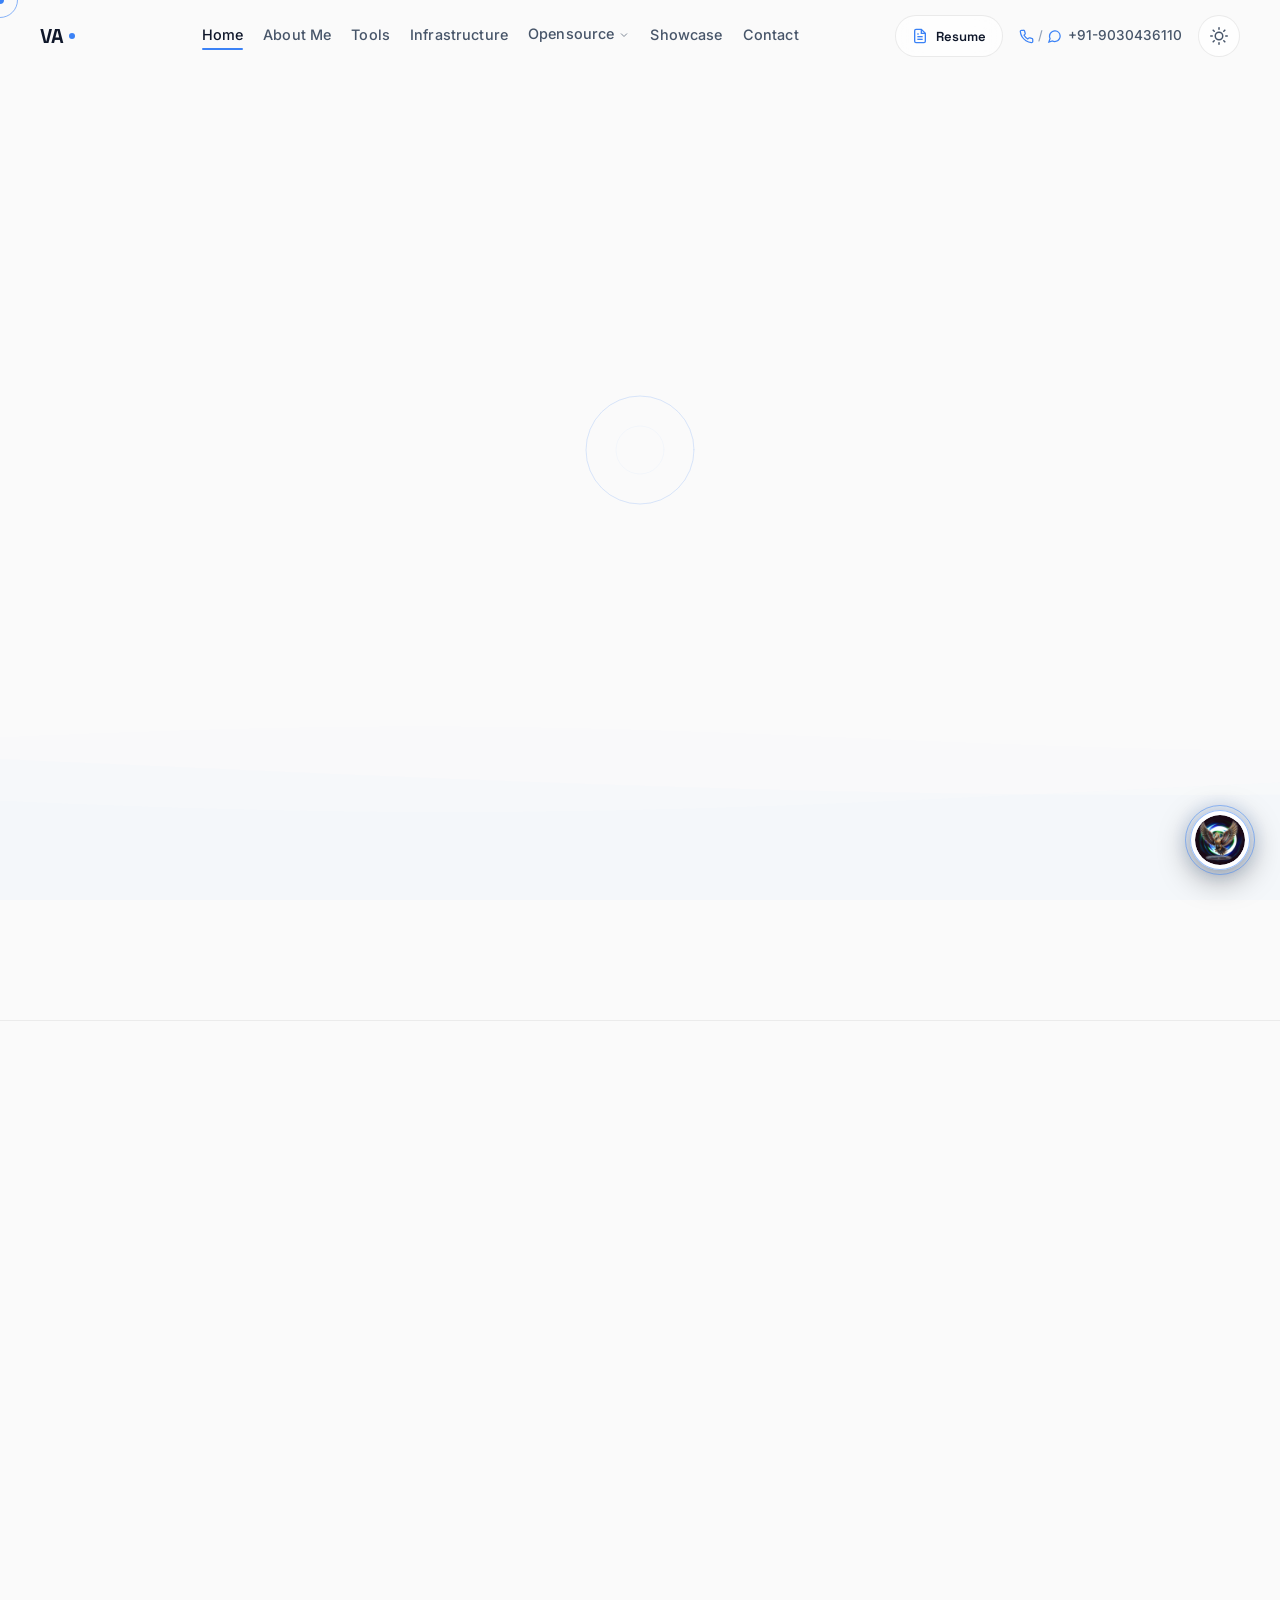
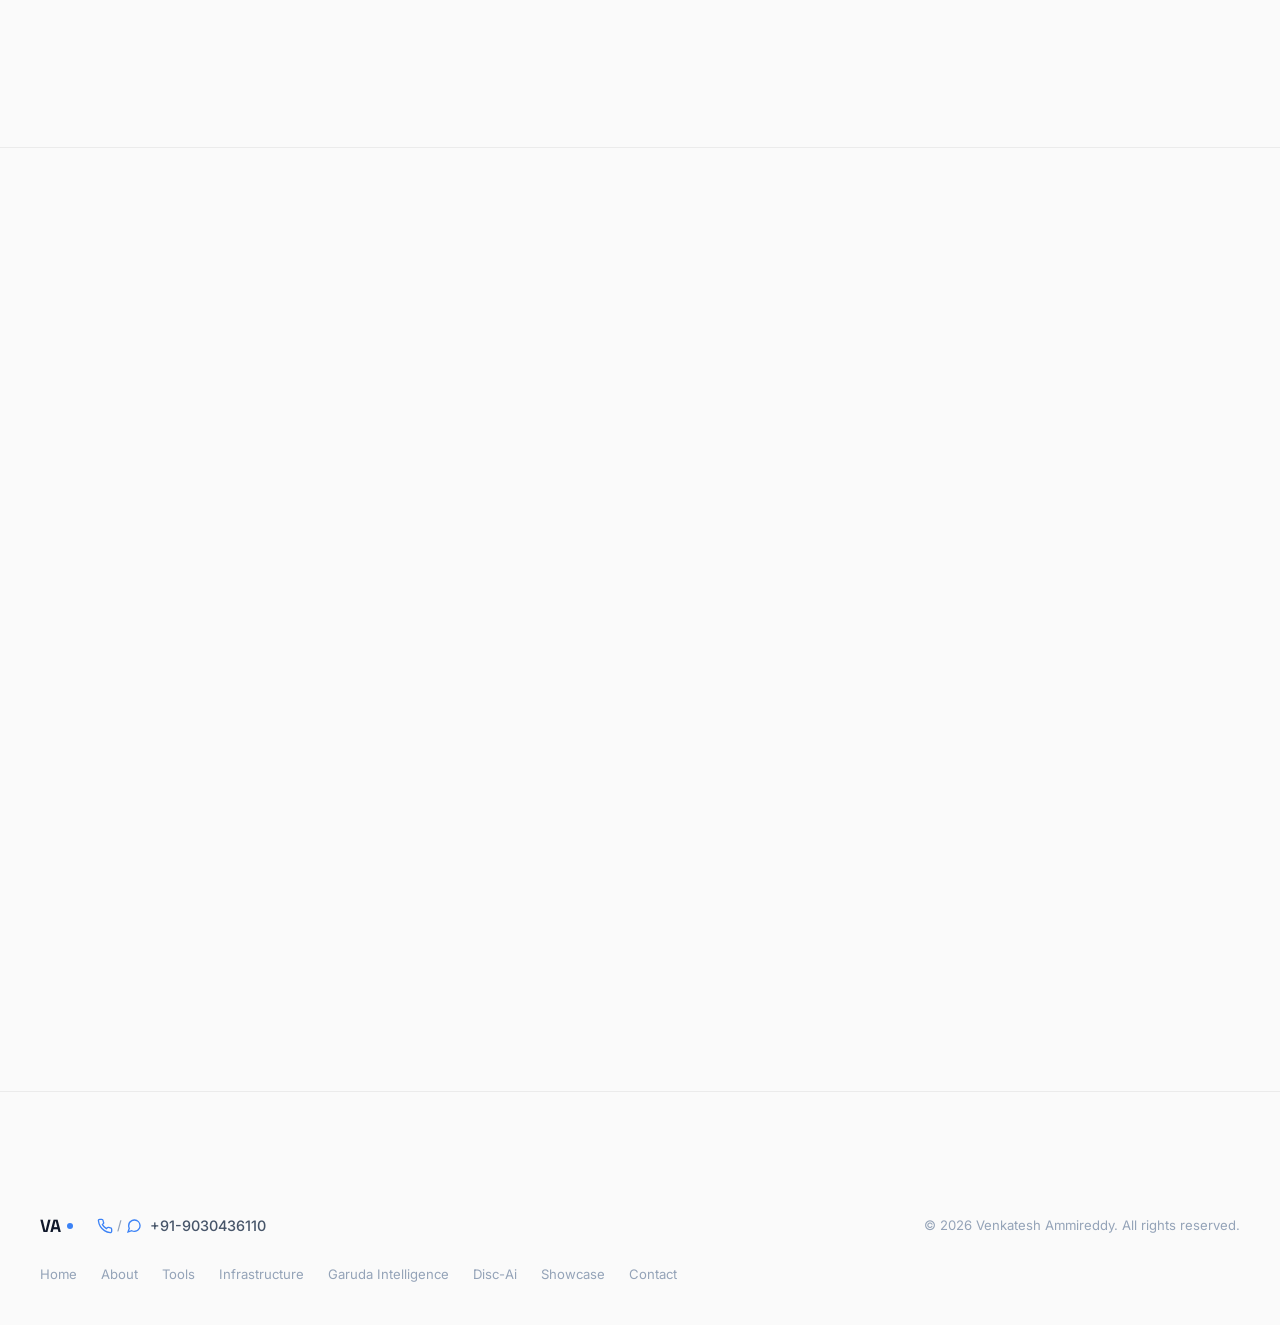
==== commit ce30a514: "feat(voice): integrate studio-grade Amazon Polly JARVIS neural voice (Brian) and FRIDAY neural voice" ====
--- a/index.html
+++ b/index.html
@@ -57,7 +57,7 @@
   <link rel="apple-touch-icon" href="favicon.svg" />
 
   <link rel="stylesheet" href="styles.css?v=61" />
-  <link rel="stylesheet" href="assistant/garuda-assistant.css?v=4" />
+  <link rel="stylesheet" href="assistant/garuda-assistant.css?v=5" />
 
   <!-- Structured Data (JSON-LD) -->
   <script type="application/ld+json">
@@ -1788,8 +1788,8 @@
   <script src="https://cdnjs.cloudflare.com/ajax/libs/gsap/3.12.2/ScrollTrigger.min.js"></script>
   <script src="script.js?v=31"></script>
   <!-- Garuda AI Voice & Chat Companion -->
-  <script src="assistant/garuda-knowledge.js?v=4" defer></script>
-  <script src="assistant/garuda-assistant.js?v=4" defer></script>
+  <script src="assistant/garuda-knowledge.js?v=5" defer></script>
+  <script src="assistant/garuda-assistant.js?v=5" defer></script>
 </body>
 
 </html>
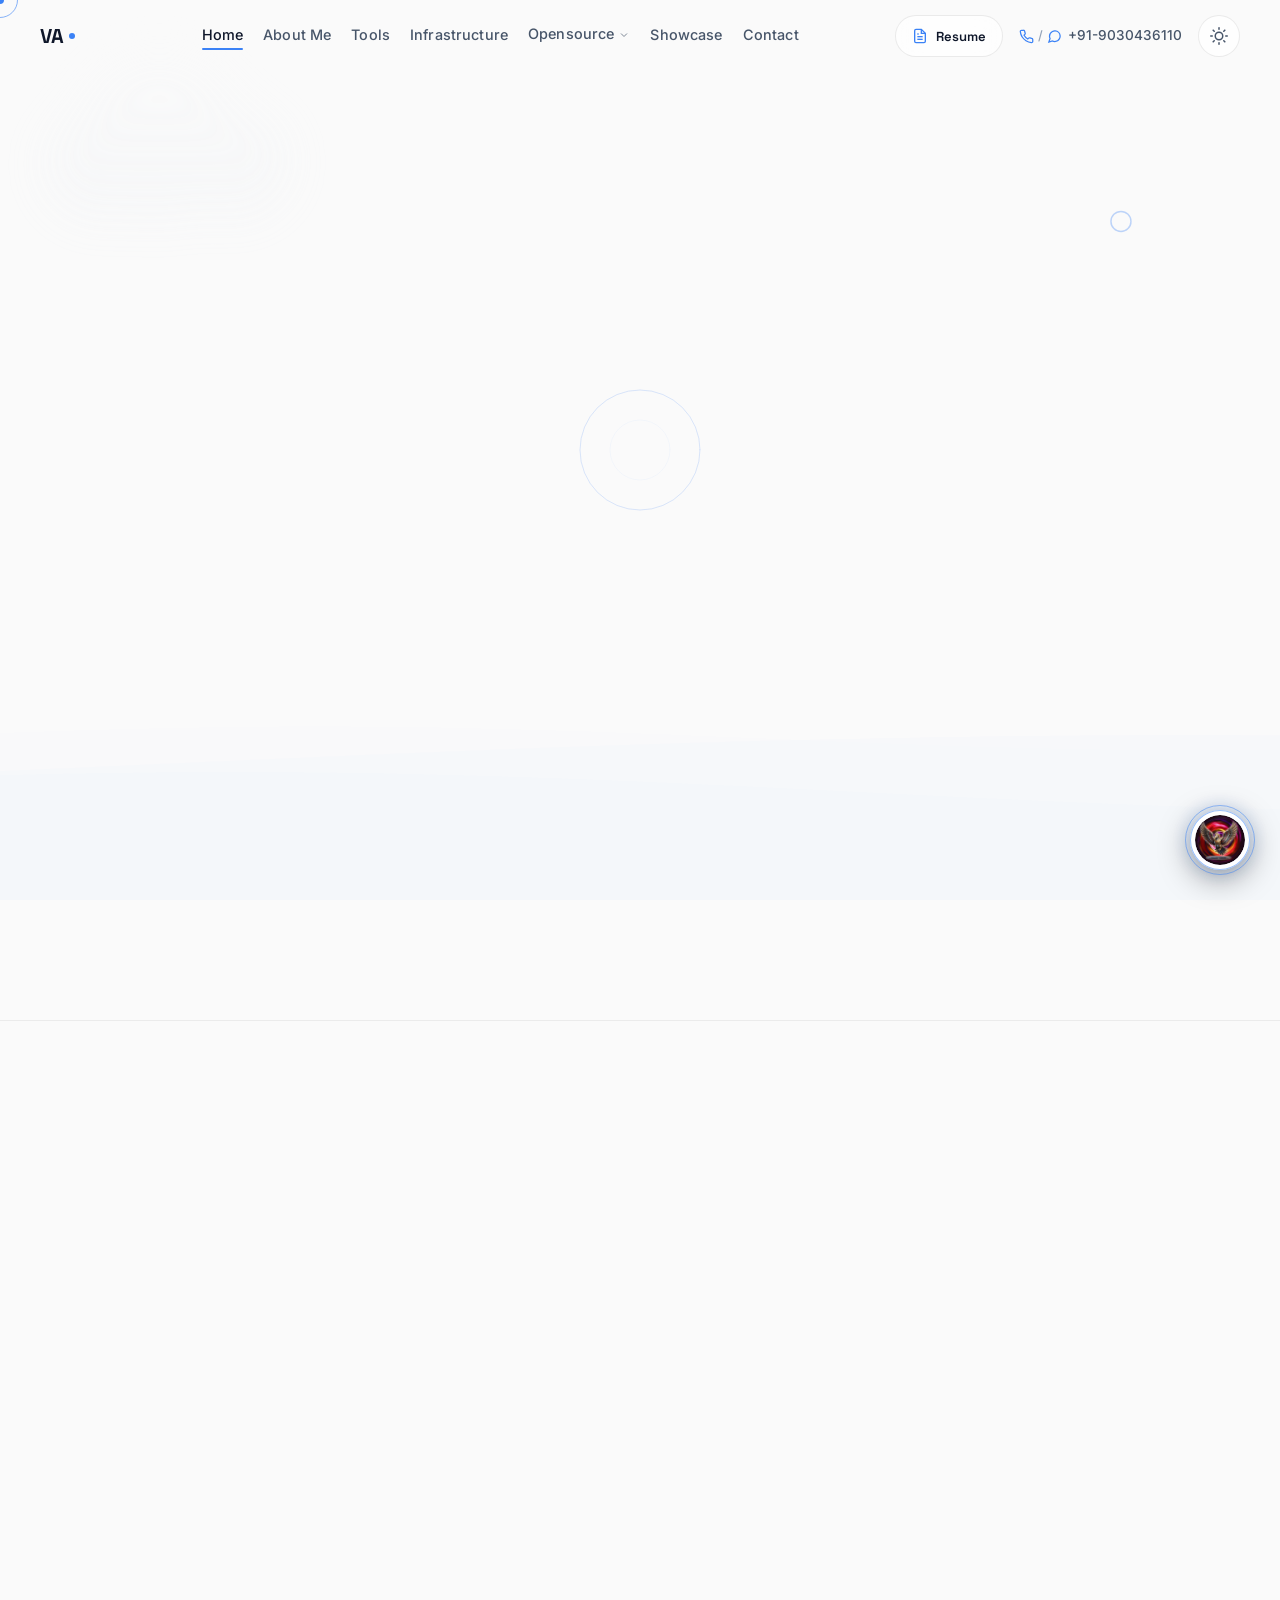
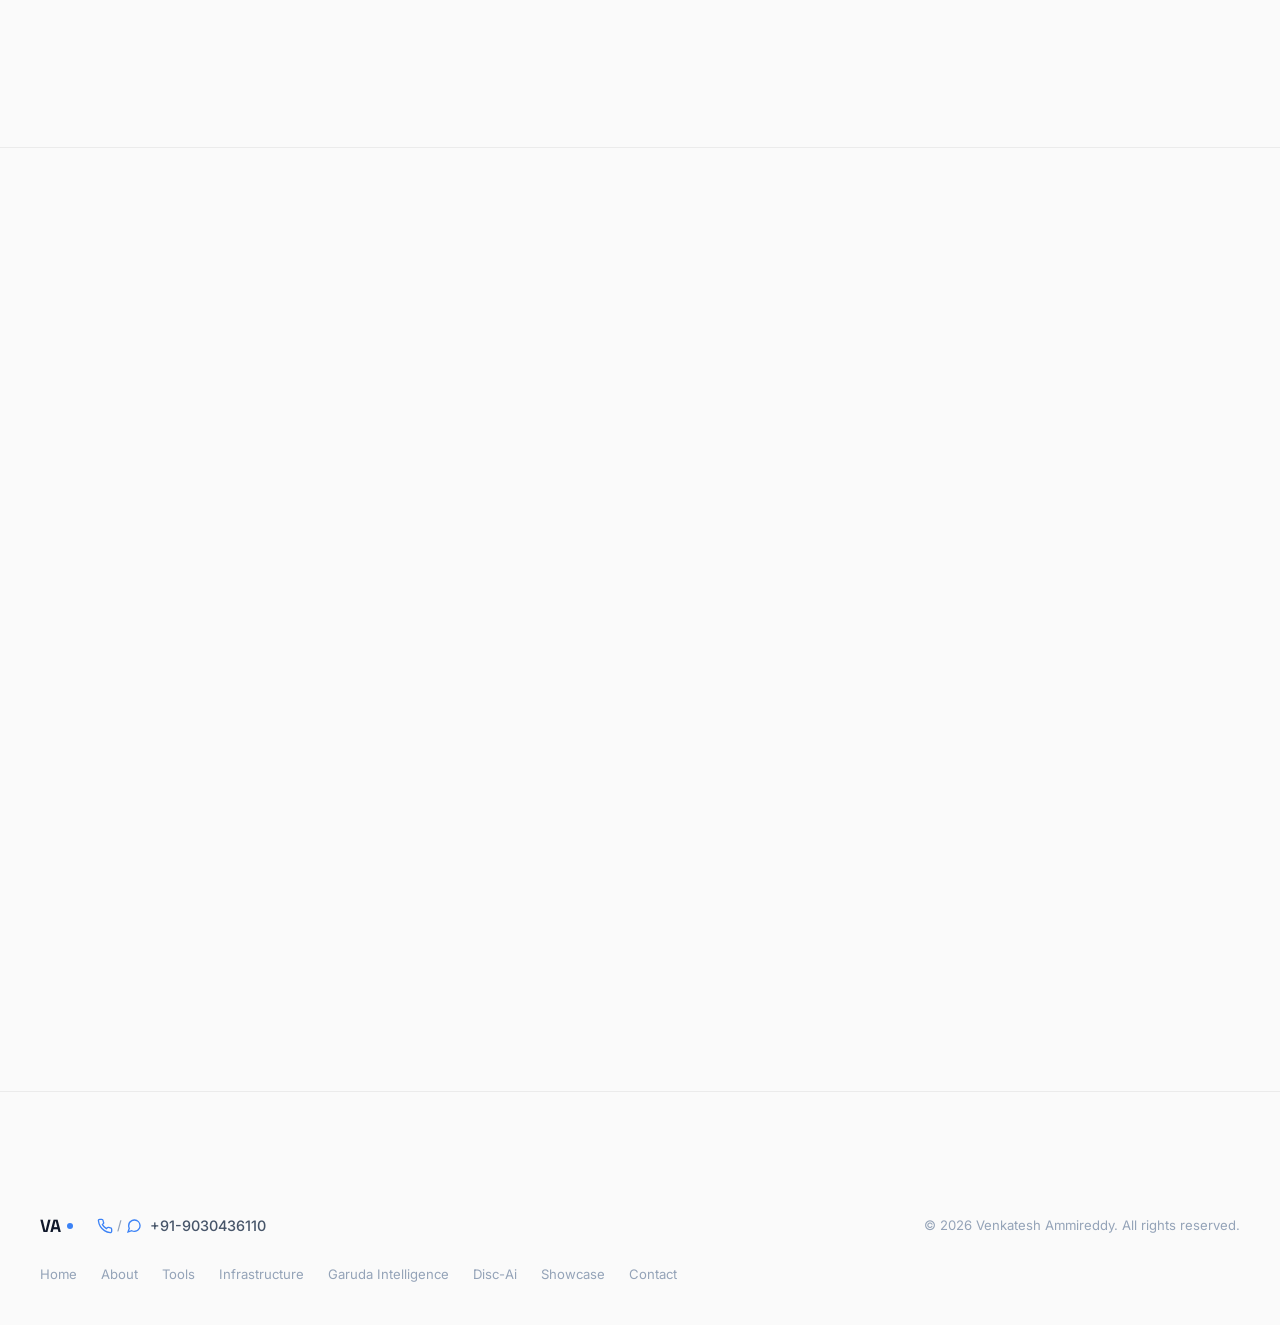
==== commit 101c4df2: "feat: integrate approved Microsoft Christopher Natural cinematic voice for Garuda AI and streamline " ====
--- a/index.html
+++ b/index.html
@@ -57,7 +57,7 @@
   <link rel="apple-touch-icon" href="favicon.svg" />
 
   <link rel="stylesheet" href="styles.css?v=61" />
-  <link rel="stylesheet" href="assistant/garuda-assistant.css?v=5" />
+  <link rel="stylesheet" href="assistant/garuda-assistant.css?v=7" />
 
   <!-- Structured Data (JSON-LD) -->
   <script type="application/ld+json">
@@ -1789,7 +1789,7 @@
   <script src="script.js?v=31"></script>
   <!-- Garuda AI Voice & Chat Companion -->
   <script src="assistant/garuda-knowledge.js?v=5" defer></script>
-  <script src="assistant/garuda-assistant.js?v=5" defer></script>
+  <script src="assistant/garuda-assistant.js?v=7" defer></script>
 </body>
 
 </html>
--- a/assistant/garuda-assistant.css
+++ b/assistant/garuda-assistant.css
@@ -604,38 +604,6 @@
   color: var(--text-primary);
 }
 
-/* ─── VOICE PREFERENCES (COMPACT DRAWER) ─── */
-.garuda-voice-prefs {
-  padding: 6px 14px;
-  background: rgba(0, 0, 0, 0.2);
-  display: flex;
-  align-items: center;
-  justify-content: space-between;
-  font-size: 0.72rem;
-  color: var(--text-muted);
-  border-top: 1px solid var(--border);
-}
-
-[data-theme="light"] .garuda-voice-prefs {
-  background: rgba(0, 0, 0, 0.02);
-}
-
-.garuda-pref-item {
-  display: flex;
-  align-items: center;
-  gap: 6px;
-}
-
-.garuda-pref-select {
-  background: var(--bg-2);
-  border: 1px solid var(--border);
-  color: var(--text-primary);
-  font-size: 0.7rem;
-  padding: 3px 6px;
-  border-radius: 6px;
-  outline: none;
-}
-
 /* ─── COMPOSE INPUT FORM ─── */
 .garuda-compose {
   display: flex;
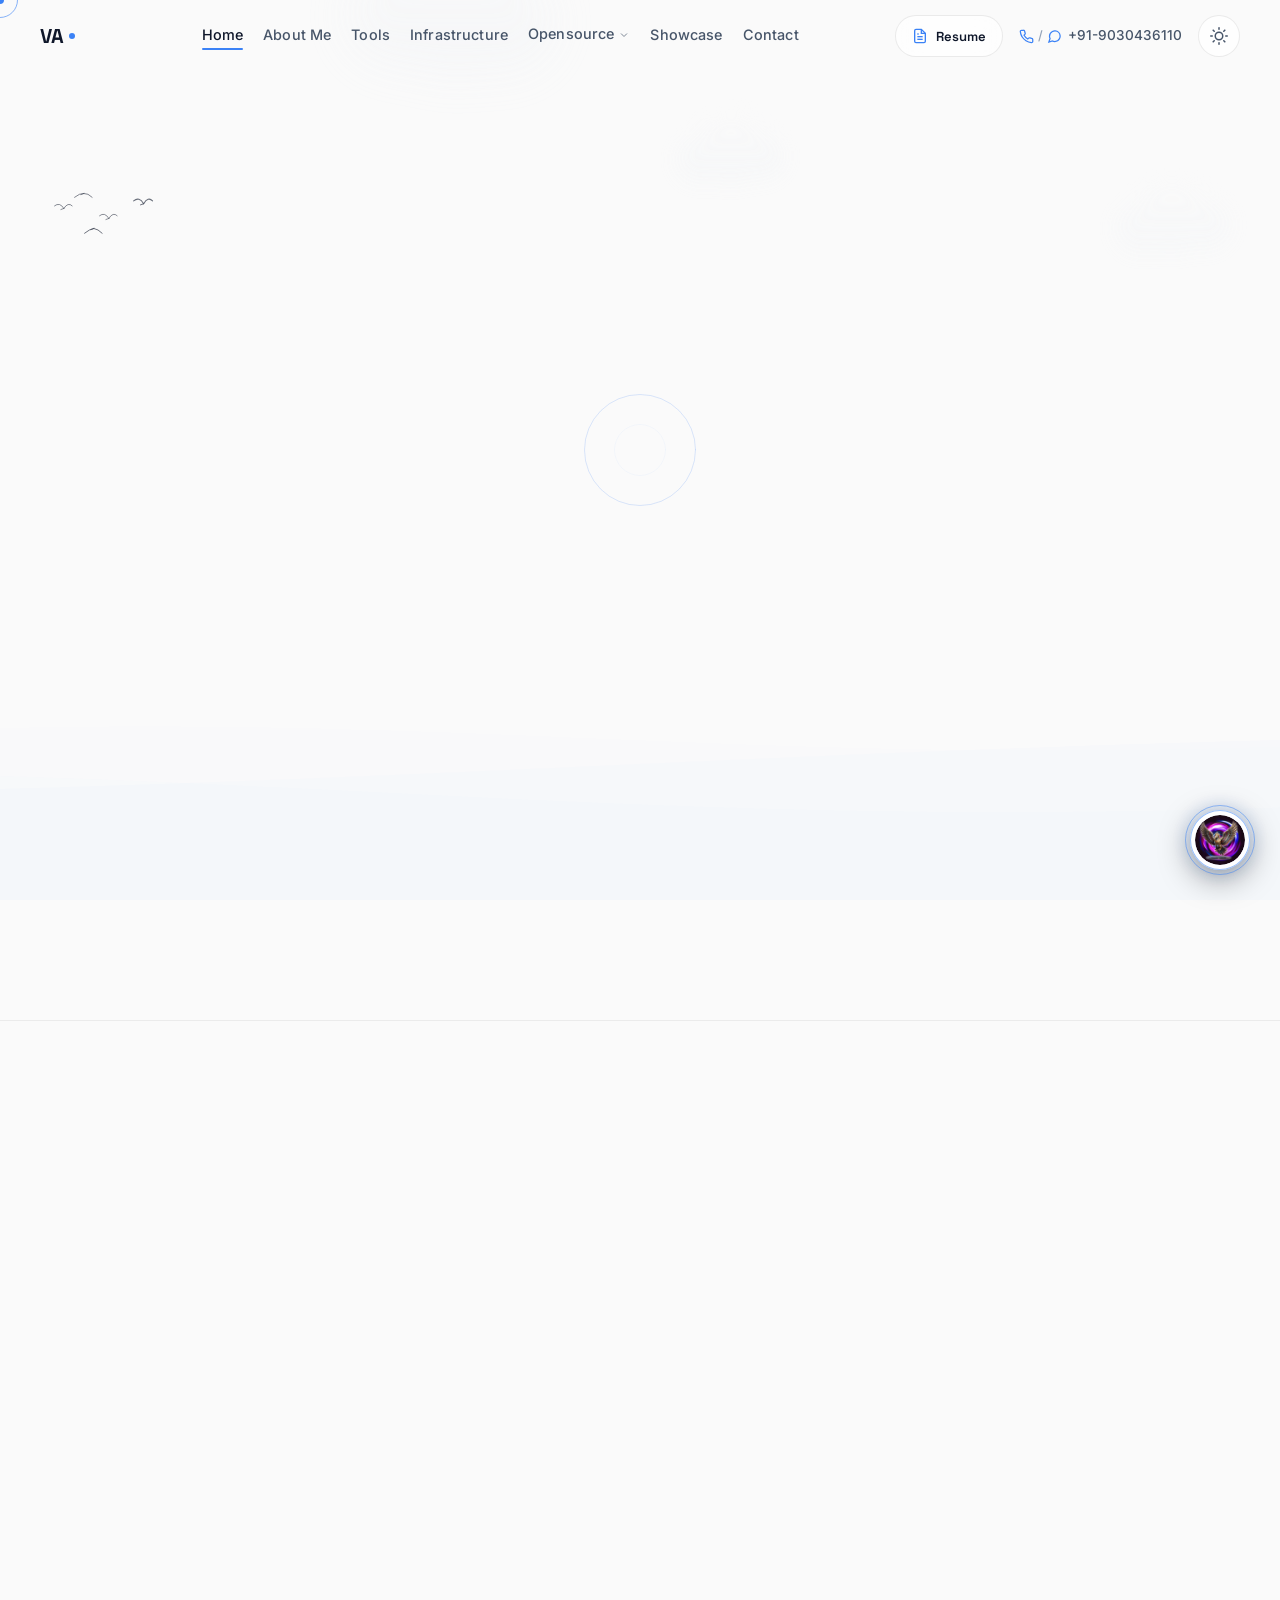
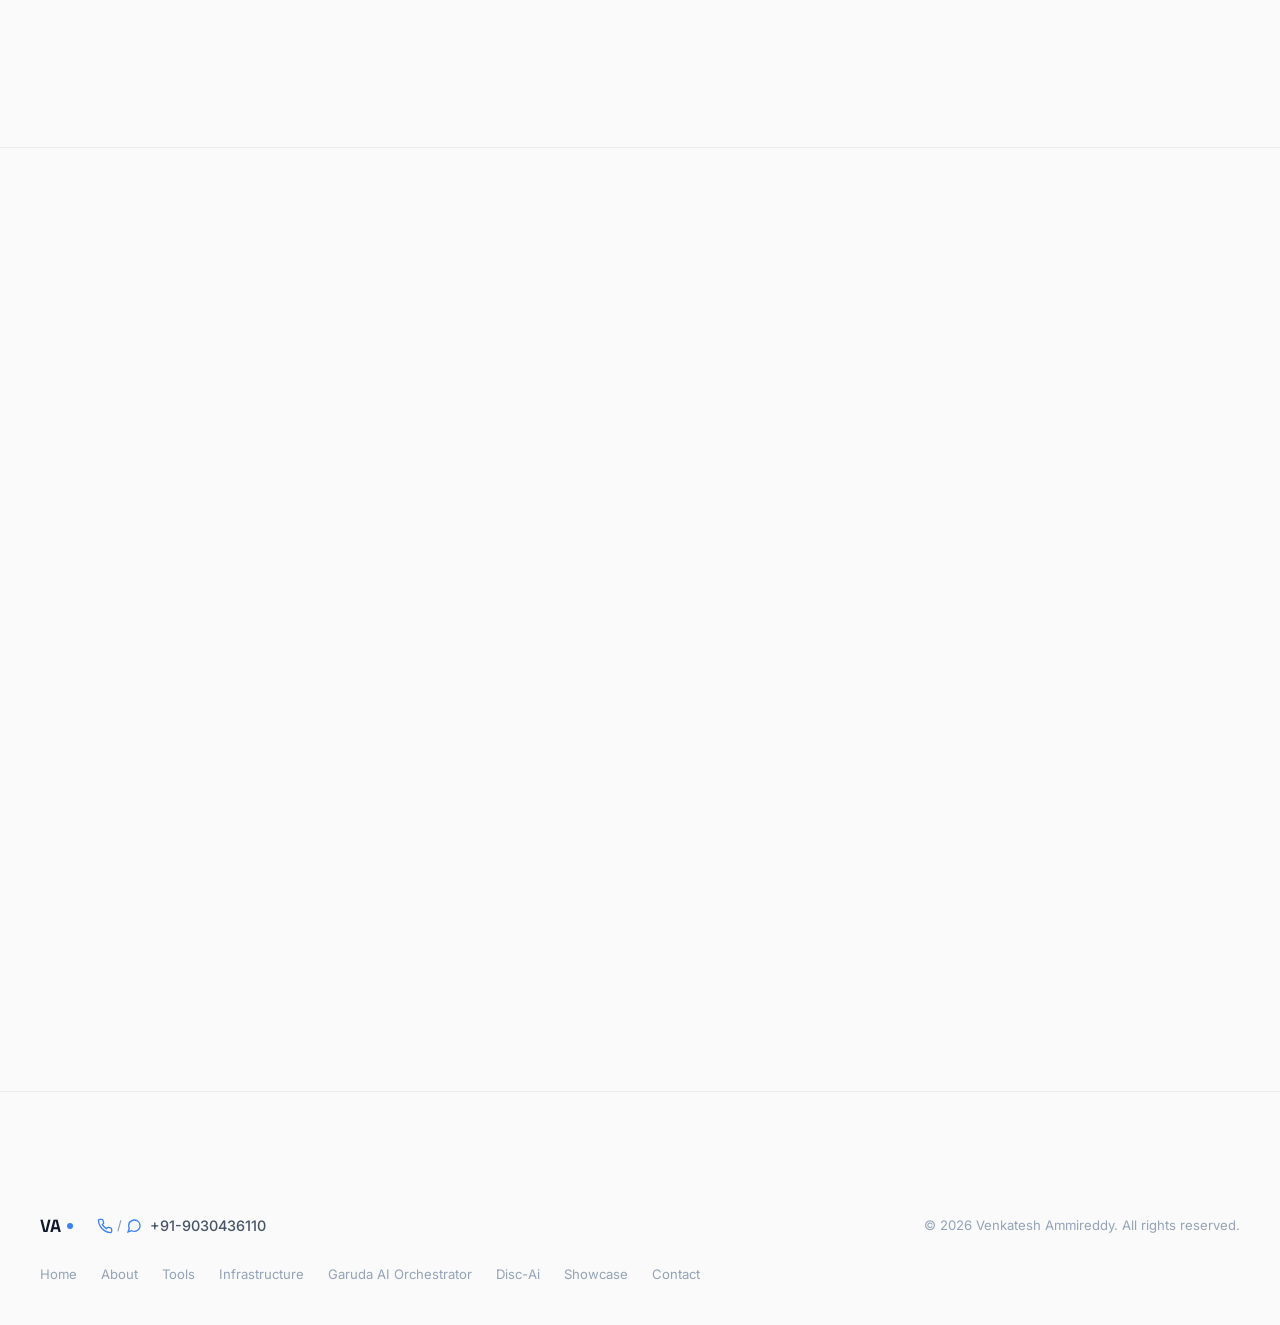
==== commit 5c54c771: "feat: add VC-Record, VC-Draw, CanvasForge Studio to opensource menu and showcase" ====
--- a/index.html
+++ b/index.html
@@ -56,7 +56,7 @@
   <link rel="shortcut icon" href="favicon.svg" />
   <link rel="apple-touch-icon" href="favicon.svg" />
 
-  <link rel="stylesheet" href="styles.css?v=61" />
+  <link rel="stylesheet" href="styles.css?v=62" />
   <link rel="stylesheet" href="assistant/garuda-assistant.css?v=7" />
 
   <!-- Structured Data (JSON-LD) -->
@@ -124,9 +124,12 @@
             Opensource <svg class="dropdown-chevron" viewBox="0 0 24 24" fill="none" stroke="currentColor" stroke-width="2" width="12" height="12"><path d="M6 9l6 6 6-6"/></svg>
           </a>
           <ul class="dropdown-menu">
-            <li><a href="https://venkateshcreations.github.io/portfolio/Garuda_Intelligence.html" target="_blank" rel="noopener noreferrer" class="dropdown-item">A. Garuda Intelligence</a></li>
-            <li><a href="https://venkateshcreations.github.io/disc-ai/" target="_blank" rel="noopener noreferrer" class="dropdown-item">B. Disc-AI</a></li>
-            <li><a href="https://venkateshcreations.github.io/portfolio/portfolio.html" target="_blank" rel="noopener noreferrer" class="dropdown-item">C. More</a></li>
+            <li><a href="https://venkateshcreations.github.io/VC-Record/" target="_blank" rel="noopener noreferrer" class="dropdown-item">VC-Record</a></li>
+            <li><a href="https://venkateshcreations.github.io/VC-Draw/" target="_blank" rel="noopener noreferrer" class="dropdown-item">VC-Draw</a></li>
+            <li><a href="https://venkateshcreations.github.io/CanvasForge/" target="_blank" rel="noopener noreferrer" class="dropdown-item">CanvasForge Studio</a></li>
+            <li><a href="https://venkateshcreations.github.io/portfolio/Garuda_Intelligence.html" target="_blank" rel="noopener noreferrer" class="dropdown-item">Garuda AI Orchestrator</a></li>
+            <li><a href="https://venkateshcreations.github.io/disc-ai/" target="_blank" rel="noopener noreferrer" class="dropdown-item">Disc-AI</a></li>
+            <li><a href="https://venkateshcreations.github.io/portfolio/portfolio.html#sec-opensource" target="_blank" rel="noopener noreferrer" class="dropdown-item">More</a></li>
           </ul>
         </li>
         <li><a href="#portfolio" class="nav-link" data-section="portfolio">Showcase</a></li>
@@ -1616,7 +1619,7 @@
         <a href="#about">About</a>
         <a href="#tools">Tools</a>
         <a href="#workstation">Infrastructure</a>
-        <a href="https://venkateshcreations.github.io/portfolio/Garuda_Intelligence.html" target="_blank" rel="noopener noreferrer">Garuda Intelligence</a>
+        <a href="https://venkateshcreations.github.io/portfolio/Garuda_Intelligence.html" target="_blank" rel="noopener noreferrer">Garuda AI Orchestrator</a>
         <a href="https://venkateshcreations.github.io/disc-ai/" target="_blank" rel="noopener noreferrer">Disc-Ai</a>
         <a href="#portfolio">Showcase</a>
         <a href="#contact">Contact</a>
@@ -1786,9 +1789,9 @@
   <!-- Scripts -->
   <script src="https://cdnjs.cloudflare.com/ajax/libs/gsap/3.12.2/gsap.min.js"></script>
   <script src="https://cdnjs.cloudflare.com/ajax/libs/gsap/3.12.2/ScrollTrigger.min.js"></script>
-  <script src="script.js?v=31"></script>
+  <script src="script.js?v=32"></script>
   <!-- Garuda AI Voice & Chat Companion -->
-  <script src="assistant/garuda-knowledge.js?v=5" defer></script>
+  <script src="assistant/garuda-knowledge.js?v=6" defer></script>
   <script src="assistant/garuda-assistant.js?v=7" defer></script>
 </body>
 
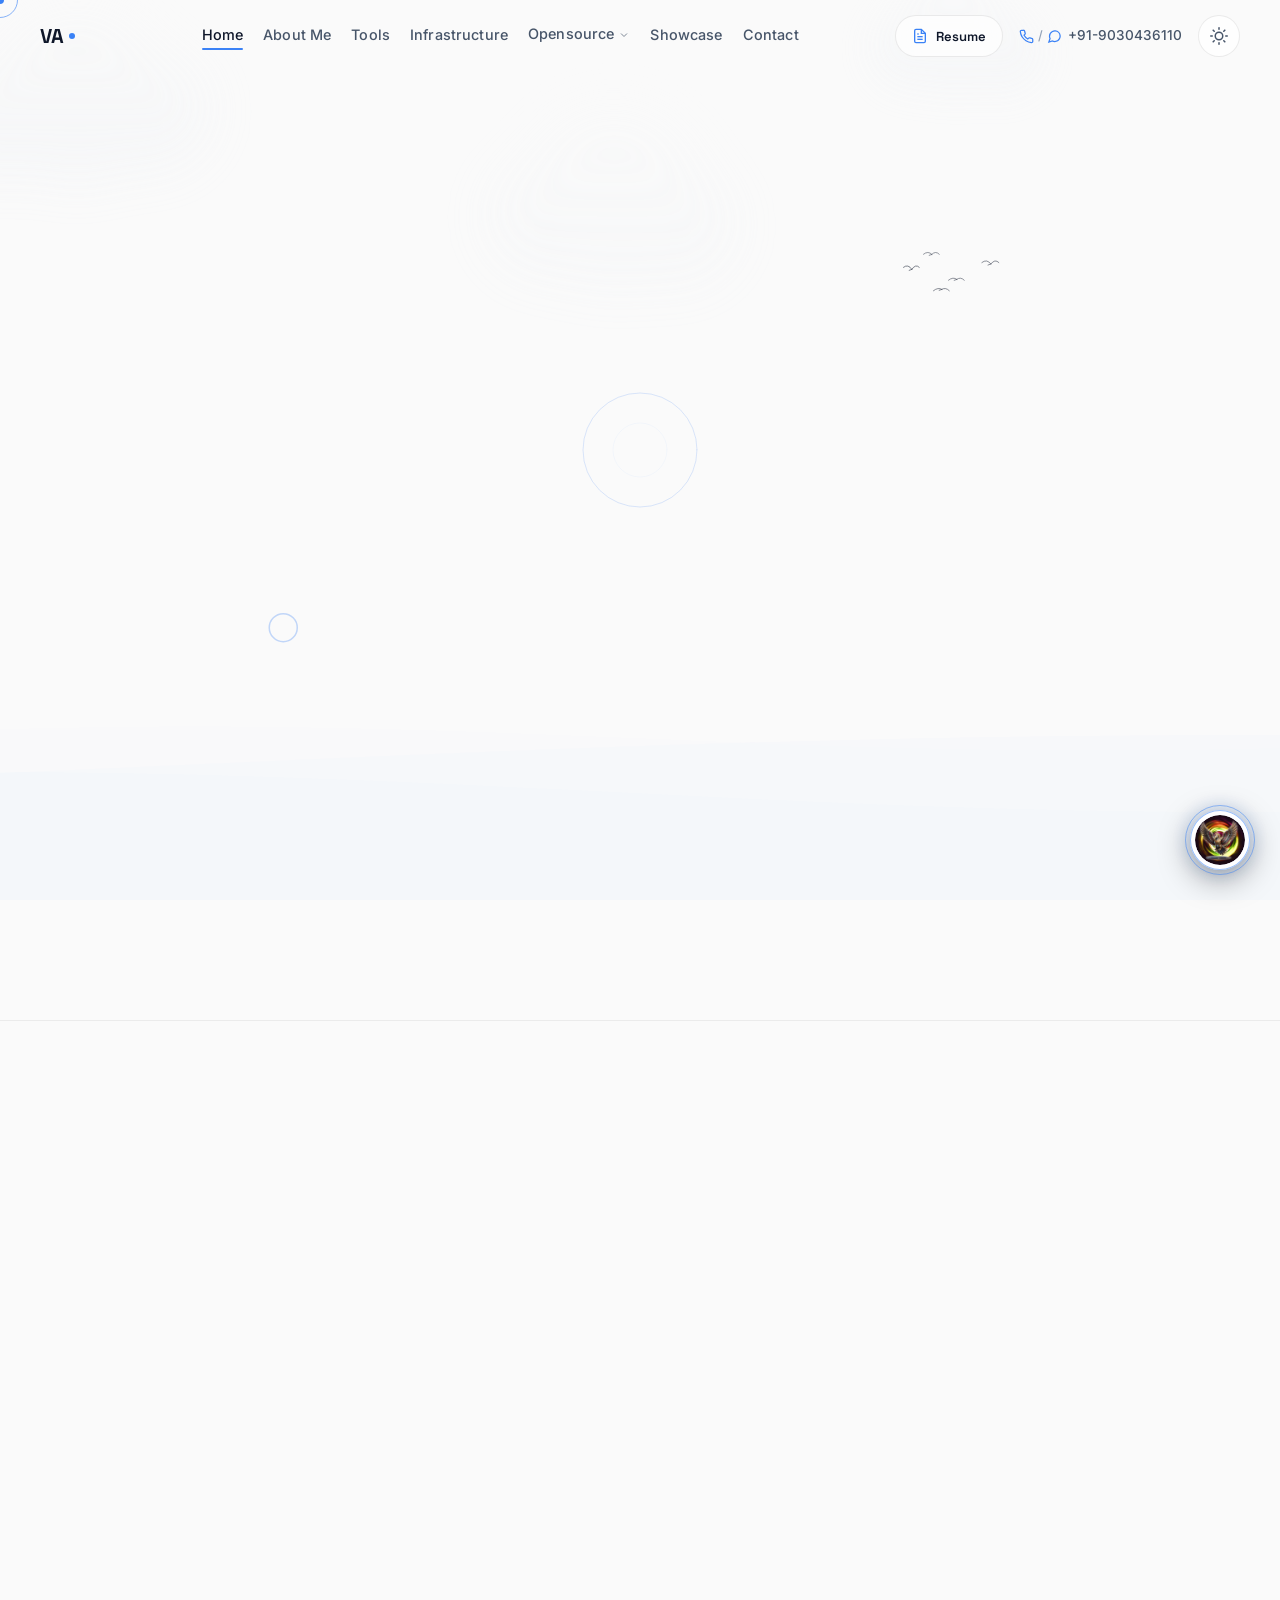
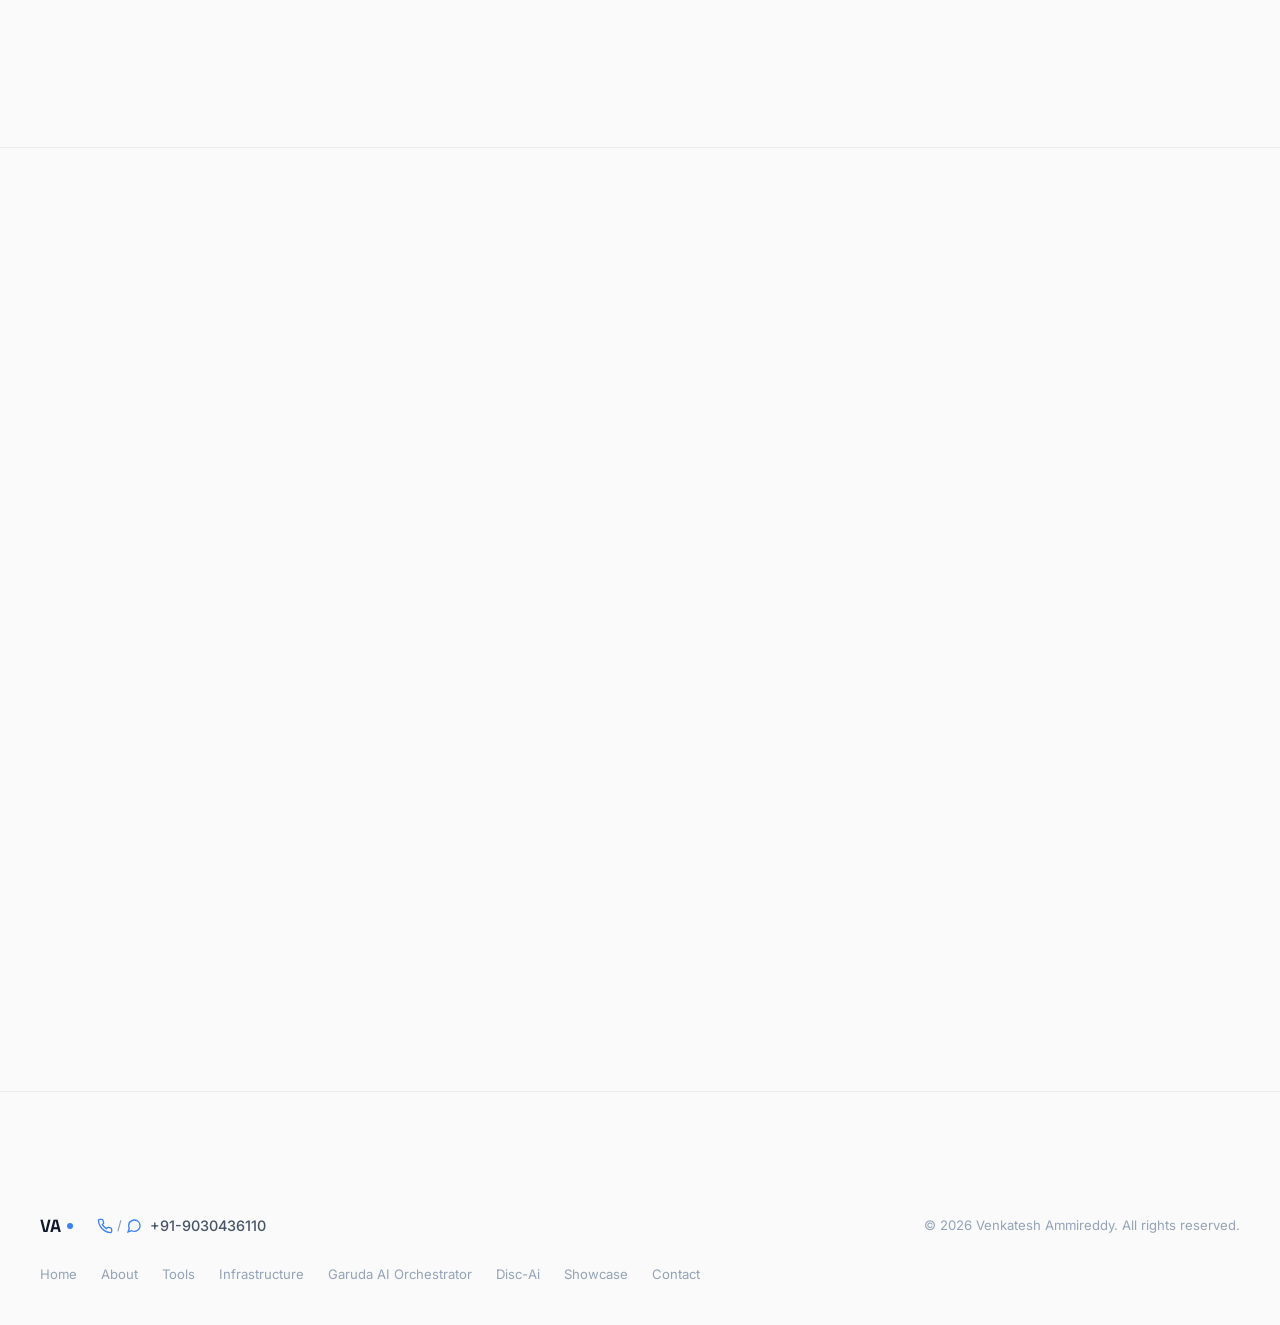
==== commit 2c9a7c70: "feat: lock Garuda AI voice to approved Microsoft Ryan Natural (JARVIS) with consistent neural fallba" ====
--- a/index.html
+++ b/index.html
@@ -1792,7 +1792,7 @@
   <script src="script.js?v=32"></script>
   <!-- Garuda AI Voice & Chat Companion -->
   <script src="assistant/garuda-knowledge.js?v=6" defer></script>
-  <script src="assistant/garuda-assistant.js?v=7" defer></script>
+  <script src="assistant/garuda-assistant.js?v=8" defer></script>
 </body>
 
 </html>
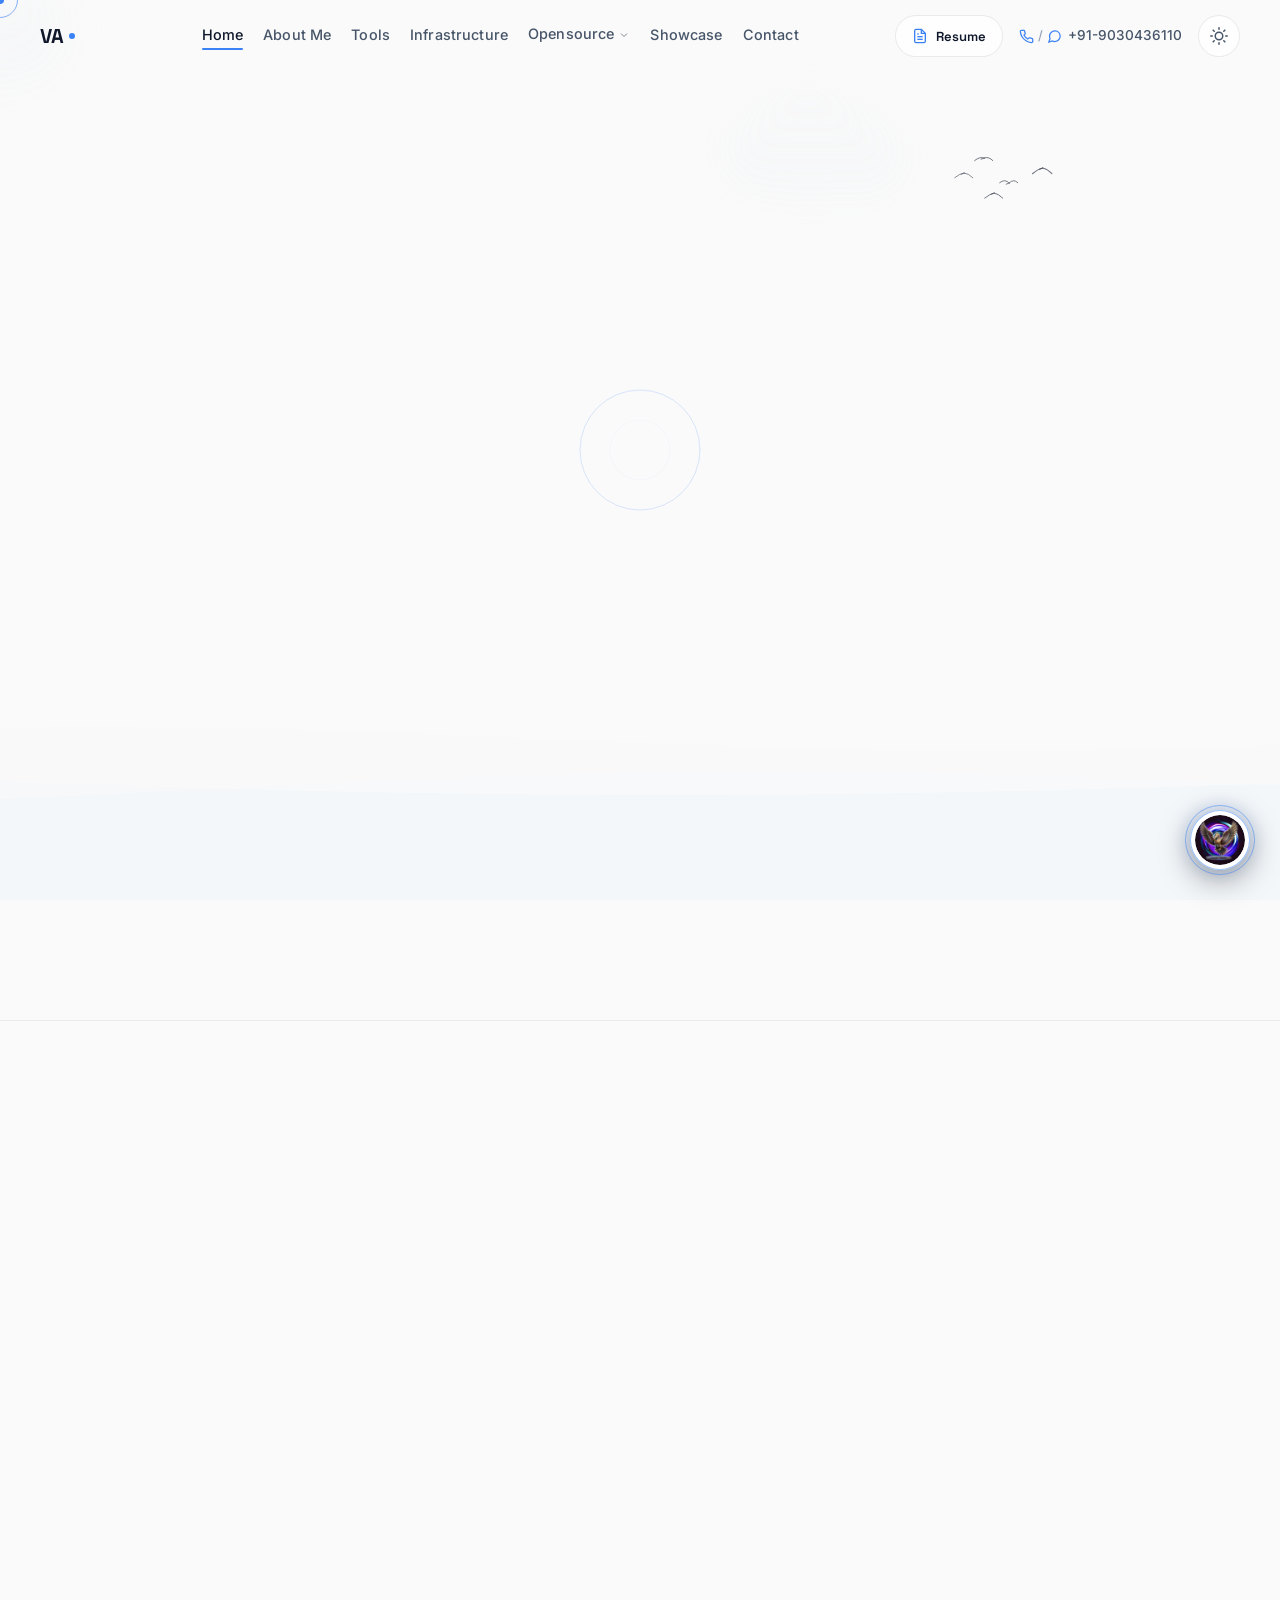
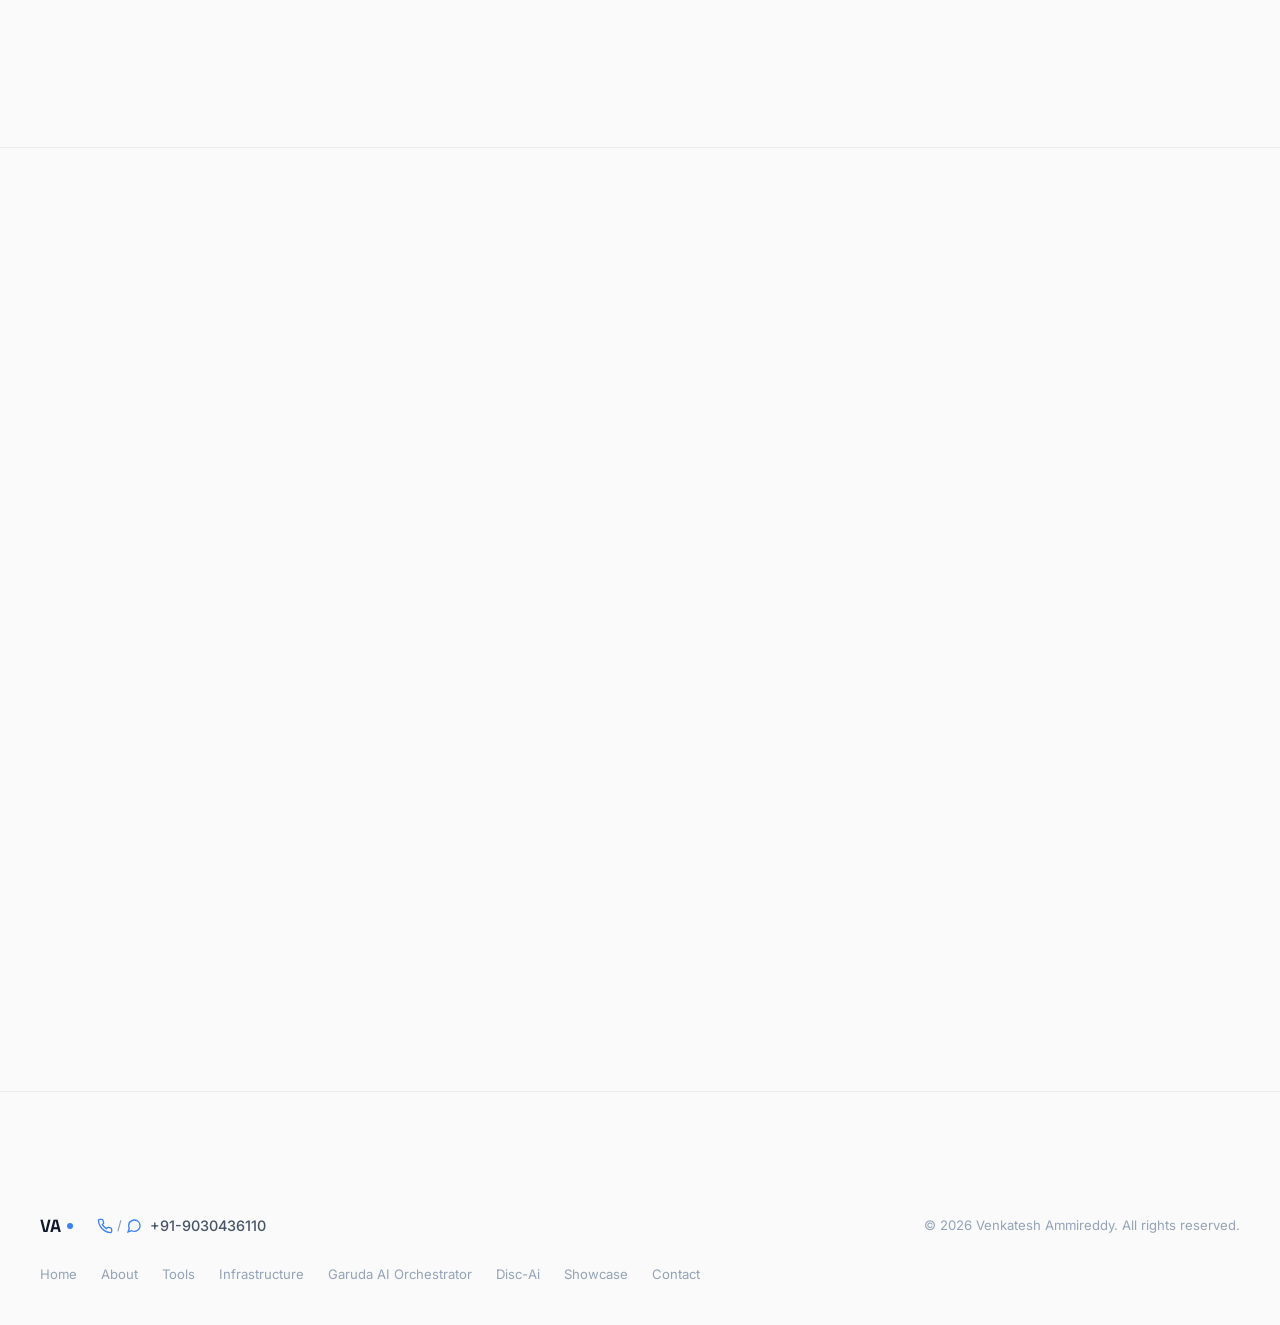
==== commit 6db9e61f: "feat: update CanvasForge Studio to VC-Canvas Studio across site and assistant knowledge" ====
--- a/index.html
+++ b/index.html
@@ -126,7 +126,7 @@
           <ul class="dropdown-menu">
             <li><a href="https://venkateshcreations.github.io/VC-Record/" target="_blank" rel="noopener noreferrer" class="dropdown-item">VC-Record</a></li>
             <li><a href="https://venkateshcreations.github.io/VC-Draw/" target="_blank" rel="noopener noreferrer" class="dropdown-item">VC-Draw</a></li>
-            <li><a href="https://venkateshcreations.github.io/CanvasForge/" target="_blank" rel="noopener noreferrer" class="dropdown-item">CanvasForge Studio</a></li>
+            <li><a href="https://venkateshcreations.github.io/VC-Canvas/" target="_blank" rel="noopener noreferrer" class="dropdown-item">VC-Canvas Studio</a></li>
             <li><a href="https://venkateshcreations.github.io/portfolio/Garuda_Intelligence.html" target="_blank" rel="noopener noreferrer" class="dropdown-item">Garuda AI Orchestrator</a></li>
             <li><a href="https://venkateshcreations.github.io/disc-ai/" target="_blank" rel="noopener noreferrer" class="dropdown-item">Disc-AI</a></li>
             <li><a href="https://venkateshcreations.github.io/portfolio/portfolio.html#sec-opensource" target="_blank" rel="noopener noreferrer" class="dropdown-item">More</a></li>
@@ -1791,7 +1791,7 @@
   <script src="https://cdnjs.cloudflare.com/ajax/libs/gsap/3.12.2/ScrollTrigger.min.js"></script>
   <script src="script.js?v=32"></script>
   <!-- Garuda AI Voice & Chat Companion -->
-  <script src="assistant/garuda-knowledge.js?v=6" defer></script>
+  <script src="assistant/garuda-knowledge.js?v=7" defer></script>
   <script src="assistant/garuda-assistant.js?v=8" defer></script>
 </body>
 
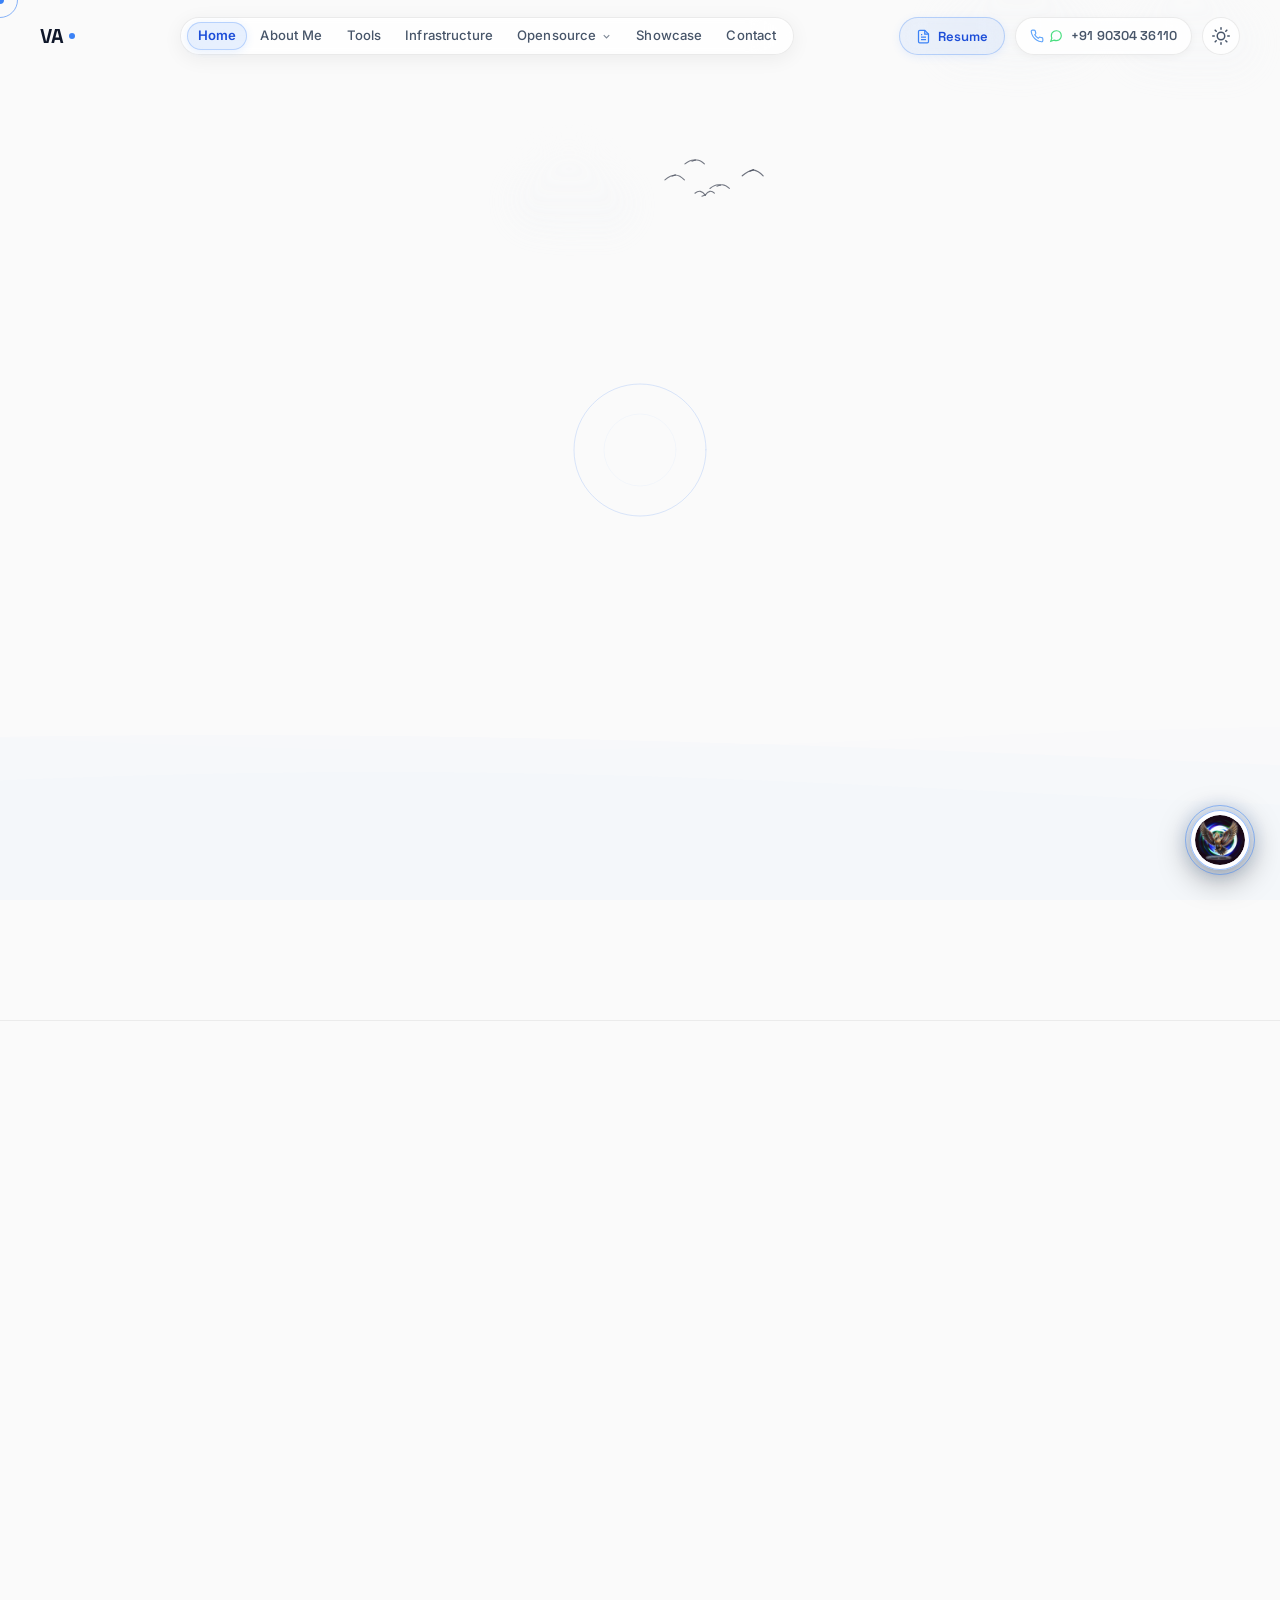
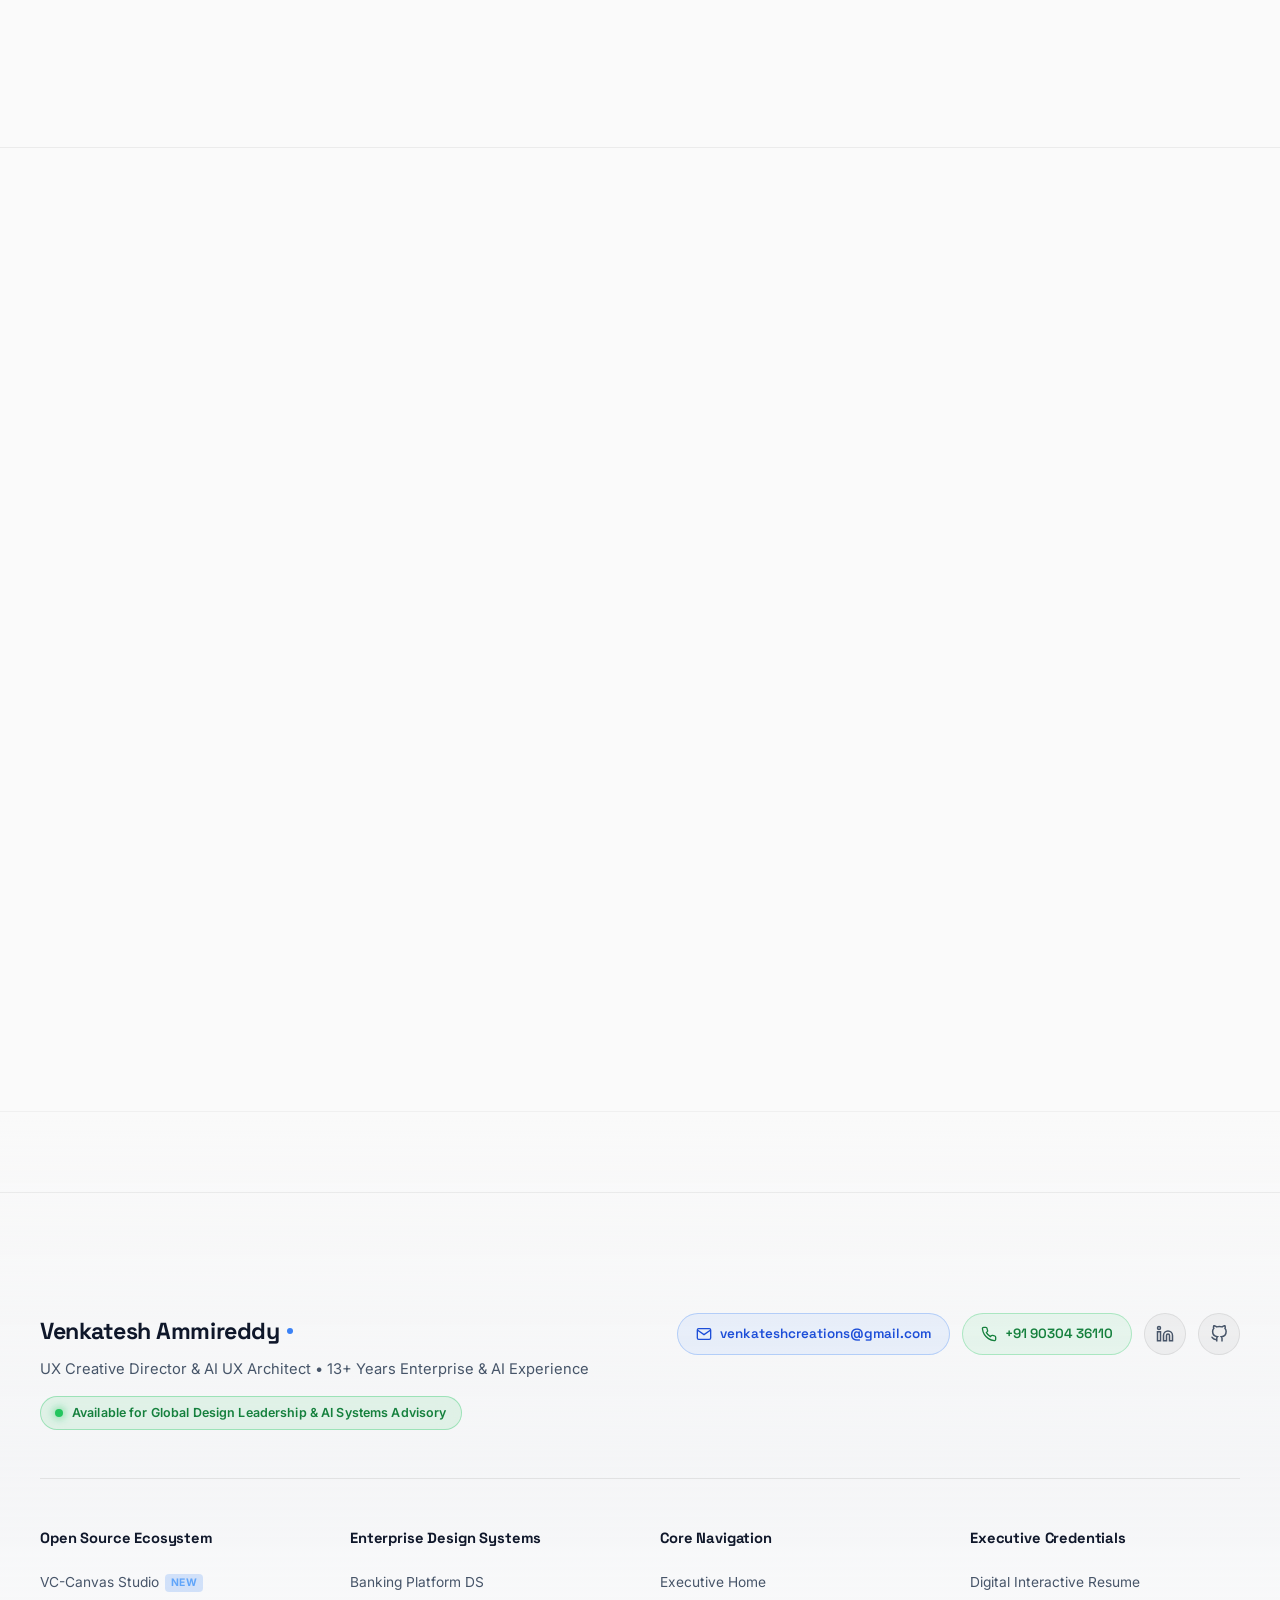
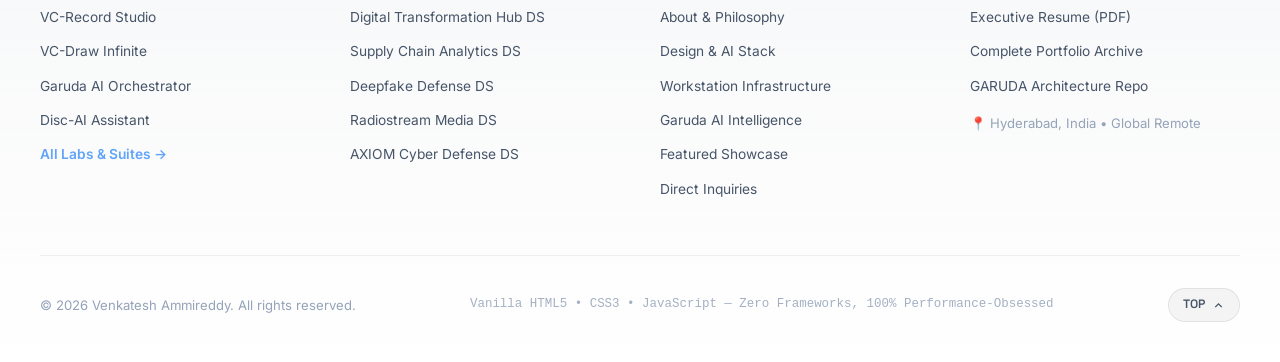
==== commit d1164f04: "feat(ui): redesign header navigation dock and executive multi-tier footer" ====
--- a/index.html
+++ b/index.html
@@ -56,7 +56,7 @@
   <link rel="shortcut icon" href="favicon.svg" />
   <link rel="apple-touch-icon" href="favicon.svg" />
 
-  <link rel="stylesheet" href="styles.css?v=62" />
+  <link rel="stylesheet" href="styles.css?v=63" />
   <link rel="stylesheet" href="assistant/garuda-assistant.css?v=7" />
 
   <!-- Structured Data (JSON-LD) -->
@@ -109,35 +109,39 @@
   <!-- ─── NAVIGATION ─── -->
   <header id="header" class="header">
     <nav class="nav container">
-      <a href="#home" class="nav-logo">
+      <a href="#home" class="nav-logo" aria-label="Venkatesh Ammireddy Home">
         <span class="logo-text">VA</span>
         <span class="logo-dot"></span>
       </a>
 
-      <ul class="nav-links" id="navLinks">
-        <li><a href="#home" class="nav-link active" data-section="home">Home</a></li>
-        <li><a href="#about" class="nav-link" data-section="about">About Me</a></li>
-        <li><a href="#tools" class="nav-link" data-section="tools">Tools</a></li>
-        <li><a href="#workstation" class="nav-link" data-section="workstation">Infrastructure</a></li>
-        <li class="nav-dropdown" id="opensourceDropdown">
-          <a href="javascript:void(0)" class="nav-link dropdown-toggle" id="opensourceToggle" aria-haspopup="true" aria-expanded="false">
-            Opensource <svg class="dropdown-chevron" viewBox="0 0 24 24" fill="none" stroke="currentColor" stroke-width="2" width="12" height="12"><path d="M6 9l6 6 6-6"/></svg>
-          </a>
-          <ul class="dropdown-menu">
-            <li><a href="https://venkateshcreations.github.io/VC-Record/" target="_blank" rel="noopener noreferrer" class="dropdown-item">VC-Record</a></li>
-            <li><a href="https://venkateshcreations.github.io/VC-Draw/" target="_blank" rel="noopener noreferrer" class="dropdown-item">VC-Draw</a></li>
-            <li><a href="https://venkateshcreations.github.io/VC-Canvas/" target="_blank" rel="noopener noreferrer" class="dropdown-item">VC-Canvas Studio</a></li>
-            <li><a href="https://venkateshcreations.github.io/portfolio/Garuda_Intelligence.html" target="_blank" rel="noopener noreferrer" class="dropdown-item">Garuda AI Orchestrator</a></li>
-            <li><a href="https://venkateshcreations.github.io/disc-ai/" target="_blank" rel="noopener noreferrer" class="dropdown-item">Disc-AI</a></li>
-            <li><a href="https://venkateshcreations.github.io/portfolio/portfolio.html#sec-opensource" target="_blank" rel="noopener noreferrer" class="dropdown-item">More</a></li>
-          </ul>
-        </li>
-        <li><a href="#portfolio" class="nav-link" data-section="portfolio">Showcase</a></li>
-        <li><a href="#contact" class="nav-link" data-section="contact">Contact</a></li>
-      </ul>
+      <div class="nav-dock-wrap">
+        <ul class="nav-links" id="navLinks">
+          <li><a href="#home" class="nav-link active" data-section="home">Home</a></li>
+          <li><a href="#about" class="nav-link" data-section="about">About Me</a></li>
+          <li><a href="#tools" class="nav-link" data-section="tools">Tools</a></li>
+          <li><a href="#workstation" class="nav-link" data-section="workstation">Infrastructure</a></li>
+          <li class="nav-dropdown" id="opensourceDropdown">
+            <a href="javascript:void(0)" class="nav-link dropdown-toggle" id="opensourceToggle" aria-haspopup="true" aria-expanded="false">
+              <span>Opensource</span>
+              <svg class="dropdown-chevron" viewBox="0 0 24 24" fill="none" stroke="currentColor" stroke-width="2.5" width="11" height="11"><path d="M6 9l6 6 6-6"/></svg>
+            </a>
+            <ul class="dropdown-menu">
+              <li class="dropdown-header">Ecosystem &amp; Suites</li>
+              <li><a href="https://venkateshcreations.github.io/VC-Canvas/" target="_blank" rel="noopener noreferrer" class="dropdown-item"><span>VC-Canvas Studio</span><span class="dropdown-tag">Suite</span></a></li>
+              <li><a href="https://venkateshcreations.github.io/VC-Record/" target="_blank" rel="noopener noreferrer" class="dropdown-item"><span>VC-Record</span></a></li>
+              <li><a href="https://venkateshcreations.github.io/VC-Draw/" target="_blank" rel="noopener noreferrer" class="dropdown-item"><span>VC-Draw</span></a></li>
+              <li><a href="https://venkateshcreations.github.io/portfolio/Garuda_Intelligence.html" target="_blank" rel="noopener noreferrer" class="dropdown-item"><span>Garuda AI Orchestrator</span></a></li>
+              <li><a href="https://venkateshcreations.github.io/disc-ai/" target="_blank" rel="noopener noreferrer" class="dropdown-item"><span>Disc-AI</span></a></li>
+              <li class="dropdown-divider"></li>
+              <li><a href="https://venkateshcreations.github.io/portfolio/portfolio.html#sec-opensource" target="_blank" rel="noopener noreferrer" class="dropdown-item dropdown-more"><span>All Labs &amp; Tools →</span></a></li>
+            </ul>
+          </li>
+          <li><a href="#portfolio" class="nav-link" data-section="portfolio">Showcase</a></li>
+          <li><a href="#contact" class="nav-link" data-section="contact">Contact</a></li>
+        </ul>
+      </div>
 
       <div class="nav-actions">
-
         <!-- Digital Resume Header Button -->
         <a href="resume.html" target="_blank" rel="noopener noreferrer" class="header-resume-btn" title="View Digital Resume" aria-label="Digital Resume">
           <svg viewBox="0 0 24 24" fill="none" stroke="currentColor" stroke-width="2">
@@ -150,22 +154,21 @@
           <span class="header-resume-text">Resume</span>
         </a>
 
-        <!-- Mobile Number -->
-        <a href="tel:+919030436110" class="nav-phone hide-mobile" title="Call / WhatsApp">
+        <!-- Mobile / WhatsApp Pill -->
+        <a href="tel:+919030436110" class="nav-phone hide-mobile" title="Call or WhatsApp: +91 90304 36110" aria-label="Call or WhatsApp Venkatesh Ammireddy">
           <div class="phone-icons-wrap">
-            <svg viewBox="0 0 24 24" fill="none" stroke="currentColor" stroke-width="2">
+            <svg class="phone-ico-call" viewBox="0 0 24 24" fill="none" stroke="currentColor" stroke-width="2">
               <path
                 d="M22 16.92v3a2 2 0 0 1-2.18 2 19.79 19.79 0 0 1-8.63-3.07 19.5 19.5 0 0 1-6-6 19.79 19.79 0 0 1-3.07-8.67A2 2 0 0 1 4.11 2h3a2 2 0 0 1 2 1.72 12.84 12.84 0 0 0 .7 2.81 2 2 0 0 1-.45 2.11L8.09 9.91a16 16 0 0 0 6 6l1.27-1.27a2 2 0 0 1 2.11-.45 12.84 12.84 0 0 0 2.81.7A2 2 0 0 1 22 16.92z">
               </path>
             </svg>
-            <span class="icon-divider">/</span>
-            <svg viewBox="0 0 24 24" fill="none" stroke="currentColor" stroke-width="2">
+            <svg class="phone-ico-chat" viewBox="0 0 24 24" fill="none" stroke="currentColor" stroke-width="2">
               <path
                 d="M21 11.5a8.38 8.38 0 0 1-.9 3.8 8.5 8.5 0 0 1-7.6 4.7 8.38 8.38 0 0 1-3.8-.9L3 21l1.9-5.7a8.38 8.38 0 0 1-.9-3.8 8.5 8.5 0 0 1 4.7-7.6 8.38 8.38 0 0 1 3.8-.9h.5a8.48 8.48 0 0 1 8 8v.5z">
               </path>
             </svg>
           </div>
-          <span>+91-9030436110</span>
+          <span class="phone-text">+91 90304 36110</span>
         </a>
 
         <!-- Theme Toggle -->
@@ -1590,39 +1593,117 @@
   <!-- ─── FOOTER ─── -->
   <footer class="footer">
     <div class="section-divider"></div>
-    <div class="container footer-inner">
-      <div class="footer-left">
-        <div class="footer-logo">
-          <span class="logo-text">VA</span>
-          <span class="logo-dot"></span>
-        </div>
-        <a href="tel:+919030436110" class="footer-phone" title="Call / WhatsApp">
-          <div class="phone-icons-wrap">
-            <svg viewBox="0 0 24 24" fill="none" stroke="currentColor" stroke-width="2">
-              <path
-                d="M22 16.92v3a2 2 0 0 1-2.18 2 19.79 19.79 0 0 1-8.63-3.07 19.5 19.5 0 0 1-6-6 19.79 19.79 0 0 1-3.07-8.67A2 2 0 0 1 4.11 2h3a2 2 0 0 1 2 1.72 12.84 12.84 0 0 0 .7 2.81 2 2 0 0 1-.45 2.11L8.09 9.91a16 16 0 0 0 6 6l1.27-1.27a2 2 0 0 1 2.11-.45 12.84 12.84 0 0 0 2.81.7A2 2 0 0 1 22 16.92z">
-              </path>
+    <div class="container footer-content">
+      <!-- Tier 1: Executive Brand & Status Hub -->
+      <div class="footer-executive-hub">
+        <div class="footer-brand-meta">
+          <div class="footer-logo">
+            <span class="logo-text">Venkatesh Ammireddy</span>
+            <span class="logo-dot"></span>
+          </div>
+          <p class="footer-tagline">
+            UX Creative Director &amp; AI UX Architect • 13+ Years Enterprise &amp; AI Experience
+          </p>
+          <div class="footer-status-pill">
+            <span class="status-radar-dot"></span>
+            <span class="status-radar-text">Available for Global Design Leadership &amp; AI Systems Advisory</span>
+          </div>
+        </div>
+
+        <div class="footer-cta-group">
+          <a href="mailto:venkateshcreations@gmail.com" class="footer-cta-btn email-btn" title="Email Venkatesh" aria-label="Email Venkatesh">
+            <svg viewBox="0 0 24 24" fill="none" stroke="currentColor" stroke-width="2" width="16" height="16">
+              <path d="M4 4h16c1.1 0 2 .9 2 2v12c0 1.1-.9 2-2 2H4c-1.1 0-2-.9-2-2V6c0-1.1.9-2 2-2z"></path>
+              <polyline points="22,6 12,13 2,6"></polyline>
             </svg>
-            <span class="icon-divider">/</span>
-            <svg viewBox="0 0 24 24" fill="none" stroke="currentColor" stroke-width="2">
-              <path
-                d="M21 11.5a8.38 8.38 0 0 1-.9 3.8 8.5 8.5 0 0 1-7.6 4.7 8.38 8.38 0 0 1-3.8-.9L3 21l1.9-5.7a8.38 8.38 0 0 1-.9-3.8 8.5 8.5 0 0 1 4.7-7.6 8.38 8.38 0 0 1 3.8-.9h.5a8.48 8.48 0 0 1 8 8v.5z">
-              </path>
+            <span>venkateshcreations@gmail.com</span>
+          </a>
+          <a href="tel:+919030436110" class="footer-cta-btn phone-btn" title="Call or WhatsApp: +91 90304 36110" aria-label="Call or WhatsApp">
+            <svg viewBox="0 0 24 24" fill="none" stroke="currentColor" stroke-width="2" width="16" height="16">
+              <path d="M22 16.92v3a2 2 0 0 1-2.18 2 19.79 19.79 0 0 1-8.63-3.07 19.5 19.5 0 0 1-6-6 19.79 19.79 0 0 1-3.07-8.67A2 2 0 0 1 4.11 2h3a2 2 0 0 1 2 1.72 12.84 12.84 0 0 0 .7 2.81 2 2 0 0 1-.45 2.11L8.09 9.91a16 16 0 0 0 6 6l1.27-1.27a2 2 0 0 1 2.11-.45 12.84 12.84 0 0 0 2.81.7A2 2 0 0 1 22 16.92z"></path>
             </svg>
-          </div>
-          <span>+91-9030436110</span>
+            <span>+91 90304 36110</span>
+          </a>
+          <a href="https://linkedin.com/in/venkateshammireddy" target="_blank" rel="noopener noreferrer" class="footer-social-btn" title="LinkedIn Profile" aria-label="LinkedIn">
+            <svg viewBox="0 0 24 24" fill="none" stroke="currentColor" stroke-width="2" width="18" height="18">
+              <path d="M16 8a6 6 0 0 1 6 6v7h-4v-7a2 2 0 0 0-2-2 2 2 0 0 0-2 2v7h-4v-7a6 6 0 0 1 6-6z"></path>
+              <rect x="2" y="9" width="4" height="12"></rect>
+              <circle cx="4" cy="4" r="2"></circle>
+            </svg>
+          </a>
+          <a href="https://github.com/venkateshcreations" target="_blank" rel="noopener noreferrer" class="footer-social-btn" title="GitHub Profile" aria-label="GitHub">
+            <svg viewBox="0 0 24 24" fill="none" stroke="currentColor" stroke-width="2" width="18" height="18">
+              <path d="M9 19c-5 1.5-5-2.5-7-3m14 6v-3.87a3.37 3.37 0 0 0-.94-2.61c3.14-.35 6.44-1.54 6.44-7A5.44 5.44 0 0 0 20 4.77 5.07 5.07 0 0 0 19.91 1S18.73.65 16 2.48a13.38 13.38 0 0 0-7 0C6.27.65 5.09 1 5.09 1A5.07 5.07 0 0 0 5 4.77a5.44 5.44 0 0 0-1.5 3.78c0 5.42 3.3 6.61 6.44 7A3.37 3.37 0 0 0 9 18.13V22"></path>
+            </svg>
+          </a>
+        </div>
+      </div>
+
+      <!-- Tier 2: 4-Column Architectural Grid -->
+      <div class="footer-grid">
+        <div class="footer-col">
+          <h4 class="footer-col-title">Open Source Ecosystem</h4>
+          <ul class="footer-col-links">
+            <li><a href="https://venkateshcreations.github.io/VC-Canvas/" target="_blank" rel="noopener noreferrer">VC-Canvas Studio <span class="footer-pill-tag">New</span></a></li>
+            <li><a href="https://venkateshcreations.github.io/VC-Record/" target="_blank" rel="noopener noreferrer">VC-Record Studio</a></li>
+            <li><a href="https://venkateshcreations.github.io/VC-Draw/" target="_blank" rel="noopener noreferrer">VC-Draw Infinite</a></li>
+            <li><a href="https://venkateshcreations.github.io/portfolio/Garuda_Intelligence.html" target="_blank" rel="noopener noreferrer">Garuda AI Orchestrator</a></li>
+            <li><a href="https://venkateshcreations.github.io/disc-ai/" target="_blank" rel="noopener noreferrer">Disc-AI Assistant</a></li>
+            <li><a href="portfolio.html#sec-opensource" target="_blank" rel="noopener noreferrer" class="footer-link-highlight">All Labs &amp; Suites →</a></li>
+          </ul>
+        </div>
+
+        <div class="footer-col">
+          <h4 class="footer-col-title">Enterprise Design Systems</h4>
+          <ul class="footer-col-links">
+            <li><a href="https://venkateshcreations.github.io/DesignSystems/designsystem-1.html" target="_blank" rel="noopener noreferrer">Banking Platform DS</a></li>
+            <li><a href="https://venkateshcreations.github.io/DesignSystems/designsystem-2.html" target="_blank" rel="noopener noreferrer">Digital Transformation Hub DS</a></li>
+            <li><a href="https://venkateshcreations.github.io/DesignSystems/designsystem-3.html" target="_blank" rel="noopener noreferrer">Supply Chain Analytics DS</a></li>
+            <li><a href="https://venkateshcreations.github.io/DFD-Design-System/" target="_blank" rel="noopener noreferrer">Deepfake Defense DS</a></li>
+            <li><a href="https://venkateshcreations.github.io/DesignSystems/designsystem-5.html" target="_blank" rel="noopener noreferrer">Radiostream Media DS</a></li>
+            <li><a href="https://venkateshcreations.github.io/DesignSystems/designsystem-6.html" target="_blank" rel="noopener noreferrer">AXIOM Cyber Defense DS</a></li>
+          </ul>
+        </div>
+
+        <div class="footer-col">
+          <h4 class="footer-col-title">Core Navigation</h4>
+          <ul class="footer-col-links">
+            <li><a href="#home">Executive Home</a></li>
+            <li><a href="#about">About &amp; Philosophy</a></li>
+            <li><a href="#tools">Design &amp; AI Stack</a></li>
+            <li><a href="#workstation">Workstation Infrastructure</a></li>
+            <li><a href="#intelligence">Garuda AI Intelligence</a></li>
+            <li><a href="#portfolio">Featured Showcase</a></li>
+            <li><a href="#contact">Direct Inquiries</a></li>
+          </ul>
+        </div>
+
+        <div class="footer-col">
+          <h4 class="footer-col-title">Executive Credentials</h4>
+          <ul class="footer-col-links">
+            <li><a href="resume.html" target="_blank" rel="noopener noreferrer">Digital Interactive Resume</a></li>
+            <li><a href="Ammireddy_Venkatesh_Digital_Resume.pdf" download="Ammireddy_Venkatesh_Digital_Resume.pdf">Executive Resume (PDF)</a></li>
+            <li><a href="portfolio.html" target="_blank" rel="noopener noreferrer">Complete Portfolio Archive</a></li>
+            <li><a href="https://github.com/venkateshcreations/GARUDA-Intelligence" target="_blank" rel="noopener noreferrer">GARUDA Architecture Repo</a></li>
+            <li class="footer-meta-item">📍 Hyderabad, India • Global Remote</li>
+          </ul>
+        </div>
+      </div>
+
+      <!-- Tier 3: Engineering Colophon & Bottom Bar -->
+      <div class="footer-bottom-bar">
+        <p class="footer-copyright">
+          © 2026 Venkatesh Ammireddy. All rights reserved.
+        </p>
+        <p class="footer-engineering-note">
+          Vanilla HTML5 • CSS3 • JavaScript — Zero Frameworks, 100% Performance-Obsessed
+        </p>
+        <a href="#home" class="footer-back-to-top" title="Scroll to top" aria-label="Back to Top">
+          <span>Top</span>
+          <svg viewBox="0 0 24 24" fill="none" stroke="currentColor" stroke-width="2.5" width="13" height="13">
+            <polyline points="18 15 12 9 6 15"></polyline>
+          </svg>
         </a>
-      </div>
-      <p class="footer-copy">© 2026 Venkatesh Ammireddy. All rights reserved.</p>
-      <div class="footer-links">
-        <a href="#home">Home</a>
-        <a href="#about">About</a>
-        <a href="#tools">Tools</a>
-        <a href="#workstation">Infrastructure</a>
-        <a href="https://venkateshcreations.github.io/portfolio/Garuda_Intelligence.html" target="_blank" rel="noopener noreferrer">Garuda AI Orchestrator</a>
-        <a href="https://venkateshcreations.github.io/disc-ai/" target="_blank" rel="noopener noreferrer">Disc-Ai</a>
-        <a href="#portfolio">Showcase</a>
-        <a href="#contact">Contact</a>
       </div>
     </div>
   </footer>
--- a/styles.css
+++ b/styles.css
@@ -256,57 +256,80 @@
   }
 }
 
-/* Nav links */
+/* ─── NAVIGATION DOCK & LINKS ─── */
+.nav-dock-wrap {
+  display: flex;
+  align-items: center;
+  justify-content: center;
+}
+
 .nav-links {
   display: flex;
   align-items: center;
-  gap: 24px;
-  margin-left: 40px;
+  gap: 2px;
+  list-style: none;
+  margin: 0;
+  padding: 4px 6px;
+  background: rgba(255, 255, 255, 0.035);
+  border: 1px solid rgba(255, 255, 255, 0.08);
+  border-radius: 100px;
+  backdrop-filter: blur(20px);
+  -webkit-backdrop-filter: blur(20px);
+  box-shadow: 0 4px 24px rgba(0, 0, 0, 0.25), inset 0 1px 0 rgba(255, 255, 255, 0.06);
+  transition: all 0.3s ease;
+}
+
+[data-theme="light"] .nav-links {
+  background: rgba(255, 255, 255, 0.82);
+  border-color: rgba(0, 0, 0, 0.08);
+  box-shadow: 0 4px 20px rgba(0, 0, 0, 0.06), inset 0 1px 0 rgba(255, 255, 255, 0.9);
 }
 
 .nav-link {
   position: relative;
   display: inline-flex;
   align-items: center;
-  gap: 4px;
+  gap: 5px;
   font-family: inherit;
-  font-size: 0.9rem;
+  font-size: 0.84rem;
   font-weight: 500;
-  line-height: 1.4;
+  line-height: 1;
   color: var(--text-secondary);
-  transition: color var(--transition-fast);
-  letter-spacing: 0.01em;
-  padding-bottom: 4px;
+  padding: 7px 14px;
+  border-radius: 100px;
   text-decoration: none;
   cursor: pointer;
   border: none;
   background: transparent;
-}
-
-.nav-link::after {
-  content: '';
-  position: absolute;
-  bottom: 0;
-  left: 0;
-  width: 0;
-  height: 1.5px;
-  background: var(--blue);
-  transition: width var(--transition);
-  border-radius: 4px;
-}
-
-.nav-link:hover,
+  transition: color 0.2s ease, background 0.2s ease, box-shadow 0.2s ease, transform 0.15s ease;
+  letter-spacing: 0.01em;
+  white-space: nowrap;
+}
+
+.nav-link:hover {
+  color: var(--text-primary);
+  background: rgba(255, 255, 255, 0.07);
+}
+
 .nav-link.active,
-.nav-dropdown:hover .nav-link,
-.nav-dropdown.open .nav-link {
+.nav-dropdown.open > .nav-link {
+  color: #ffffff;
+  font-weight: 600;
+  background: rgba(59, 130, 246, 0.16);
+  box-shadow: inset 0 0 0 1px rgba(59, 130, 246, 0.35), 0 2px 10px rgba(59, 130, 246, 0.22);
+}
+
+[data-theme="light"] .nav-link:hover {
+  background: rgba(0, 0, 0, 0.05);
   color: var(--text-primary);
 }
 
-.nav-link:hover::after,
-.nav-link.active::after,
-.nav-dropdown:hover .nav-link::after,
-.nav-dropdown.open .nav-link::after {
-  width: 100%;
+[data-theme="light"] .nav-link.active,
+[data-theme="light"] .nav-dropdown.open > .nav-link {
+  color: #1d4ed8;
+  font-weight: 600;
+  background: rgba(59, 130, 246, 0.12);
+  box-shadow: inset 0 0 0 1px rgba(59, 130, 246, 0.28), 0 2px 8px rgba(59, 130, 246, 0.12);
 }
 
 /* Navigation Dropdown */
@@ -333,10 +356,10 @@
 }
 
 .dropdown-chevron {
-  width: 12px;
-  height: 12px;
+  width: 11px;
+  height: 11px;
   opacity: 0.7;
-  transition: transform var(--transition-fast), opacity var(--transition-fast);
+  transition: transform 0.25s ease, opacity 0.25s ease;
   margin-top: 1px;
   flex-shrink: 0;
 }
@@ -349,23 +372,23 @@
 
 .dropdown-menu {
   position: absolute;
-  top: calc(100% + 8px);
+  top: calc(100% + 10px);
   left: 50%;
-  transform: translateX(-50%) translateY(8px);
-  min-width: 220px;
-  background: var(--bg-2);
-  border: 1px solid var(--border-light);
-  border-radius: var(--radius-md);
+  transform: translateX(-50%) translateY(6px);
+  min-width: 250px;
+  background: rgba(10, 10, 18, 0.92);
+  border: 1px solid rgba(255, 255, 255, 0.1);
+  border-radius: 14px;
   padding: 8px;
   list-style: none;
   margin: 0;
-  box-shadow: 0 16px 40px rgba(0, 0, 0, 0.4);
-  backdrop-filter: blur(16px);
-  -webkit-backdrop-filter: blur(16px);
+  box-shadow: 0 20px 48px -6px rgba(0, 0, 0, 0.65), inset 0 1px 0 rgba(255, 255, 255, 0.08);
+  backdrop-filter: blur(28px);
+  -webkit-backdrop-filter: blur(28px);
   opacity: 0;
   visibility: hidden;
   pointer-events: none;
-  transition: opacity 0.25s ease, transform 0.25s ease, visibility 0.25s ease;
+  transition: opacity 0.22s cubic-bezier(0.16, 1, 0.3, 1), transform 0.22s cubic-bezier(0.16, 1, 0.3, 1), visibility 0.22s ease;
   z-index: 1000;
 }
 
@@ -377,27 +400,69 @@
   transform: translateX(-50%) translateY(0);
 }
 
+.dropdown-header {
+  font-family: 'Space Grotesk', sans-serif;
+  font-size: 0.68rem;
+  font-weight: 700;
+  letter-spacing: 0.08em;
+  text-transform: uppercase;
+  color: var(--text-muted);
+  padding: 8px 12px 6px;
+  pointer-events: none;
+}
+
+.dropdown-divider {
+  height: 1px;
+  background: rgba(255, 255, 255, 0.08);
+  margin: 6px 4px;
+}
+
+[data-theme="light"] .dropdown-divider {
+  background: rgba(0, 0, 0, 0.08);
+}
+
 .dropdown-item {
-  display: block;
-  padding: 10px 14px;
+  display: flex;
+  align-items: center;
+  justify-content: space-between;
+  gap: 8px;
+  padding: 8px 12px;
   color: var(--text-secondary);
-  font-size: 0.88rem;
+  font-size: 0.85rem;
   font-weight: 500;
-  border-radius: var(--radius-sm);
+  border-radius: 8px;
   text-decoration: none;
-  transition: background var(--transition-fast), color var(--transition-fast);
+  transition: all 0.2s ease;
   white-space: nowrap;
 }
 
 .dropdown-item:hover {
-  background: var(--blue-glow);
-  color: var(--text-primary);
+  background: rgba(59, 130, 246, 0.14);
+  color: #ffffff;
+  transform: translateX(3px);
+}
+
+.dropdown-tag {
+  font-size: 0.65rem;
+  font-weight: 700;
+  padding: 2px 6px;
+  border-radius: 4px;
+  background: rgba(59, 130, 246, 0.2);
+  color: var(--blue-light);
+  letter-spacing: 0.04em;
+  text-transform: uppercase;
+}
+
+.dropdown-more {
+  color: var(--blue-light) !important;
+  font-weight: 600;
+  font-size: 0.82rem;
 }
 
 [data-theme="light"] .dropdown-menu {
-  background: rgba(255, 255, 255, 0.95);
+  background: rgba(255, 255, 255, 0.96);
   border-color: rgba(0, 0, 0, 0.1);
-  box-shadow: 0 16px 36px rgba(0, 0, 0, 0.12);
+  box-shadow: 0 20px 48px -6px rgba(0, 0, 0, 0.12), inset 0 1px 0 rgba(255, 255, 255, 0.9);
 }
 
 [data-theme="light"] .dropdown-item:hover {
@@ -437,7 +502,7 @@
 .nav-actions {
   display: flex;
   align-items: center;
-  gap: 16px;
+  gap: 10px;
 }
 
 /* Header Digital Resume Button */
@@ -445,12 +510,12 @@
   position: relative;
   display: inline-flex;
   align-items: center;
-  gap: 8px;
-  height: 42px;
+  gap: 7px;
+  height: 38px;
   padding: 0 16px;
   border-radius: 100px;
-  background: var(--bg-glass);
-  border: 1px solid var(--border);
+  background: rgba(59, 130, 246, 0.08);
+  border: 1px solid rgba(59, 130, 246, 0.3);
   color: var(--text-primary);
   font-family: 'Space Grotesk', sans-serif;
   font-size: 0.82rem;
@@ -458,32 +523,46 @@
   text-decoration: none;
   backdrop-filter: blur(12px);
   -webkit-backdrop-filter: blur(12px);
-  transition: all var(--transition-fast);
+  transition: all 0.25s cubic-bezier(0.16, 1, 0.3, 1);
+  box-shadow: 0 2px 10px rgba(0, 0, 0, 0.15);
 }
 
 .header-resume-btn svg {
-  width: 16px;
-  height: 16px;
+  width: 15px;
+  height: 15px;
   color: var(--blue);
   transition: transform 0.2s ease;
 }
 
 .header-resume-btn:hover {
-  border-color: var(--blue);
-  background: rgba(59, 130, 246, 0.1);
-  box-shadow: 0 0 16px var(--blue-glow);
-  transform: translateY(-2px);
-  color: var(--blue-light);
+  border-color: var(--blue-light);
+  background: rgba(59, 130, 246, 0.18);
+  box-shadow: 0 0 18px rgba(59, 130, 246, 0.35);
+  transform: translateY(-1px);
+  color: #ffffff;
 }
 
 .header-resume-btn:hover svg {
   transform: translateY(-1px) scale(1.1);
 }
 
+[data-theme="light"] .header-resume-btn {
+  background: rgba(59, 130, 246, 0.08);
+  border-color: rgba(59, 130, 246, 0.3);
+  color: #1d4ed8;
+  box-shadow: 0 2px 8px rgba(59, 130, 246, 0.1);
+}
+
+[data-theme="light"] .header-resume-btn:hover {
+  background: rgba(59, 130, 246, 0.15);
+  color: #1e40af;
+  border-color: #3b82f6;
+}
+
 @media (max-width: 640px) {
   .header-resume-btn {
-    width: 42px;
-    height: 42px;
+    width: 38px;
+    height: 38px;
     padding: 0;
     justify-content: center;
     border-radius: 50%;
@@ -493,23 +572,107 @@
   }
 }
 
+/* Call / WhatsApp Quick Contact Pill */
+.nav-phone {
+  position: relative;
+  display: inline-flex;
+  align-items: center;
+  gap: 8px;
+  height: 38px;
+  padding: 0 14px;
+  border-radius: 100px;
+  background: rgba(255, 255, 255, 0.035);
+  border: 1px solid rgba(255, 255, 255, 0.08);
+  color: var(--text-secondary);
+  text-decoration: none;
+  font-family: 'Space Grotesk', sans-serif;
+  font-size: 0.8rem;
+  font-weight: 600;
+  letter-spacing: 0.01em;
+  backdrop-filter: blur(12px);
+  -webkit-backdrop-filter: blur(12px);
+  transition: all 0.25s cubic-bezier(0.16, 1, 0.3, 1);
+  white-space: nowrap;
+}
+
+.phone-icons-wrap {
+  display: inline-flex;
+  align-items: center;
+  gap: 5px;
+}
+
+.phone-ico-call {
+  width: 14px;
+  height: 14px;
+  color: var(--blue-light);
+  transition: transform 0.2s ease;
+}
+
+.phone-ico-chat {
+  width: 14px;
+  height: 14px;
+  color: #4ade80;
+  transition: transform 0.2s ease;
+}
+
+.nav-phone:hover {
+  color: #ffffff;
+  background: rgba(34, 197, 94, 0.08);
+  border-color: rgba(34, 197, 94, 0.4);
+  box-shadow: 0 0 16px rgba(34, 197, 94, 0.2);
+  transform: translateY(-1px);
+}
+
+.nav-phone:hover .phone-ico-call {
+  transform: rotate(-10deg) scale(1.1);
+}
+
+.nav-phone:hover .phone-ico-chat {
+  transform: scale(1.15);
+}
+
+[data-theme="light"] .nav-phone {
+  background: rgba(255, 255, 255, 0.85);
+  border-color: rgba(0, 0, 0, 0.08);
+  color: var(--text-secondary);
+  box-shadow: 0 2px 8px rgba(0, 0, 0, 0.04);
+}
+
+[data-theme="light"] .nav-phone:hover {
+  background: rgba(34, 197, 94, 0.08);
+  border-color: rgba(34, 197, 94, 0.4);
+  color: #15803d;
+}
+
 /* Theme toggle */
 .theme-toggle {
   position: relative;
-  width: 42px;
-  height: 42px;
+  width: 38px;
+  height: 38px;
   display: flex;
   align-items: center;
   justify-content: center;
   border-radius: 50%;
-  background: var(--bg-glass);
-  border: 1px solid var(--border);
-  transition: background var(--transition-fast), border-color var(--transition-fast), transform 0.2s;
+  background: rgba(255, 255, 255, 0.035);
+  border: 1px solid rgba(255, 255, 255, 0.08);
+  cursor: pointer;
+  transition: background 0.2s ease, border-color 0.2s ease, transform 0.2s ease;
 }
 
 .theme-toggle:hover {
-  background: var(--grey-subtle);
-  transform: scale(1.05);
+  background: rgba(255, 255, 255, 0.08);
+  border-color: rgba(255, 255, 255, 0.2);
+  transform: scale(1.06);
+}
+
+[data-theme="light"] .theme-toggle {
+  background: rgba(255, 255, 255, 0.85);
+  border-color: rgba(0, 0, 0, 0.08);
+}
+
+[data-theme="light"] .theme-toggle:hover {
+  background: rgba(0, 0, 0, 0.05);
+  border-color: rgba(0, 0, 0, 0.15);
 }
 
 .theme-icon {
@@ -609,38 +772,6 @@
   box-shadow: var(--shadow-blue);
 }
 
-.nav-phone {
-  display: flex;
-  align-items: center;
-  gap: 6px;
-  font-size: 0.85rem;
-  font-weight: 500;
-  color: var(--text-secondary);
-  text-decoration: none;
-  transition: color 0.3s;
-  white-space: nowrap;
-}
-
-.nav-phone svg {
-  width: 15px;
-  height: 15px;
-  color: var(--blue);
-}
-
-.phone-icons-wrap {
-  display: flex;
-  align-items: center;
-  gap: 4px;
-}
-
-.icon-divider {
-  font-size: 0.8rem;
-  color: var(--text-muted);
-}
-
-.nav-phone:hover {
-  color: var(--text-primary);
-}
 
 .wp-emoji {
   font-size: 0.95rem;
@@ -2235,88 +2366,342 @@
   border: 1px solid rgba(34, 197, 94, 0.2);
 }
 
-/* ─── FOOTER ─── */
+/* ══════════════════════════════════════════════
+   EXECUTIVE ARCHITECTURAL FOOTER
+   ══════════════════════════════════════════════ */
 .footer {
-  padding: 40px 0;
-}
-
-.footer-inner {
-  display: flex;
-  align-items: center;
+  position: relative;
+  padding: 80px 0 40px;
+  background: linear-gradient(180deg, transparent 0%, rgba(5, 5, 8, 0.85) 40%, rgba(3, 3, 6, 0.98) 100%);
+  border-top: 1px solid rgba(255, 255, 255, 0.06);
+  margin-top: 60px;
+}
+
+[data-theme="light"] .footer {
+  background: linear-gradient(180deg, transparent 0%, rgba(243, 244, 246, 0.8) 40%, #ffffff 100%);
+  border-top-color: rgba(0, 0, 0, 0.06);
+}
+
+.footer-content {
+  display: flex;
+  flex-direction: column;
+}
+
+/* Tier 1: Executive Brand & Status Hub */
+.footer-executive-hub {
+  display: flex;
+  align-items: flex-start;
   justify-content: space-between;
-  gap: 24px;
+  gap: 32px;
+  padding-bottom: 48px;
+  margin-bottom: 48px;
+  border-bottom: 1px solid rgba(255, 255, 255, 0.08);
   flex-wrap: wrap;
 }
 
-.footer-logo {
-  display: flex;
-  align-items: center;
-  gap: 6px;
+[data-theme="light"] .footer-executive-hub {
+  border-bottom-color: rgba(0, 0, 0, 0.08);
+}
+
+.footer-brand-meta {
+  max-width: 560px;
+}
+
+.footer-brand-meta .footer-logo {
+  display: inline-flex;
+  align-items: center;
+  gap: 8px;
   font-family: 'Space Grotesk', sans-serif;
   font-weight: 700;
-  font-size: 1.1rem;
-}
-
-.footer-left {
-  display: flex;
-  align-items: center;
-  gap: 24px;
-}
-
-.footer-phone {
-  display: flex;
+  font-size: 1.45rem;
+  letter-spacing: -0.02em;
+  color: var(--text-primary);
+}
+
+.footer-tagline {
+  font-size: 0.92rem;
+  color: var(--text-secondary);
+  line-height: 1.5;
+  margin: 8px 0 16px;
+}
+
+.footer-status-pill {
+  display: inline-flex;
+  align-items: center;
+  gap: 9px;
+  padding: 6px 14px;
+  border-radius: 100px;
+  background: rgba(34, 197, 94, 0.08);
+  border: 1px solid rgba(34, 197, 94, 0.25);
+  font-size: 0.78rem;
+  font-weight: 600;
+  color: #4ade80;
+  letter-spacing: 0.01em;
+  backdrop-filter: blur(10px);
+}
+
+[data-theme="light"] .footer-status-pill {
+  background: rgba(34, 197, 94, 0.1);
+  border-color: rgba(34, 197, 94, 0.35);
+  color: #15803d;
+}
+
+.status-radar-dot {
+  width: 8px;
+  height: 8px;
+  border-radius: 50%;
+  background: #22c55e;
+  box-shadow: 0 0 10px #22c55e;
+  animation: radar-pulse 2s cubic-bezier(0.4, 0, 0.6, 1) infinite;
+  flex-shrink: 0;
+}
+
+@keyframes radar-pulse {
+  0%, 100% {
+    transform: scale(1);
+    opacity: 1;
+    box-shadow: 0 0 0 0 rgba(34, 197, 94, 0.7);
+  }
+  50% {
+    transform: scale(1.15);
+    opacity: 0.85;
+    box-shadow: 0 0 0 6px rgba(34, 197, 94, 0);
+  }
+}
+
+.footer-cta-group {
+  display: flex;
+  align-items: center;
+  gap: 12px;
+  flex-wrap: wrap;
+}
+
+.footer-cta-btn {
+  display: inline-flex;
   align-items: center;
   gap: 8px;
-  font-size: 0.9rem;
+  height: 42px;
+  padding: 0 18px;
+  border-radius: 100px;
+  font-family: 'Space Grotesk', sans-serif;
+  font-size: 0.84rem;
+  font-weight: 600;
+  text-decoration: none;
+  transition: all 0.25s cubic-bezier(0.16, 1, 0.3, 1);
+  white-space: nowrap;
+}
+
+.footer-cta-btn.email-btn {
+  background: rgba(59, 130, 246, 0.1);
+  border: 1px solid rgba(59, 130, 246, 0.35);
+  color: var(--text-primary);
+}
+
+.footer-cta-btn.email-btn:hover {
+  background: rgba(59, 130, 246, 0.2);
+  border-color: var(--blue-light);
+  box-shadow: 0 0 18px rgba(59, 130, 246, 0.35);
+  color: #ffffff;
+  transform: translateY(-2px);
+}
+
+.footer-cta-btn.phone-btn {
+  background: rgba(34, 197, 94, 0.08);
+  border: 1px solid rgba(34, 197, 94, 0.3);
+  color: var(--text-primary);
+}
+
+.footer-cta-btn.phone-btn:hover {
+  background: rgba(34, 197, 94, 0.16);
+  border-color: #22c55e;
+  box-shadow: 0 0 18px rgba(34, 197, 94, 0.3);
+  color: #4ade80;
+  transform: translateY(-2px);
+}
+
+.footer-social-btn {
+  width: 42px;
+  height: 42px;
+  display: inline-flex;
+  align-items: center;
+  justify-content: center;
+  border-radius: 50%;
+  background: rgba(255, 255, 255, 0.04);
+  border: 1px solid rgba(255, 255, 255, 0.08);
+  color: var(--text-secondary);
+  transition: all 0.25s ease;
+}
+
+.footer-social-btn:hover {
+  background: rgba(255, 255, 255, 0.1);
+  border-color: var(--blue);
+  color: var(--text-primary);
+  transform: translateY(-2px);
+}
+
+[data-theme="light"] .footer-cta-btn.email-btn {
+  background: rgba(59, 130, 246, 0.08);
+  border-color: rgba(59, 130, 246, 0.3);
+  color: #1d4ed8;
+}
+
+[data-theme="light"] .footer-cta-btn.phone-btn {
+  background: rgba(34, 197, 94, 0.08);
+  border-color: rgba(34, 197, 94, 0.3);
+  color: #15803d;
+}
+
+[data-theme="light"] .footer-social-btn {
+  background: rgba(0, 0, 0, 0.04);
+  border-color: rgba(0, 0, 0, 0.08);
+  color: var(--text-secondary);
+}
+
+[data-theme="light"] .footer-social-btn:hover {
+  background: rgba(59, 130, 246, 0.1);
+  color: #1d4ed8;
+}
+
+/* Tier 2: 4-Column Architectural Grid */
+.footer-grid {
+  display: grid;
+  grid-template-columns: repeat(4, 1fr);
+  gap: 40px;
+  margin-bottom: 56px;
+}
+
+.footer-col {
+  display: flex;
+  flex-direction: column;
+}
+
+.footer-col-title {
+  font-family: 'Space Grotesk', sans-serif;
+  font-size: 0.92rem;
+  font-weight: 700;
+  letter-spacing: -0.01em;
+  color: var(--text-primary);
+  margin-bottom: 20px;
+}
+
+.footer-col-links {
+  list-style: none;
+  padding: 0;
+  margin: 0;
+  display: flex;
+  flex-direction: column;
+  gap: 12px;
+}
+
+.footer-col-links li {
+  line-height: 1.4;
+}
+
+.footer-col-links a {
+  display: inline-flex;
+  align-items: center;
+  gap: 6px;
+  font-size: 0.86rem;
   color: var(--text-secondary);
   text-decoration: none;
-  font-weight: 500;
-  transition: color 0.3s;
-}
-
-.footer-phone svg {
-  width: 16px;
-  height: 16px;
+  transition: color 0.2s ease, transform 0.2s ease;
+}
+
+.footer-col-links a:hover {
+  color: var(--blue-light);
+  transform: translateX(3px);
+}
+
+[data-theme="light"] .footer-col-links a:hover {
   color: var(--blue);
 }
 
-.footer-phone:hover {
-  color: var(--text-primary);
-}
-
-.footer-copy {
+.footer-pill-tag {
+  font-size: 0.65rem;
+  font-weight: 700;
+  padding: 2px 6px;
+  border-radius: 4px;
+  background: rgba(59, 130, 246, 0.2);
+  color: var(--blue-light);
+  letter-spacing: 0.04em;
+  text-transform: uppercase;
+}
+
+.footer-link-highlight {
+  color: var(--blue-light) !important;
+  font-weight: 600;
+}
+
+.footer-meta-item {
   font-size: 0.82rem;
   color: var(--text-muted);
-}
-
-.footer-copy-wrap {
-  display: flex;
-  flex-direction: column;
-  align-items: center;
-  gap: 4px;
-}
-
-.footer-credit {
-  font-size: 0.75rem;
-  color: var(--text-muted);
-  font-style: italic;
-  opacity: 0.8;
-}
-
-.footer-links {
-  display: flex;
-  gap: 24px;
+  margin-top: 6px;
+}
+
+/* Tier 3: Engineering Colophon & Bottom Bar */
+.footer-bottom-bar {
+  display: flex;
+  align-items: center;
+  justify-content: space-between;
+  gap: 20px;
+  padding-top: 32px;
+  border-top: 1px solid rgba(255, 255, 255, 0.06);
   flex-wrap: wrap;
 }
 
-.footer-links a {
+[data-theme="light"] .footer-bottom-bar {
+  border-top-color: rgba(0, 0, 0, 0.06);
+}
+
+.footer-copyright {
   font-size: 0.82rem;
   color: var(--text-muted);
-  transition: color var(--transition-fast);
-}
-
-.footer-links a:hover {
-  color: var(--text-primary);
+}
+
+.footer-engineering-note {
+  font-size: 0.78rem;
+  color: var(--text-muted);
+  font-family: var(--font-mono, monospace);
+  opacity: 0.85;
+}
+
+.footer-back-to-top {
+  display: inline-flex;
+  align-items: center;
+  gap: 6px;
+  height: 34px;
+  padding: 0 14px;
+  border-radius: 100px;
+  background: rgba(255, 255, 255, 0.04);
+  border: 1px solid rgba(255, 255, 255, 0.08);
+  color: var(--text-secondary);
+  font-family: 'Space Grotesk', sans-serif;
+  font-size: 0.76rem;
+  font-weight: 600;
+  letter-spacing: 0.04em;
+  text-transform: uppercase;
+  text-decoration: none;
+  transition: all 0.25s ease;
+}
+
+.footer-back-to-top:hover {
+  background: rgba(59, 130, 246, 0.15);
+  border-color: var(--blue);
+  color: #ffffff;
+  transform: translateY(-2px);
+  box-shadow: 0 4px 12px rgba(59, 130, 246, 0.25);
+}
+
+[data-theme="light"] .footer-back-to-top {
+  background: rgba(0, 0, 0, 0.04);
+  border-color: rgba(0, 0, 0, 0.08);
+  color: var(--text-secondary);
+}
+
+[data-theme="light"] .footer-back-to-top:hover {
+  background: rgba(59, 130, 246, 0.1);
+  color: #1d4ed8;
+  border-color: #3b82f6;
 }
 
 /* ─── MODAL ─── */
@@ -2863,16 +3248,7 @@
     height: 230px;
   }
 
-  .footer-inner {
-    flex-direction: column;
-    gap: 16px;
-    text-align: center;
-  }
-
-  .footer-left {
-    flex-direction: column;
-    gap: 12px;
-  }
+
 
   .hide-mobile {
     display: none !important;
@@ -3605,31 +3981,78 @@
 
 
 
-/* ─── HEADER NAV ALIGNMENT RESPONSIVENESS ─── */
+/* ─── HEADER NAV & FOOTER RESPONSIVENESS ─── */
 @media (max-width: 1366px) {
   .nav-links {
-    gap: 20px;
-    margin-left: 30px;
+    gap: 2px;
+  }
+  .nav-link {
+    padding: 7px 11px;
+    font-size: 0.82rem;
   }
 }
 
 @media (max-width: 1200px) {
   .nav-links {
+    gap: 1px;
+    padding: 3px 5px;
+  }
+  .nav-link {
+    padding: 6px 9px;
+    font-size: 0.8rem;
+  }
+  .footer-grid {
+    gap: 28px;
+  }
+}
+
+@media (max-width: 1024px) {
+  .nav-phone .phone-text {
+    display: none !important; /* Hide text, keep icon pill */
+  }
+  .nav-phone {
+    padding: 0 10px;
+  }
+  .footer-grid {
+    grid-template-columns: repeat(2, 1fr);
+    gap: 36px;
+  }
+  .footer-executive-hub {
+    gap: 24px;
+  }
+}
+
+@media (max-width: 768px) {
+  .nav-links {
+    border-radius: 0 !important;
+    box-shadow: none !important;
+    border-left: none !important;
+    border-right: none !important;
+    border-top: none !important;
+    background: var(--header-bg) !important;
+  }
+  .nav-link {
+    width: 100% !important;
+    justify-content: center !important;
+    padding: 10px 16px !important;
+    font-size: 0.95rem !important;
+  }
+  .footer-grid {
+    grid-template-columns: 1fr;
+    gap: 32px;
+  }
+  .footer-executive-hub {
+    flex-direction: column;
+    align-items: flex-start;
+    gap: 24px;
+  }
+  .footer-cta-group {
+    width: 100%;
+  }
+  .footer-bottom-bar {
+    flex-direction: column;
+    align-items: flex-start;
     gap: 16px;
-    margin-left: 20px;
-  }
-  .nav-link {
-    font-size: 0.85rem;
-  }
-}
-
-@media (max-width: 1024px) {
-  .nav-phone span {
-    display: none !important; /* Hide text, keep icon to save 150px */
-  }
-  .nav-links {
-    gap: 12px;
-    margin-left: 16px;
   }
 }
 
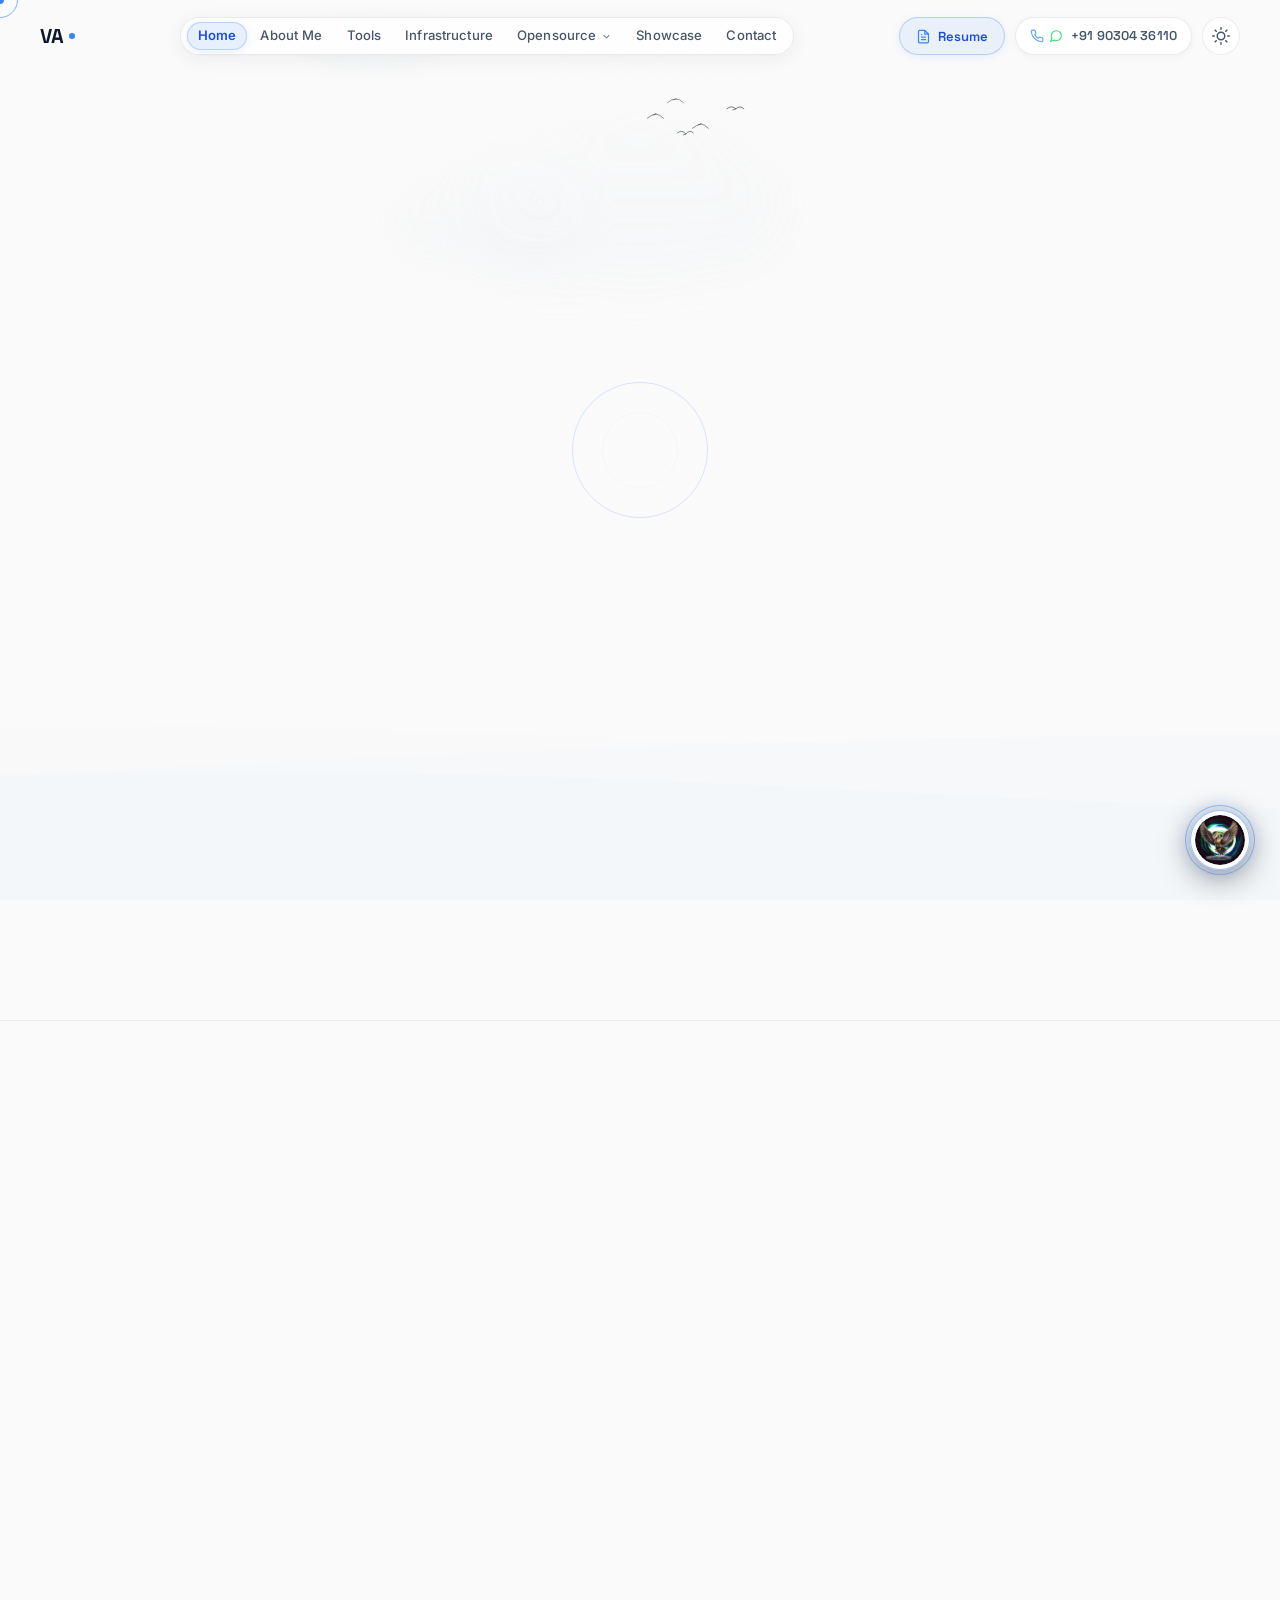
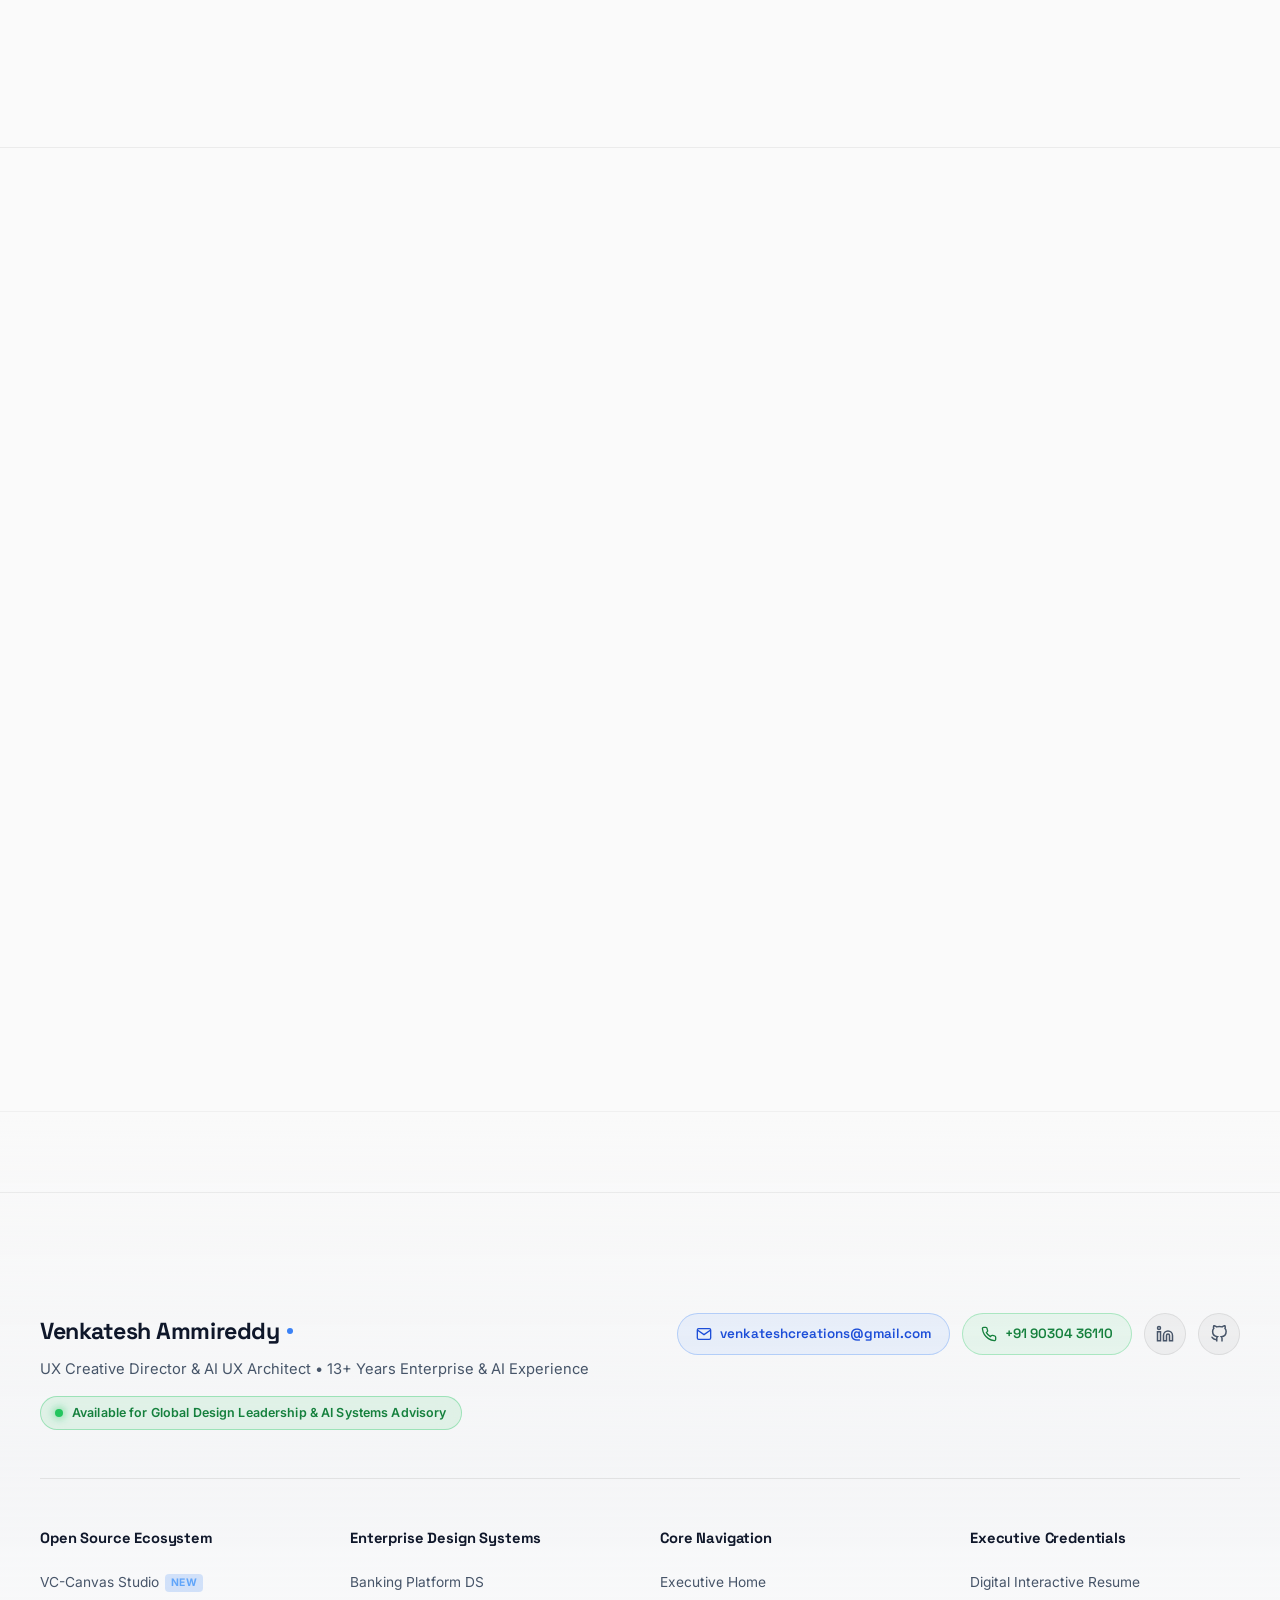
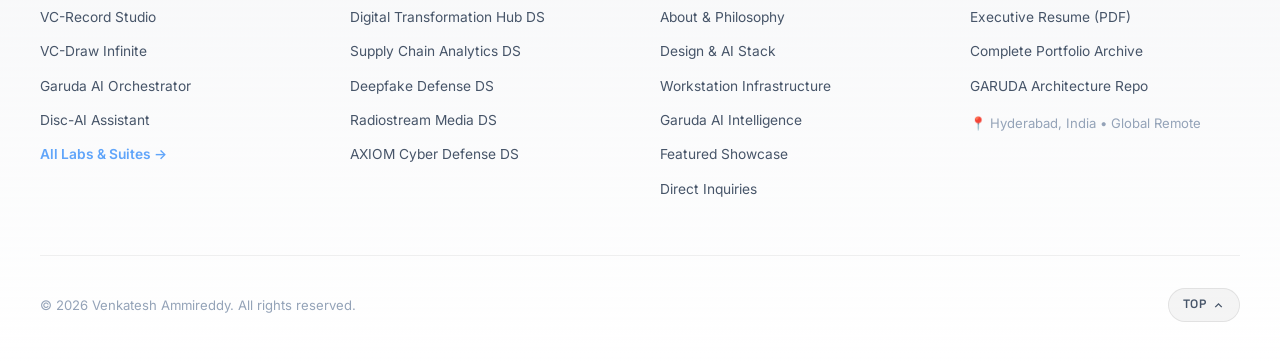
==== commit a4c75ee9: "feat(ui): remove engineering performance note from footer" ====
--- a/index.html
+++ b/index.html
@@ -56,7 +56,7 @@
   <link rel="shortcut icon" href="favicon.svg" />
   <link rel="apple-touch-icon" href="favicon.svg" />
 
-  <link rel="stylesheet" href="styles.css?v=63" />
+  <link rel="stylesheet" href="styles.css?v=64" />
   <link rel="stylesheet" href="assistant/garuda-assistant.css?v=7" />
 
   <!-- Structured Data (JSON-LD) -->
@@ -1695,9 +1695,6 @@
         <p class="footer-copyright">
           © 2026 Venkatesh Ammireddy. All rights reserved.
         </p>
-        <p class="footer-engineering-note">
-          Vanilla HTML5 • CSS3 • JavaScript — Zero Frameworks, 100% Performance-Obsessed
-        </p>
         <a href="#home" class="footer-back-to-top" title="Scroll to top" aria-label="Back to Top">
           <span>Top</span>
           <svg viewBox="0 0 24 24" fill="none" stroke="currentColor" stroke-width="2.5" width="13" height="13">
--- a/styles.css
+++ b/styles.css
@@ -2658,12 +2658,6 @@
   color: var(--text-muted);
 }
 
-.footer-engineering-note {
-  font-size: 0.78rem;
-  color: var(--text-muted);
-  font-family: var(--font-mono, monospace);
-  opacity: 0.85;
-}
 
 .footer-back-to-top {
   display: inline-flex;
